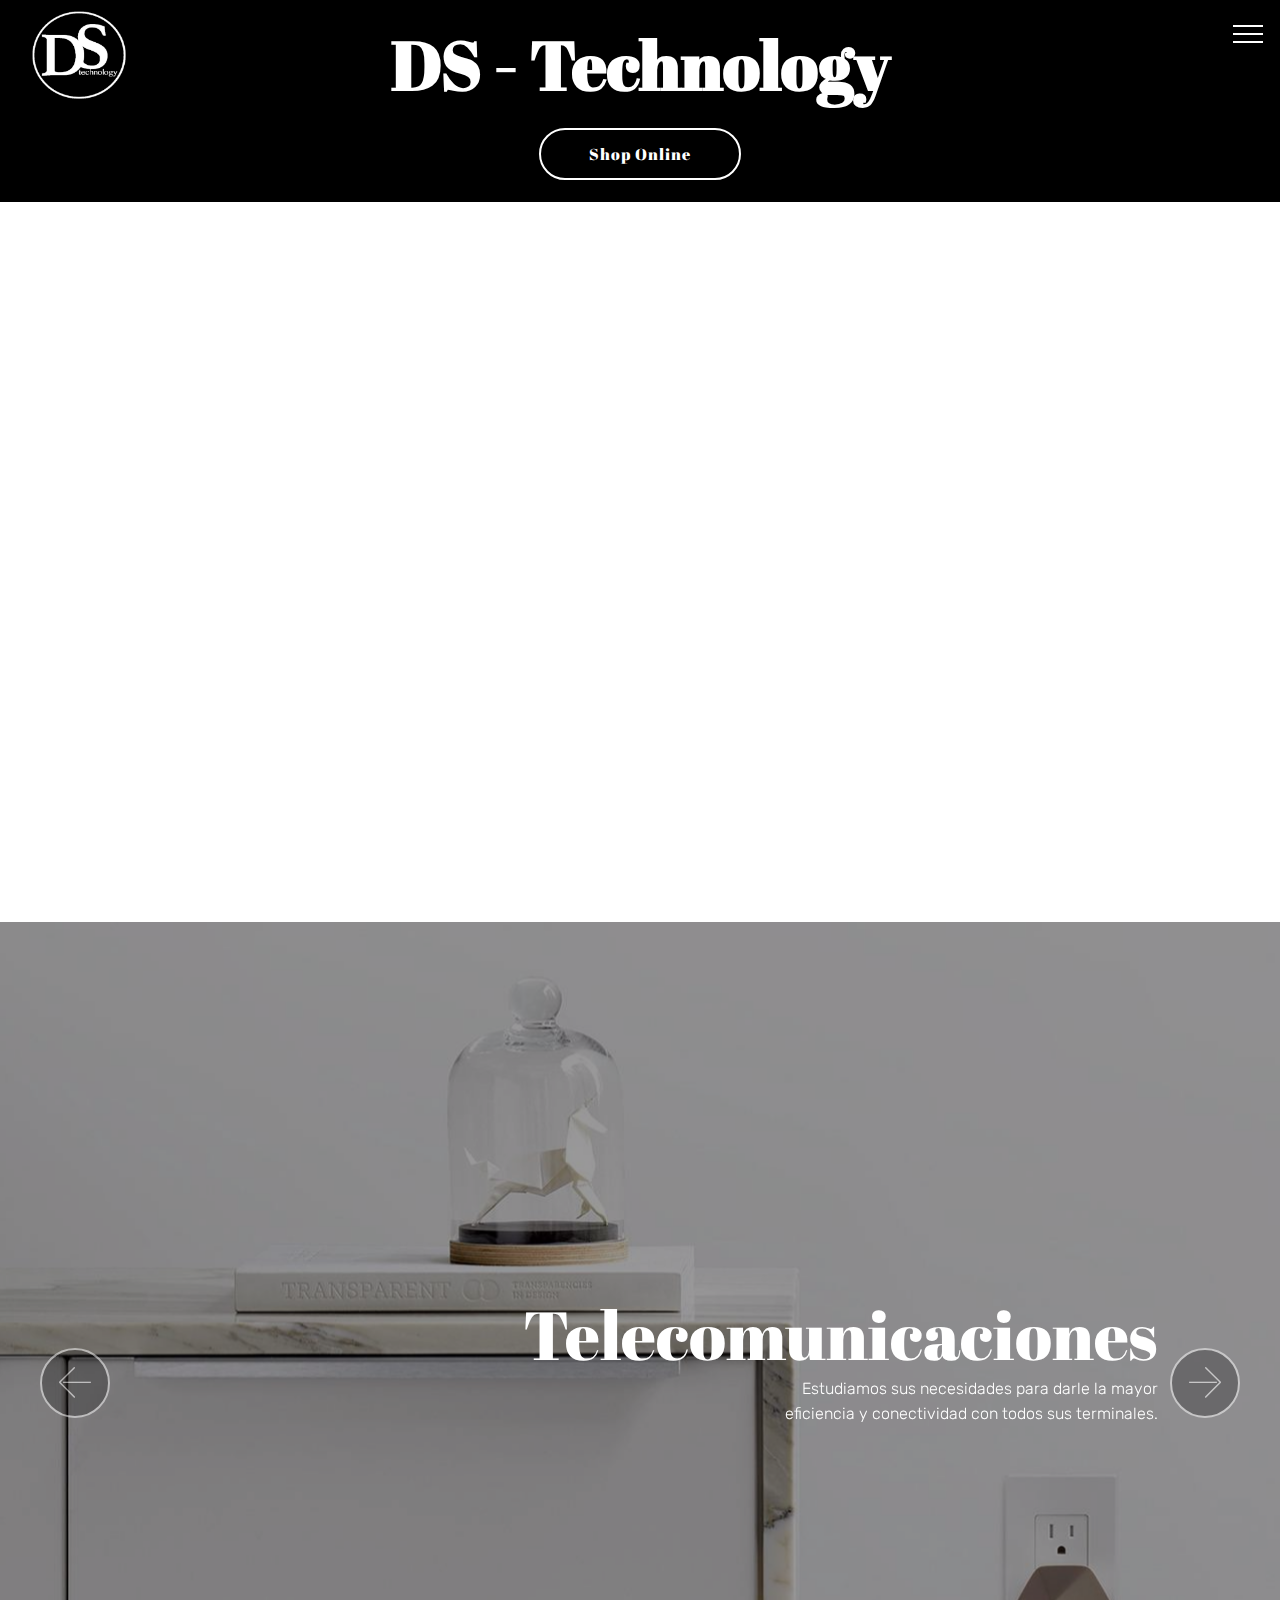
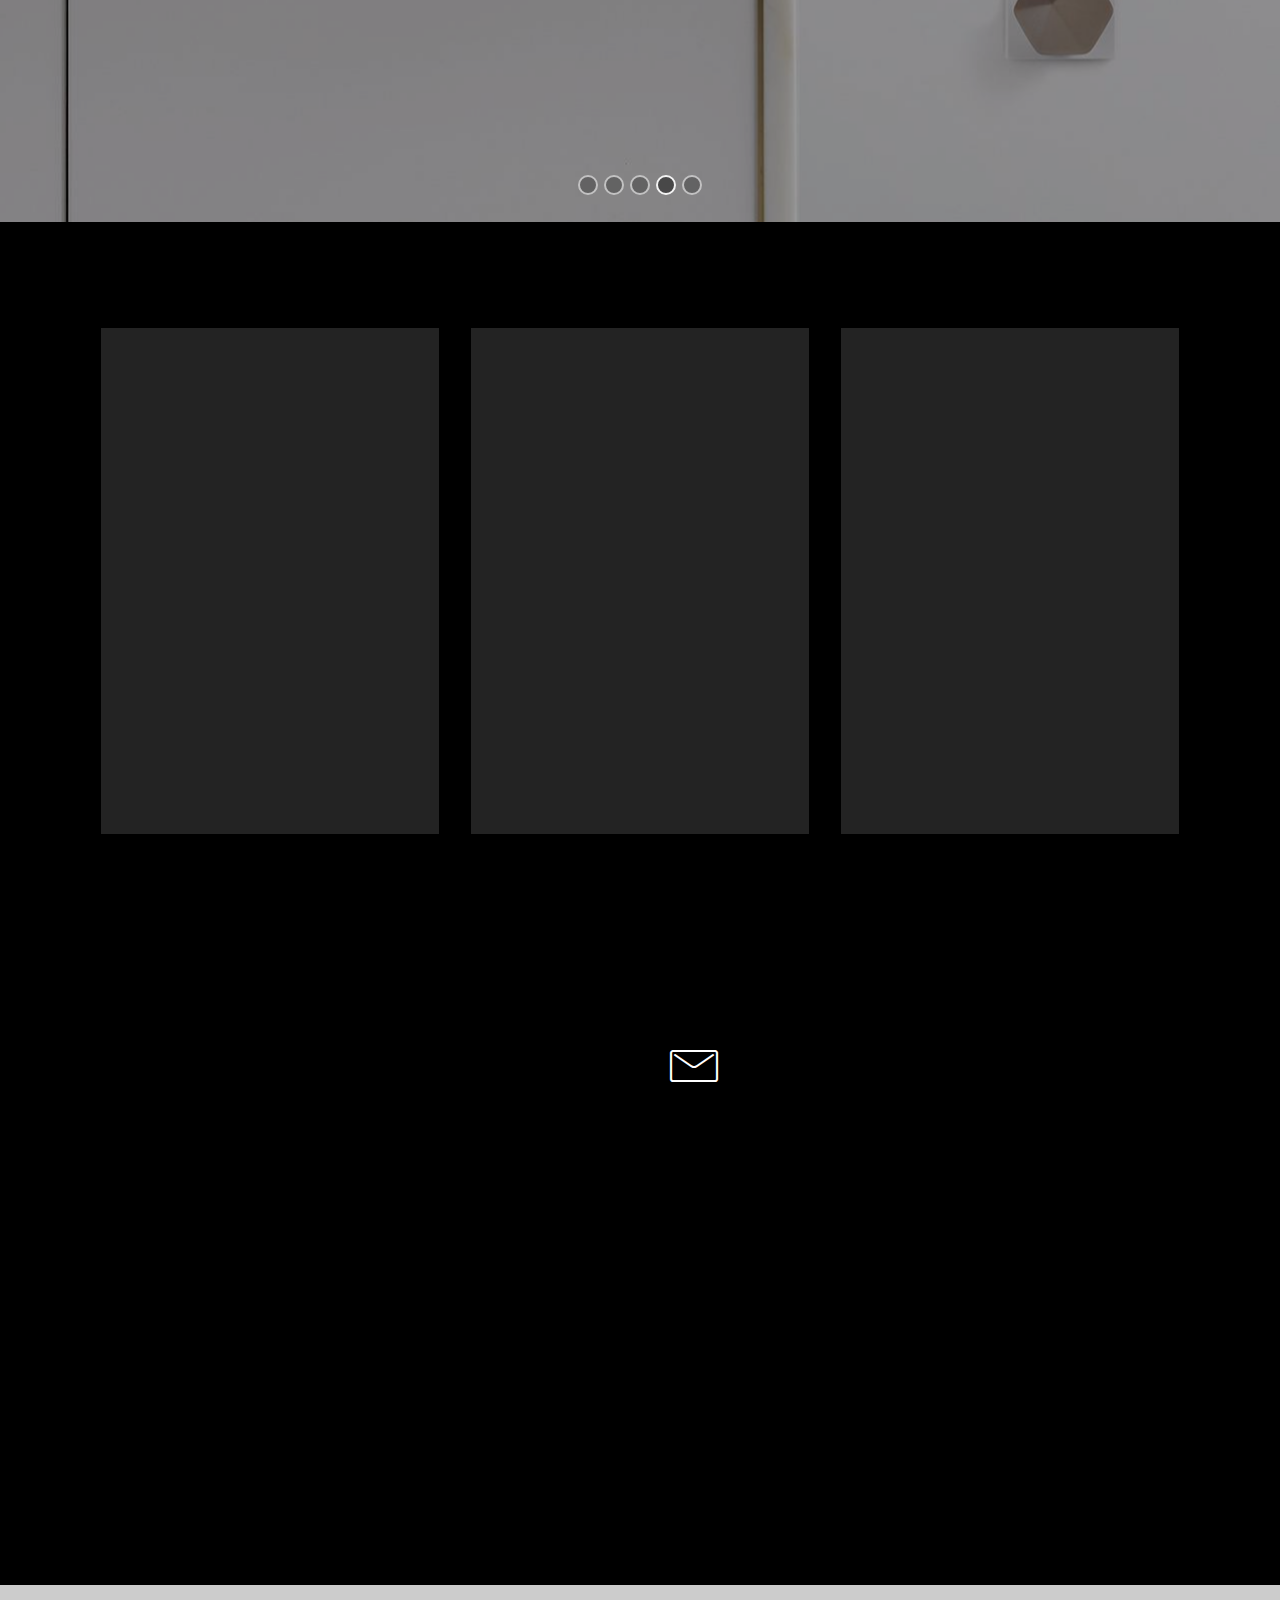
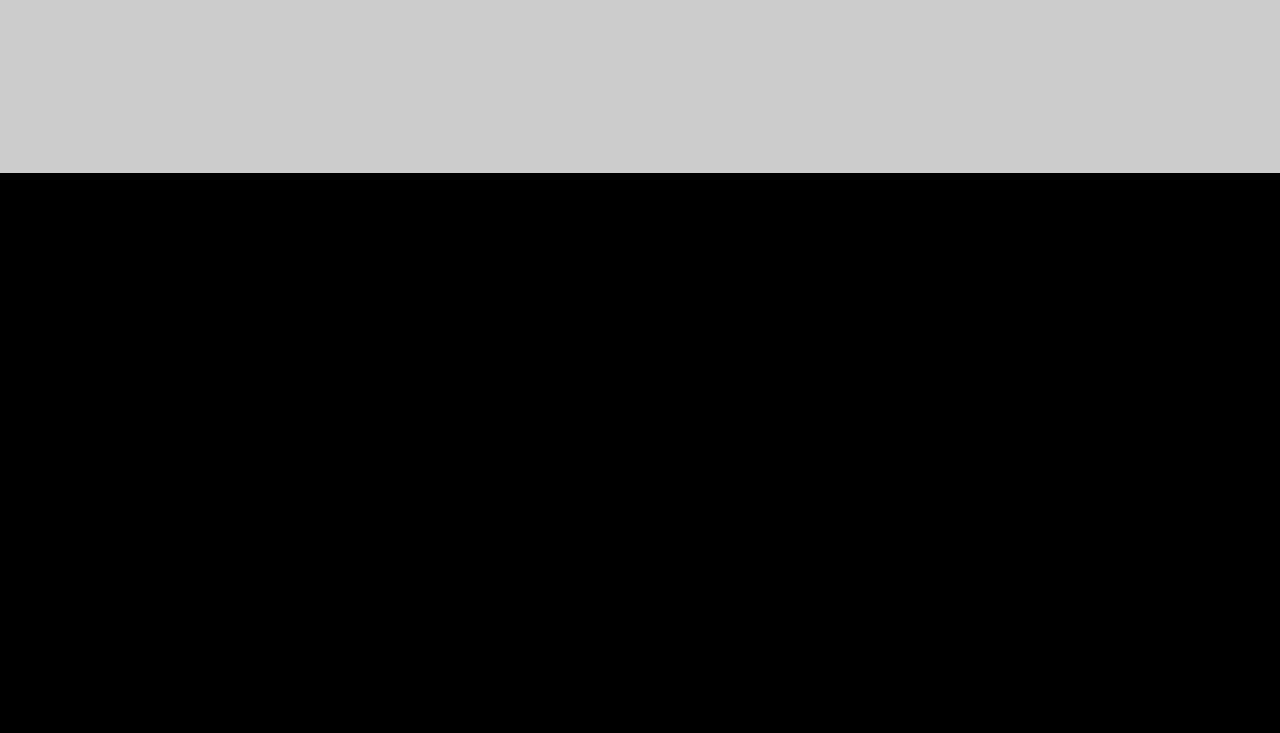
==== index.html @ dc9b81f5 "danysonido" ====
<!DOCTYPE html>
<html >
<head>
  <!-- Site made with Mobirise Website Builder v4.5.4, https://mobirise.com -->
  <meta charset="UTF-8">
  <meta http-equiv="X-UA-Compatible" content="IE=edge">
  <meta name="generator" content="Mobirise v4.5.4, mobirise.com">
  <meta name="viewport" content="width=device-width, initial-scale=1, minimum-scale=1">
  <link rel="shortcut icon" href="assets/images/logo-vector-1.gif" type="image/x-icon">
  <meta name="description" content="">
  <title>Inicio</title>
  <link rel="stylesheet" href="assets/web/assets/mobirise-icons/mobirise-icons.css">
  <link rel="stylesheet" href="assets/tether/tether.min.css">
  <link rel="stylesheet" href="assets/bootstrap/css/bootstrap.min.css">
  <link rel="stylesheet" href="assets/bootstrap/css/bootstrap-grid.min.css">
  <link rel="stylesheet" href="assets/bootstrap/css/bootstrap-reboot.min.css">
  <link rel="stylesheet" href="assets/animatecss/animate.min.css">
  <link rel="stylesheet" href="assets/dropdown/css/style.css">
  <link rel="stylesheet" href="assets/socicon/css/styles.css">
  <link rel="stylesheet" href="assets/style.css">
  <link rel="stylesheet" href="assets/slick.css">
  <link rel="stylesheet" href="https://netdna.bootstrapcdn.com/font-awesome/4.0.3/css/font-awesome.css">
  <link rel="stylesheet" href="assets/social-feed-plugin/jquery.socialfeed.css">
  <link rel="stylesheet" href="assets/social-feed-plugin/style.css">
  <link rel="stylesheet" href="assets/theme/css/style.css">
  <link rel="stylesheet" href="assets/mobirise/css/mbr-additional.css" type="text/css">
  
  
  
</head>
<body>
<section class="menu cid-qFIQ7Fcb6p" once="menu" id="menu1-1q">

    

    <nav class="navbar navbar-expand beta-menu navbar-dropdown align-items-center navbar-fixed-top collapsed bg-color transparent">
        <button class="navbar-toggler navbar-toggler-right" type="button" data-toggle="collapse" data-target="#navbarSupportedContent" aria-controls="navbarSupportedContent" aria-expanded="false" aria-label="Toggle navigation">
            <div class="hamburger">
                <span></span>
                <span></span>
                <span></span>
                <span></span>
            </div>
        </button>
        <div class="menu-logo">
            <div class="navbar-brand">
                <span class="navbar-logo">
                    <a href="index.html">
                         <img src="assets/images/logo-vector-1.gif" alt="Mobirise" title="" style="height: 5.9rem;">
                    </a>
                </span>
                
            </div>
        </div>
        <div class="collapse navbar-collapse" id="navbarSupportedContent">
            <ul class="navbar-nav nav-dropdown" data-app-modern-menu="true"><li class="nav-item">
                    <a class="nav-link link text-white display-4" href="index.html">
                        <span class="mbri-home mbr-iconfont mbr-iconfont-btn"></span>
                        Inicio</a>
                </li><li class="nav-item"><a class="nav-link link text-white display-4" href="sobrenosotros.html"><span class="mbri-setting3 mbr-iconfont mbr-iconfont-btn"></span>
                        
                        Proyectos</a></li><li class="nav-item dropdown">
                    <a class="nav-link link text-white dropdown-toggle display-4" href="index.html#features3-n" data-toggle="dropdown-submenu" aria-expanded="false">
                        <span class="mbri-search mbr-iconfont mbr-iconfont-btn"></span>
                        Sobre Nosotros</a><div class="dropdown-menu"><a class="text-white dropdown-item display-4" href="contacto.html">Marcas</a><a class="text-white dropdown-item display-4" href="page3.html" aria-expanded="false">Clientes</a><a class="text-white dropdown-item display-4" href="page4.html" aria-expanded="false">Quienes somos</a></div>
                </li><li class="nav-item"><a class="nav-link link text-white display-4" href="index.html#form4-o"><span class="mbri-letter mbr-iconfont mbr-iconfont-btn"></span>
                        
                        Contacto<br></a></li><li class="nav-item"><a class="nav-link link text-white display-4" href="https://www.facebook.com/danielsonidosl" target="_blank"><span class="socicon socicon-facebook mbr-iconfont mbr-iconfont-btn"></span></a></li><li class="nav-item"><a class="nav-link link text-white display-4" href="https://www.instagram.com/danielsonido/" target="_blank"><span class="socicon socicon-instagram mbr-iconfont mbr-iconfont-btn"></span></a></li></ul>
            <div class="navbar-buttons mbr-section-btn">
                <a class="btn btn-sm btn-primary display-4" href="https://mobirise.com">
                    <span class="mbri-save mbr-iconfont mbr-iconfont-btn "></span>
                    Try It Now!
                </a>
            </div>
        </div>
    </nav>
</section>

<section class="engine"><a href="https://mobirise.co/k">bootstrap template</a></section><section class="mbr-section content5 cid-qGb3lLpo5c" id="content5-2q">

    

    

    <div class="container">
        <div class="media-container-row">
            <div class="title col-12 col-md-8">
                <h2 class="align-center mbr-bold mbr-white pb-3 mbr-fonts-style display-1">
                    DS - Technology</h2>
                
                
                <div class="mbr-section-btn align-center"><a class="btn btn-white-outline display-4" href="https://danielsonido.com" target="_blank">Shop Online</a></div>
            </div>
        </div>
    </div>
</section>

<section class="cid-qGb2Og5rYB" id="video2-2p">

    
    
    <figure class="mbr-figure align-center">
        <div class="video-block" style="width: 100%;">
            <div><iframe class="mbr-embedded-video" src="https://www.youtube.com/embed/2GRRGasIggs?rel=0&amp;amp;showinfo=0&amp;autoplay=1&amp;loop=0" width="1280" height="720" frameborder="0" allowfullscreen></iframe></div>
        </div>
    </figure>
</section>

<section class="carousel slide cid-qFwhPXtCsm" data-interval="false" id="slider1-l">

    

    <div class="full-screen"><div class="mbr-slider slide carousel" data-pause="true" data-keyboard="false" data-ride="carousel" data-interval="4000"><ol class="carousel-indicators"><li data-app-prevent-settings="" data-target="#slider1-l" data-slide-to="0"></li><li data-app-prevent-settings="" data-target="#slider1-l" data-slide-to="1"></li><li data-app-prevent-settings="" data-target="#slider1-l" data-slide-to="2"></li><li data-app-prevent-settings="" data-target="#slider1-l" class=" active" data-slide-to="3"></li><li data-app-prevent-settings="" data-target="#slider1-l" data-slide-to="4"></li></ol><div class="carousel-inner" role="listbox"><div class="carousel-item slider-fullscreen-image" data-bg-video-slide="false" style="background-image: url(assets/images/panel-acustico-audiowave-rib-paquete-tratamiento-acustico-d-nq-np-329201-mlm20287077240-042015-f-1200x800.jpg);"><div class="container container-slide"><div class="image_wrapper"><div class="mbr-overlay" style="opacity: 0.5;"></div><img src="assets/images/panel-acustico-audiowave-rib-paquete-tratamiento-acustico-d-nq-np-329201-mlm20287077240-042015-f-1200x800.jpg"><div class="carousel-caption justify-content-center"><div class="col-10 align-center"><h2 class="mbr-fonts-style display-1">Acústica integral</h2><p class="lead mbr-text mbr-fonts-style display-5">Adecuamos sus espacios para lograr la mejor respuesta acústica posible</p></div></div></div></div></div><div class="carousel-item slider-fullscreen-image" data-bg-video-slide="false" style="background-image: url(assets/images/harbeth-p3esr-for-aa-1020x677.jpg);"><div class="container container-slide"><div class="image_wrapper"><div class="mbr-overlay" style="opacity: 0.4;"></div><img src="assets/images/harbeth-p3esr-for-aa-1020x677.jpg"><div class="carousel-caption justify-content-center"><div class="col-10 align-left"><h2 class="mbr-fonts-style display-1">Alta Fidelidad</h2><p class="lead mbr-text mbr-fonts-style display-5">Especialístas con una grán trayectoria en equipos estéreo de alta gama</p></div></div></div></div></div><div class="carousel-item slider-fullscreen-image" data-bg-video-slide="false" style="background-image: url(assets/images/push-controls-media-room-2000x1333.jpg);"><div class="container container-slide"><div class="image_wrapper"><div class="mbr-overlay" style="opacity: 0.4;"></div><img src="assets/images/push-controls-media-room-2000x1333.jpg"><div class="carousel-caption justify-content-center"><div class="col-10 align-left"><h2 class="mbr-fonts-style display-1">Domótica</h2><p class="lead mbr-text mbr-fonts-style display-5">Ingeniería integral de sistemas domóticos o de control,<br>eficiencia energética y seguridad</p></div></div></div></div></div><div class="carousel-item slider-fullscreen-image active" data-bg-video-slide="false" style="background-image: url(assets/images/plume-pods-available-2016-12-05-3-1600x899.jpg);"><div class="container container-slide"><div class="image_wrapper"><div class="mbr-overlay" style="opacity: 0.4;"></div><img src="assets/images/plume-pods-available-2016-12-05-3-1600x899.jpg"><div class="carousel-caption justify-content-center"><div class="col-10 align-right"><h2 class="mbr-fonts-style display-1">Telecomunicaciones</h2><p class="lead mbr-text mbr-fonts-style display-5">Estudiamos sus necesidades para darle la mayor<br>eficiencia y conectividad con todos sus terminales.</p></div></div></div></div></div><div class="carousel-item slider-fullscreen-image" data-bg-video-slide="false" style="background-image: url(assets/images/ec12834cef874ea66dd219f1efaf0123-1200x800.jpg);"><div class="container container-slide"><div class="image_wrapper"><div class="mbr-overlay" style="opacity: 0.4;"></div><img src="assets/images/ec12834cef874ea66dd219f1efaf0123-1200x800.jpg"><div class="carousel-caption justify-content-center"><div class="col-10 align-left"><h2 class="mbr-fonts-style display-1">Home - Cinema</h2><p class="lead mbr-text mbr-fonts-style display-5">Asesoramiento tecnológico , integración de equipos y acondicionamientos de los espacios</p></div></div></div></div></div></div><a data-app-prevent-settings="" class="carousel-control carousel-control-prev" role="button" data-slide="prev" href="#slider1-l"><span aria-hidden="true" class="mbri-left mbr-iconfont"></span><span class="sr-only">Previous</span></a><a data-app-prevent-settings="" class="carousel-control carousel-control-next" role="button" data-slide="next" href="#slider1-l"><span aria-hidden="true" class="mbri-right mbr-iconfont"></span><span class="sr-only">Next</span></a></div></div>

</section>

<section class="features3 cid-qFwhWtbX0w" id="features3-n">

    

    
    <div class="container">
        <div class="media-container-row">
            <div class="card p-3 col-12 col-md-6 col-lg-4">
                <div class="card-wrapper">
                    <div class="card-img">
                        <img src="assets/images/ae28e00f611a262b694d35427fd34a3b-4-1024x768.jpg" alt="Mobirise" title="">
                    </div>
                    <div class="card-box">
                        <h4 class="card-title mbr-fonts-style display-7">Distribución</h4>
                        <p class="mbr-text mbr-fonts-style display-7">Algunas de las marcas que distribuimos en exclusiva y somos especialistas.</p>
                    </div>
                    <div class="mbr-section-btn text-center"><a href="contacto.html" class="btn btn-white-outline display-4">M a r c a s</a></div>
                </div>
            </div>

            <div class="card p-3 col-12 col-md-6 col-lg-4">
                <div class="card-wrapper">
                    <div class="card-img">
                        <img src="assets/images/foto-cine-casa-6-1920x1080.jpg" alt="Mobirise" title="">
                    </div>
                    <div class="card-box">
                        <h4 class="card-title mbr-fonts-style display-7">Integraciones</h4>
                        <p class="mbr-text mbr-fonts-style display-7">Instalaciones privadas o públicas, varios de los clientes que han confiado en nosotros.</p>
                    </div>
                    <div class="mbr-section-btn text-center"><a href="page3.html" class="btn btn-white-outline display-4">C l i e n t e s</a></div>
                </div>
            </div>

            <div class="card p-3 col-12 col-md-6 col-lg-4">
                <div class="card-wrapper">
                    <div class="card-img">
                        <img src="assets/images/mbr-3-1622x1080.jpg" alt="Mobirise" title="">
                    </div>
                    <div class="card-box">
                        <h4 class="card-title mbr-fonts-style display-7">Conócenos</h4>
                        <p class="mbr-text mbr-fonts-style display-7">
                            Quienes somos y en que somos especialistas. Conoce un poco más de nuestra historia.</p>
                    </div>
                    <div class="mbr-section-btn text-center"><a href="page4.html" class="btn btn-white-outline display-4">
                            Quienes Somos</a></div>
                </div>
            </div>

            
        </div>
    </div>
</section>

<section class="mbr-section form4 cid-qFwi90ECia" id="form4-o">

    

    
    <div class="container">
        <div class="row">
            <div class="col-md-6">
                <div class="google-map"><iframe frameborder="0" style="border:0" src="https://www.google.com/maps/embed/v1/place?key=AIzaSyA0Dx_boXQiwvdz8sJHoYeZNVTdoWONYkU&amp;q=place_id:ChIJQ17uXjxsEg0RGGpHJXShe70" allowfullscreen=""></iframe></div>
            </div>
            <div class="col-md-6">
                <h2 class="pb-3 align-left mbr-fonts-style display-2">Localízanos</h2>
                <div>
                    <div class="icon-block pb-3">
                        <span class="icon-block__icon">
                            <span class="mbr-iconfont mbri-letter" style="color: rgb(255, 255, 255);"></span>
                        </span>
                        <h4 class="icon-block__title align-left mbr-fonts-style display-5">Contacta con nosotros &nbsp; &nbsp; &nbsp; &nbsp; &nbsp; &nbsp; &nbsp; &nbsp; &nbsp; &nbsp; &nbsp; &nbsp;&nbsp;</h4>
                    </div>
                    <div class="icon-contacts pb-3">
                        <h5 class="align-left mbr-fonts-style display-7">Horario &nbsp;10:00 a 14:00h / 17:00 a 20:00h</h5>
                        <p class="mbr-text align-left mbr-fonts-style display-7">
                            Teléfono: &nbsp;+34 (95) 427 17 27<br>
                            Email: danysonido@mail.com
                        </p>
                    </div>
                </div>
                <div data-form-type="formoid">
                    <div data-form-alert="" hidden="">Gracias por contactar con nosotros</div>
                    <form class="block mbr-form" action="https://mobirise.com/" method="post" data-form-title="Mobirise Form"><input type="hidden" data-form-email="true" value="MUZr4h/tI/DYJgHKXzIyLtDkiuMLcGJeO51E759Yk2kzImQXVU8Rj9pZzpeOkSAmH5HQHy8wu7ZTeb61QW7+HbZr+KxjXHJZ8JFPAZFqMjU8XNCn92iufW6pkq92CAGK">
                        <div class="row">
                            <div class="col-md-6 multi-horizontal" data-for="name">
                                <input type="text" class="form-control input" name="name" data-form-field="Name" placeholder="Nombre" required="" id="name-form4-o">
                            </div>
                            <div class="col-md-6 multi-horizontal" data-for="phone">
                                <input type="text" class="form-control input" name="phone" data-form-field="Phone" placeholder="Teléfono" required="" id="phone-form4-o">
                            </div>
                            <div class="col-md-12" data-for="email">
                                <input type="text" class="form-control input" name="email" data-form-field="Email" placeholder="Email" required="" id="email-form4-o">
                            </div>
                            <div class="col-md-12" data-for="message">
                                <textarea class="form-control input" name="message" rows="3" data-form-field="Message" placeholder="Mensaje" style="resize:none" id="message-form4-o"></textarea>
                            </div>
                            <div class="input-group-btn col-md-12" style="margin-top: 10px;"><button href="" type="submit" class="btn btn-form btn-white-outline display-4">E N V I A R</button></div>
                        </div>
                    </form>
                </div>
            </div>
        </div>
    </div>
</section>

<section class="mbr-instagram-feed" data-rows="" data-per-row-slider="5" data-spacing="32" data-full-width="true" data-token="570935284.727bfe1.17b2518aff6e4f0698a58ef6ae833d1f" data-per-row-grid="" id="instagram-feed-block-y" data-rv-view="31" style="background-color: rgb(0, 0, 0); padding-top: 40px; padding-bottom: 40px;">
    
    <div class="container container_toggle">
        <div class="row">
            <div class="col">
                <div class="inst">
                    <h1 class="inst__title align-center mbr-fonts-style display-1">Instagram &amp; Facebook&nbsp;</h1>
                    <div class="inst__content"></div>
                    
                </div>
            </div>
        </div>
    </div>
</section>

<section class="mbr-social-feed loading" id="feed-z" data-facebook="danielsonidosevilla" data-twitter="" data-google="" data-posts="1" data-youtube="" data-rv-view="33" style="background-color: rgb(0, 0, 0); padding-top: 0px; padding-bottom: 0px;">
    
    <img class="social-feed-container-loading" alt="" src="assets/images/loading.svg">
    <div class="social-feed-container">
    </div>
</section>

<section class="cid-qFwibX2U0V" id="social-buttons2-p">

    

    

    <div class="container">
        <div class="media-container-row">
            <div class="col-md-8 align-center">
                <h2 class="pb-3 mbr-fonts-style display-2">SIGUENOS EN :&nbsp;</h2>
                <div class="social-list pl-0 mb-0">
                    <a href="https://twitter.com/danielsonido?lang=es" target="_blank">
                        <span class="px-2 mbr-iconfont mbr-iconfont-social socicon-twitter socicon" style="color: rgb(255, 255, 255);"></span>
                    </a>
                    <a href="https://www.facebook.com/danielsonidosl" target="_blank">
                        <span class="px-2 mbr-iconfont mbr-iconfont-social socicon-facebook socicon" style="color: rgb(255, 255, 255);"></span>
                    </a>
                    <a href="https://www.instagram.com/danielsonido/" target="_blank">
                        <span class="px-2 mbr-iconfont mbr-iconfont-social socicon-instagram socicon" style="color: rgb(255, 255, 255);"></span>
                    </a>
                    <a href="https://www.youtube.com/c/mobirise" target="_blank">
                        
                    </a>
                    <a href="https://plus.google.com/u/0/+Mobirise" target="_blank">
                        
                    </a>
                    <a href="https://www.behance.net/Mobirise" target="_blank">
                        
                    </a>
                </div>
            </div>
        </div>
    </div>
</section>

<section once="" class="cid-qFILe9V2n8" id="footer7-1m">

    

    

    <div class="container">
        <div class="media-container-row align-center mbr-white">
            <div class="row row-links">
                <ul class="foot-menu">
                    
                    
                    
                    
                    
                <li class="foot-menu-item mbr-fonts-style display-7">
                        <a class="text-white mbr-bold" href="#" target="_blank">About us</a>
                    </li><li class="foot-menu-item mbr-fonts-style display-7">
                        <a class="text-white mbr-bold" href="#" target="_blank">Services</a>
                    </li><li class="foot-menu-item mbr-fonts-style display-7">
                        <a class="text-white mbr-bold" href="#" target="_blank">Get In Touch</a>
                    </li></ul>
            </div>
            <div class="row social-row">
                <div class="social-list align-right pb-2">
                    
                    
                    
                    
                    
                    
                <div class="soc-item">
                        <a href="https://twitter.com/mobirise" target="_blank">
                            <span class="socicon-twitter socicon mbr-iconfont mbr-iconfont-social"></span>
                        </a>
                    </div><div class="soc-item">
                        <a href="https://www.facebook.com/pages/Mobirise/1616226671953247" target="_blank">
                            <span class="socicon-facebook socicon mbr-iconfont mbr-iconfont-social"></span>
                        </a>
                    </div><div class="soc-item">
                        <a href="https://www.facebook.com/pages/Mobirise/1616226671953247" target="_blank">
                            <span class="mbr-iconfont mbr-iconfont-social socicon-instagram socicon"></span>
                        </a>
                    </div><div class="soc-item">
                        <a href="https://www.facebook.com/pages/Mobirise/1616226671953247" target="_blank">
                            <span class="mbr-iconfont mbr-iconfont-social socicon-googleplus socicon"></span>
                        </a>
                    </div></div>
            </div>
            <div class="row row-copirayt">
                <p class="mbr-text mb-0 mbr-fonts-style mbr-white align-center display-7">
                    © Copyright 2018 DS-technology &nbsp;- All Rights Reserved
                </p>
            </div>
        </div>
    </div>
</section>


  <script src="assets/web/assets/jquery/jquery.min.js"></script>
  <script src="assets/popper/popper.min.js"></script>
  <script src="assets/tether/tether.min.js"></script>
  <script src="assets/bootstrap/js/bootstrap.min.js"></script>
  <script src="assets/smoothscroll/smooth-scroll.js"></script>
  <script src="assets/viewportchecker/jquery.viewportchecker.js"></script>
  <script src="assets/dropdown/js/script.min.js"></script>
  <script src="assets/touchswipe/jquery.touch-swipe.min.js"></script>
  <script src="assets/vimeoplayer/jquery.mb.vimeo_player.js"></script>
  <script src="assets/sociallikes/social-likes.js"></script>
  <script src="assets/bootstrapcarouselswipe/bootstrap-carousel-swipe.js"></script>
  <script src="assets/ytplayer/jquery.mb.ytplayer.min.js"></script>
  <script src="assets/index.js"></script>
  <script src="assets/slick.min.js"></script>
  <script src="assets/social-feed-plugin/codebird.min.js"></script>
  <script src="assets/social-feed-plugin/moment.js"></script>
  <script src="assets/social-feed-plugin/en-gb.js"></script>
  <script src="assets/social-feed-plugin/doT.js"></script>
  <script src="assets/social-feed-plugin/jquery.socialfeed.js"></script>
  <script src="assets/social-feed-plugin/main.js"></script>
  <script src="assets/theme/js/script.js"></script>
  <script src="assets/slidervideo/script.js"></script>
  <script src="assets/formoid/formoid.min.js"></script>
  
  
 <div id="scrollToTop" class="scrollToTop mbr-arrow-up"><a style="text-align: center;"><i></i></a></div>
    <input name="animation" type="hidden">
  </body>
</html>
---- assets/web/assets/mobirise-icons/mobirise-icons.css ----
@font-face {
  font-family: 'MobiriseIcons';
  src:  url('mobirise-icons.eot?spat4u');
  src:  url('mobirise-icons.eot?spat4u#iefix') format('embedded-opentype'),
    url('mobirise-icons.ttf?spat4u') format('truetype'),
    url('mobirise-icons.woff?spat4u') format('woff'),
    url('mobirise-icons.svg?spat4u#MobiriseIcons') format('svg');
  font-weight: normal;
  font-style: normal;
}

[class^="mbri-"], [class*=" mbri-"] {
  /* use !important to prevent issues with browser extensions that change fonts */
  font-family: MobiriseIcons !important;
  speak: none;
  font-style: normal;
  font-weight: normal;
  font-variant: normal;
  text-transform: none;
  line-height: 1;

  /* Better Font Rendering =========== */
  -webkit-font-smoothing: antialiased;
  -moz-osx-font-smoothing: grayscale;
}

.mbri-add-submenu:before {
  content: "\e900";
}
.mbri-alert:before {
  content: "\e901";
}
.mbri-align-center:before {
  content: "\e902";
}
.mbri-align-justify:before {
  content: "\e903";
}
.mbri-align-left:before {
  content: "\e904";
}
.mbri-align-right:before {
  content: "\e905";
}
.mbri-android:before {
  content: "\e906";
}
.mbri-apple:before {
  content: "\e907";
}
.mbri-arrow-down:before {
  content: "\e908";
}
.mbri-arrow-next:before {
  content: "\e909";
}
.mbri-arrow-prev:before {
  content: "\e90a";
}
.mbri-arrow-up:before {
  content: "\e90b";
}
.mbri-bold:before {
  content: "\e90c";
}
.mbri-bookmark:before {
  content: "\e90d";
}
.mbri-bootstrap:before {
  content: "\e90e";
}
.mbri-briefcase:before {
  content: "\e90f";
}
.mbri-browse:before {
  content: "\e910";
}
.mbri-bulleted-list:before {
  content: "\e911";
}
.mbri-calendar:before {
  content: "\e912";
}
.mbri-camera:before {
  content: "\e913";
}
.mbri-cart-add:before {
  content: "\e914";
}
.mbri-cart-full:before {
  content: "\e915";
}
.mbri-cash:before {
  content: "\e916";
}
.mbri-change-style:before {
  content: "\e917";
}
.mbri-chat:before {
  content: "\e918";
}
.mbri-clock:before {
  content: "\e919";
}
.mbri-close:before {
  content: "\e91a";
}
.mbri-cloud:before {
  content: "\e91b";
}
.mbri-code:before {
  content: "\e91c";
}
.mbri-contact-form:before {
  content: "\e91d";
}
.mbri-credit-card:before {
  content: "\e91e";
}
.mbri-cursor-click:before {
  content: "\e91f";
}
.mbri-cust-feedback:before {
  content: "\e920";
}
.mbri-database:before {
  content: "\e921";
}
.mbri-delivery:before {
  content: "\e922";
}
.mbri-desktop:before {
  content: "\e923";
}
.mbri-devices:before {
  content: "\e924";
}
.mbri-down:before {
  content: "\e925";
}
.mbri-download:before {
  content: "\e989";
}
.mbri-drag-n-drop:before {
  content: "\e927";
}
.mbri-drag-n-drop2:before {
  content: "\e928";
}
.mbri-edit:before {
  content: "\e929";
}
.mbri-edit2:before {
  content: "\e92a";
}
.mbri-error:before {
  content: "\e92b";
}
.mbri-extension:before {
  content: "\e92c";
}
.mbri-features:before {
  content: "\e92d";
}
.mbri-file:before {
  content: "\e92e";
}
.mbri-flag:before {
  content: "\e92f";
}
.mbri-folder:before {
  content: "\e930";
}
.mbri-gift:before {
  content: "\e931";
}
.mbri-github:before {
  content: "\e932";
}
.mbri-globe:before {
  content: "\e933";
}
.mbri-globe-2:before {
  content: "\e934";
}
.mbri-growing-chart:before {
  content: "\e935";
}
.mbri-hearth:before {
  content: "\e936";
}
.mbri-help:before {
  content: "\e937";
}
.mbri-home:before {
  content: "\e938";
}
.mbri-hot-cup:before {
  content: "\e939";
}
.mbri-idea:before {
  content: "\e93a";
}
.mbri-image-gallery:before {
  content: "\e93b";
}
.mbri-image-slider:before {
  content: "\e93c";
}
.mbri-info:before {
  content: "\e93d";
}
.mbri-italic:before {
  content: "\e93e";
}
.mbri-key:before {
  content: "\e93f";
}
.mbri-laptop:before {
  content: "\e940";
}
.mbri-layers:before {
  content: "\e941";
}
.mbri-left-right:before {
  content: "\e942";
}
.mbri-left:before {
  content: "\e943";
}
.mbri-letter:before {
  content: "\e944";
}
.mbri-like:before {
  content: "\e945";
}
.mbri-link:before {
  content: "\e946";
}
.mbri-lock:before {
  content: "\e947";
}
.mbri-login:before {
  content: "\e948";
}
.mbri-logout:before {
  content: "\e949";
}
.mbri-magic-stick:before {
  content: "\e94a";
}
.mbri-map-pin:before {
  content: "\e94b";
}
.mbri-menu:before {
  content: "\e94c";
}
.mbri-mobile:before {
  content: "\e94d";
}
.mbri-mobile2:before {
  content: "\e94e";
}
.mbri-mobirise:before {
  content: "\e94f";
}
.mbri-more-horizontal:before {
  content: "\e950";
}
.mbri-more-vertical:before {
  content: "\e951";
}
.mbri-music:before {
  content: "\e952";
}
.mbri-new-file:before {
  content: "\e953";
}
.mbri-numbered-list:before {
  content: "\e954";
}
.mbri-opened-folder:before {
  content: "\e955";
}
.mbri-pages:before {
  content: "\e956";
}
.mbri-paper-plane:before {
  content: "\e957";
}
.mbri-paperclip:before {
  content: "\e958";
}
.mbri-photo:before {
  content: "\e959";
}
.mbri-photos:before {
  content: "\e95a";
}
.mbri-pin:before {
  content: "\e95b";
}
.mbri-play:before {
  content: "\e95c";
}
.mbri-plus:before {
  content: "\e95d";
}
.mbri-preview:before {
  content: "\e95e";
}
.mbri-print:before {
  content: "\e95f";
}
.mbri-protect:before {
  content: "\e960";
}
.mbri-question:before {
  content: "\e961";
}
.mbri-quote-left:before {
  content: "\e962";
}
.mbri-quote-right:before {
  content: "\e963";
}
.mbri-refresh:before {
  content: "\e964";
}
.mbri-responsive:before {
  content: "\e965";
}
.mbri-right:before {
  content: "\e966";
}
.mbri-rocket:before {
  content: "\e967";
}
.mbri-sad-face:before {
  content: "\e968";
}
.mbri-sale:before {
  content: "\e969";
}
.mbri-save:before {
  content: "\e96a";
}
.mbri-search:before {
  content: "\e96b";
}
.mbri-setting:before {
  content: "\e96c";
}
.mbri-setting2:before {
  content: "\e96d";
}
.mbri-setting3:before {
  content: "\e96e";
}
.mbri-share:before {
  content: "\e96f";
}
.mbri-shopping-bag:before {
  content: "\e970";
}
.mbri-shopping-basket:before {
  content: "\e971";
}
.mbri-shopping-cart:before {
  content: "\e972";
}
.mbri-sites:before {
  content: "\e973";
}
.mbri-smile-face:before {
  content: "\e974";
}
.mbri-speed:before {
  content: "\e975";
}
.mbri-star:before {
  content: "\e976";
}
.mbri-success:before {
  content: "\e977";
}
.mbri-sun:before {
  content: "\e978";
}
.mbri-sun2:before {
  content: "\e979";
}
.mbri-tablet:before {
  content: "\e97a";
}
.mbri-tablet-vertical:before {
  content: "\e97b";
}
.mbri-target:before {
  content: "\e97c";
}
.mbri-timer:before {
  content: "\e97d";
}
.mbri-to-ftp:before {
  content: "\e97e";
}
.mbri-to-local-drive:before {
  content: "\e97f";
}
.mbri-touch-swipe:before {
  content: "\e980";
}
.mbri-touch:before {
  content: "\e981";
}
.mbri-trash:before {
  content: "\e982";
}
.mbri-underline:before {
  content: "\e983";
}
.mbri-unlink:before {
  content: "\e984";
}
.mbri-unlock:before {
  content: "\e985";
}
.mbri-up-down:before {
  content: "\e986";
}
.mbri-up:before {
  content: "\e987";
}
.mbri-update:before {
  content: "\e988";
}
.mbri-upload:before {
 content: "\e926"; 
}
.mbri-user:before {
  content: "\e98a";
}
.mbri-user2:before {
  content: "\e98b";
}
.mbri-users:before {
  content: "\e98c";
}
.mbri-video:before {
  content: "\e98d";
}
.mbri-video-play:before {
  content: "\e98e";
}
.mbri-watch:before {
  content: "\e98f";
}
.mbri-website-theme:before {
  content: "\e990";
}
.mbri-wifi:before {
  content: "\e991";
}
.mbri-windows:before {
  content: "\e992";
}
.mbri-zoom-out:before {
  content: "\e993";
}
.mbri-redo:before {
  content: "\e994";
}
.mbri-undo:before {
  content: "\e995";
}
---- assets/dropdown/css/style.css ----
.navbar-dropdown {
  left: 0;
  padding: 0;
  position: absolute;
  right: 0;
  top: 0;
  transition: all 0.45s ease;
  z-index: 1030;
  background: #282828; }
  .navbar-dropdown .navbar-logo {
    margin-right: 0.8rem;
    transition: margin 0.3s ease-in-out;
    vertical-align: middle; }
    .navbar-dropdown .navbar-logo img {
      height: 3.125rem;
      transition: all 0.3s ease-in-out; }
    .navbar-dropdown .navbar-logo.mbr-iconfont {
      font-size: 3.125rem;
      line-height: 3.125rem; }
  .navbar-dropdown .navbar-caption {
    font-weight: 700;
    white-space: normal;
    vertical-align: -4px;
    line-height: 3.125rem !important; }
    .navbar-dropdown .navbar-caption, .navbar-dropdown .navbar-caption:hover {
      color: inherit;
      text-decoration: none; }
  .navbar-dropdown .mbr-iconfont + .navbar-caption {
    vertical-align: -1px; }
  .navbar-dropdown.navbar-fixed-top {
    position: fixed; }
  .navbar-dropdown .navbar-brand span {
    vertical-align: -4px; }
  .navbar-dropdown.bg-color.transparent {
    background: none; }
  .navbar-dropdown.navbar-short .navbar-brand {
    padding: 0.625rem 0; }
    .navbar-dropdown.navbar-short .navbar-brand span {
      vertical-align: -1px; }
  .navbar-dropdown.navbar-short .navbar-caption {
    line-height: 2.375rem !important;
    vertical-align: -2px; }
  .navbar-dropdown.navbar-short .navbar-logo {
    margin-right: 0.5rem; }
    .navbar-dropdown.navbar-short .navbar-logo img {
      height: 2.375rem; }
    .navbar-dropdown.navbar-short .navbar-logo.mbr-iconfont {
      font-size: 2.375rem;
      line-height: 2.375rem; }
  .navbar-dropdown.navbar-short .mbr-table-cell {
    height: 3.625rem; }
  .navbar-dropdown .navbar-close {
    left: 0.6875rem;
    position: fixed;
    top: 0.75rem;
    z-index: 1000; }
  .navbar-dropdown .hamburger-icon {
    content: "";
    display: inline-block;
    vertical-align: middle;
    width: 16px;
    -webkit-box-shadow: 0 -6px 0 1px #282828,0 0 0 1px #282828,0 6px 0 1px #282828;
    -moz-box-shadow: 0 -6px 0 1px #282828,0 0 0 1px #282828,0 6px 0 1px #282828;
    box-shadow: 0 -6px 0 1px #282828,0 0 0 1px #282828,0 6px 0 1px #282828; }

.dropdown-menu .dropdown-toggle[data-toggle="dropdown-submenu"]::after {
  border-bottom: 0.35em solid transparent;
  border-left: 0.35em solid;
  border-right: 0;
  border-top: 0.35em solid transparent;
  margin-left: 0.3rem; }

.dropdown-menu .dropdown-item:focus {
  outline: 0; }

.nav-dropdown {
  font-size: 0.75rem;
  font-weight: 500;
  height: auto !important; }
  .nav-dropdown .nav-btn {
    padding-left: 1rem; }
  .nav-dropdown .link {
    margin: .667em 1.667em;
    font-weight: 500;
    padding: 0;
    transition: color .2s ease-in-out; }
    .nav-dropdown .link.dropdown-toggle {
      margin-right: 2.583em; }
      .nav-dropdown .link.dropdown-toggle::after {
        margin-left: .25rem;
        border-top: 0.35em solid;
        border-right: 0.35em solid transparent;
        border-left: 0.35em solid transparent;
        border-bottom: 0; }
      .nav-dropdown .link.dropdown-toggle[aria-expanded="true"] {
        margin: 0;
        padding: 0.667em 3.263em  0.667em 1.667em; }
  .nav-dropdown .link::after,
  .nav-dropdown .dropdown-item::after {
    color: inherit; }
  .nav-dropdown .btn {
    font-size: 0.75rem;
    font-weight: 700;
    letter-spacing: 0;
    margin-bottom: 0;
    padding-left: 1.25rem;
    padding-right: 1.25rem; }
  .nav-dropdown .dropdown-menu {
    border-radius: 0;
    border: 0;
    left: 0;
    margin: 0;
    padding-bottom: 1.25rem;
    padding-top: 1.25rem;
    position: relative; }
  .nav-dropdown .dropdown-submenu {
    margin-left: 0.125rem;
    top: 0; }
  .nav-dropdown .dropdown-item {
    font-weight: 500;
    line-height: 2;
    padding: 0.3846em 4.615em 0.3846em 1.5385em;
    position: relative;
    transition: color .2s ease-in-out, background-color .2s ease-in-out; }
    .nav-dropdown .dropdown-item::after {
      margin-top: -0.3077em;
      position: absolute;
      right: 1.1538em;
      top: 50%; }
    .nav-dropdown .dropdown-item:focus, .nav-dropdown .dropdown-item:hover {
      background: none; }

@media (max-width: 767px) {
  .nav-dropdown.navbar-toggleable-sm {
    bottom: 0;
    display: none;
    left: 0;
    overflow-x: hidden;
    position: fixed;
    top: 0;
    transform: translateX(-100%);
    -ms-transform: translateX(-100%);
    -webkit-transform: translateX(-100%);
    width: 18.75rem;
    z-index: 999; } }
.nav-dropdown.navbar-toggleable-xl {
  bottom: 0;
  display: none;
  left: 0;
  overflow-x: hidden;
  position: fixed;
  top: 0;
  transform: translateX(-100%);
  -ms-transform: translateX(-100%);
  -webkit-transform: translateX(-100%);
  width: 18.75rem;
  z-index: 999; }

.nav-dropdown-sm {
  display: block !important;
  overflow-x: hidden;
  overflow: auto;
  padding-top: 3.875rem; }
  .nav-dropdown-sm::after {
    content: "";
    display: block;
    height: 3rem;
    width: 100%; }
  .nav-dropdown-sm.collapse.in ~ .navbar-close {
    display: block !important; }
  .nav-dropdown-sm.collapsing, .nav-dropdown-sm.collapse.in {
    transform: translateX(0);
    -ms-transform: translateX(0);
    -webkit-transform: translateX(0);
    transition: all 0.25s ease-out;
    -webkit-transition: all 0.25s ease-out;
    background: #282828; }
  .nav-dropdown-sm.collapsing[aria-expanded="false"] {
    transform: translateX(-100%);
    -ms-transform: translateX(-100%);
    -webkit-transform: translateX(-100%); }
  .nav-dropdown-sm .nav-item {
    display: block;
    margin-left: 0 !important;
    padding-left: 0; }
  .nav-dropdown-sm .link,
  .nav-dropdown-sm .dropdown-item {
    border-top: 1px dotted rgba(255, 255, 255, 0.1);
    font-size: 0.8125rem;
    line-height: 1.6;
    margin: 0 !important;
    padding: 0.875rem 2.4rem 0.875rem 1.5625rem !important;
    position: relative;
    white-space: normal; }
    .nav-dropdown-sm .link:focus, .nav-dropdown-sm .link:hover,
    .nav-dropdown-sm .dropdown-item:focus,
    .nav-dropdown-sm .dropdown-item:hover {
      background: rgba(0, 0, 0, 0.2) !important;
      color: #c0a375; }
  .nav-dropdown-sm .nav-btn {
    position: relative;
    padding: 1.5625rem 1.5625rem 0 1.5625rem; }
    .nav-dropdown-sm .nav-btn::before {
      border-top: 1px dotted rgba(255, 255, 255, 0.1);
      content: "";
      left: 0;
      position: absolute;
      top: 0;
      width: 100%; }
    .nav-dropdown-sm .nav-btn + .nav-btn {
      padding-top: 0.625rem; }
      .nav-dropdown-sm .nav-btn + .nav-btn::before {
        display: none; }
  .nav-dropdown-sm .btn {
    padding: 0.625rem 0; }
  .nav-dropdown-sm .dropdown-toggle[data-toggle="dropdown-submenu"]::after {
    margin-left: .25rem;
    border-top: 0.35em solid;
    border-right: 0.35em solid transparent;
    border-left: 0.35em solid transparent;
    border-bottom: 0; }
  .nav-dropdown-sm .dropdown-toggle[data-toggle="dropdown-submenu"][aria-expanded="true"]::after {
    border-top: 0;
    border-right: 0.35em solid transparent;
    border-left: 0.35em solid transparent;
    border-bottom: 0.35em solid; }
  .nav-dropdown-sm .dropdown-menu {
    margin: 0;
    padding: 0;
    position: relative;
    top: 0;
    left: 0;
    width: 100%;
    border: 0;
    float: none;
    border-radius: 0;
    background: none; }
  .nav-dropdown-sm .dropdown-submenu {
    left: 100%;
    margin-left: 0.125rem;
    margin-top: -1.25rem;
    top: 0; }

.navbar-toggleable-sm .nav-dropdown .dropdown-menu {
  position: absolute; }

.navbar-toggleable-sm .nav-dropdown .dropdown-submenu {
  left: 100%;
  margin-left: 0.125rem;
  margin-top: -1.25rem;
  top: 0; }

.navbar-toggleable-sm.opened .nav-dropdown .dropdown-menu {
  position: relative; }

.navbar-toggleable-sm.opened .nav-dropdown .dropdown-submenu {
  left: 0;
  margin-left: 00rem;
  margin-top: 0rem;
  top: 0; }

.is-builder .nav-dropdown.collapsing {
  transition: none !important; }

/*# sourceMappingURL=style.css.map */
---- assets/socicon/css/styles.css ----
@charset "UTF-8";

@font-face {
  font-family: "socicon";
  src:url("../fonts/socicon.eot");
  src:url("../fonts/socicon.eot?#iefix") format("embedded-opentype"),
    url("../fonts/socicon.woff") format("woff"),
    url("../fonts/socicon.ttf") format("truetype"),
    url("../fonts/socicon.svg#socicon") format("svg");
  font-weight: normal;
  font-style: normal;

}

[data-icon]:before {
  font-family: "socicon" !important;
  content: attr(data-icon);
  font-style: normal !important;
  font-weight: normal !important;
  font-variant: normal !important;
  text-transform: none !important;
  speak: none;
  line-height: 1;
  -webkit-font-smoothing: antialiased;
  -moz-osx-font-smoothing: grayscale;
}

[class^="socicon-"]:before,
[class*=" socicon-"]:before {
  font-family: "socicon" !important;
  font-style: normal !important;
  font-weight: normal !important;
  font-variant: normal !important;
  text-transform: none !important;
  speak: none;
  line-height: 1;
  -webkit-font-smoothing: antialiased;
  -moz-osx-font-smoothing: grayscale;
}

.socicon-modelmayhem:before {
  content: "\e000";
}
.socicon-mixcloud:before {
  content: "\e001";
}
.socicon-drupal:before {
  content: "\e002";
}
.socicon-swarm:before {
  content: "\e003";
}
.socicon-istock:before {
  content: "\e004";
}
.socicon-yammer:before {
  content: "\e005";
}
.socicon-ello:before {
  content: "\e006";
}
.socicon-stackoverflow:before {
  content: "\e007";
}
.socicon-persona:before {
  content: "\e008";
}
.socicon-triplej:before {
  content: "\e009";
}
.socicon-houzz:before {
  content: "\e00a";
}
.socicon-rss:before {
  content: "\e00b";
}
.socicon-paypal:before {
  content: "\e00c";
}
.socicon-odnoklassniki:before {
  content: "\e00d";
}
.socicon-airbnb:before {
  content: "\e00e";
}
.socicon-periscope:before {
  content: "\e00f";
}
.socicon-outlook:before {
  content: "\e010";
}
.socicon-coderwall:before {
  content: "\e011";
}
.socicon-tripadvisor:before {
  content: "\e012";
}
.socicon-appnet:before {
  content: "\e013";
}
.socicon-goodreads:before {
  content: "\e014";
}
.socicon-tripit:before {
  content: "\e015";
}
.socicon-lanyrd:before {
  content: "\e016";
}
.socicon-slideshare:before {
  content: "\e017";
}
.socicon-buffer:before {
  content: "\e018";
}
.socicon-disqus:before {
  content: "\e019";
}
.socicon-vkontakte:before {
  content: "\e01a";
}
.socicon-whatsapp:before {
  content: "\e01b";
}
.socicon-patreon:before {
  content: "\e01c";
}
.socicon-storehouse:before {
  content: "\e01d";
}
.socicon-pocket:before {
  content: "\e01e";
}
.socicon-mail:before {
  content: "\e01f";
}
.socicon-blogger:before {
  content: "\e020";
}
.socicon-technorati:before {
  content: "\e021";
}
.socicon-reddit:before {
  content: "\e022";
}
.socicon-dribbble:before {
  content: "\e023";
}
.socicon-stumbleupon:before {
  content: "\e024";
}
.socicon-digg:before {
  content: "\e025";
}
.socicon-envato:before {
  content: "\e026";
}
.socicon-behance:before {
  content: "\e027";
}
.socicon-delicious:before {
  content: "\e028";
}
.socicon-deviantart:before {
  content: "\e029";
}
.socicon-forrst:before {
  content: "\e02a";
}
.socicon-play:before {
  content: "\e02b";
}
.socicon-zerply:before {
  content: "\e02c";
}
.socicon-wikipedia:before {
  content: "\e02d";
}
.socicon-apple:before {
  content: "\e02e";
}
.socicon-flattr:before {
  content: "\e02f";
}
.socicon-github:before {
  content: "\e030";
}
.socicon-renren:before {
  content: "\e031";
}
.socicon-friendfeed:before {
  content: "\e032";
}
.socicon-newsvine:before {
  content: "\e033";
}
.socicon-identica:before {
  content: "\e034";
}
.socicon-bebo:before {
  content: "\e035";
}
.socicon-zynga:before {
  content: "\e036";
}
.socicon-steam:before {
  content: "\e037";
}
.socicon-xbox:before {
  content: "\e038";
}
.socicon-windows:before {
  content: "\e039";
}
.socicon-qq:before {
  content: "\e03a";
}
.socicon-douban:before {
  content: "\e03b";
}
.socicon-meetup:before {
  content: "\e03c";
}
.socicon-playstation:before {
  content: "\e03d";
}
.socicon-android:before {
  content: "\e03e";
}
.socicon-snapchat:before {
  content: "\e03f";
}
.socicon-twitter:before {
  content: "\e040";
}
.socicon-facebook:before {
  content: "\e041";
}
.socicon-googleplus:before {
  content: "\e042";
}
.socicon-pinterest:before {
  content: "\e043";
}
.socicon-foursquare:before {
  content: "\e044";
}
.socicon-yahoo:before {
  content: "\e045";
}
.socicon-skype:before {
  content: "\e046";
}
.socicon-yelp:before {
  content: "\e047";
}
.socicon-feedburner:before {
  content: "\e048";
}
.socicon-linkedin:before {
  content: "\e049";
}
.socicon-viadeo:before {
  content: "\e04a";
}
.socicon-xing:before {
  content: "\e04b";
}
.socicon-myspace:before {
  content: "\e04c";
}
.socicon-soundcloud:before {
  content: "\e04d";
}
.socicon-spotify:before {
  content: "\e04e";
}
.socicon-grooveshark:before {
  content: "\e04f";
}
.socicon-lastfm:before {
  content: "\e050";
}
.socicon-youtube:before {
  content: "\e051";
}
.socicon-vimeo:before {
  content: "\e052";
}
.socicon-dailymotion:before {
  content: "\e053";
}
.socicon-vine:before {
  content: "\e054";
}
.socicon-flickr:before {
  content: "\e055";
}
.socicon-500px:before {
  content: "\e056";
}
.socicon-wordpress:before {
  content: "\e058";
}
.socicon-tumblr:before {
  content: "\e059";
}
.socicon-twitch:before {
  content: "\e05a";
}
.socicon-8tracks:before {
  content: "\e05b";
}
.socicon-amazon:before {
  content: "\e05c";
}
.socicon-icq:before {
  content: "\e05d";
}
.socicon-smugmug:before {
  content: "\e05e";
}
.socicon-ravelry:before {
  content: "\e05f";
}
.socicon-weibo:before {
  content: "\e060";
}
.socicon-baidu:before {
  content: "\e061";
}
.socicon-angellist:before {
  content: "\e062";
}
.socicon-ebay:before {
  content: "\e063";
}
.socicon-imdb:before {
  content: "\e064";
}
.socicon-stayfriends:before {
  content: "\e065";
}
.socicon-residentadvisor:before {
  content: "\e066";
}
.socicon-google:before {
  content: "\e067";
}
.socicon-yandex:before {
  content: "\e068";
}
.socicon-sharethis:before {
  content: "\e069";
}
.socicon-bandcamp:before {
  content: "\e06a";
}
.socicon-itunes:before {
  content: "\e06b";
}
.socicon-deezer:before {
  content: "\e06c";
}
.socicon-telegram:before {
  content: "\e06e";
}
.socicon-openid:before {
  content: "\e06f";
}
.socicon-amplement:before {
  content: "\e070";
}
.socicon-viber:before {
  content: "\e071";
}
.socicon-zomato:before {
  content: "\e072";
}
.socicon-draugiem:before {
  content: "\e074";
}
.socicon-endomodo:before {
  content: "\e075";
}
.socicon-filmweb:before {
  content: "\e076";
}
.socicon-stackexchange:before {
  content: "\e077";
}
.socicon-wykop:before {
  content: "\e078";
}
.socicon-teamspeak:before {
  content: "\e079";
}
.socicon-teamviewer:before {
  content: "\e07a";
}
.socicon-ventrilo:before {
  content: "\e07b";
}
.socicon-younow:before {
  content: "\e07c";
}
.socicon-raidcall:before {
  content: "\e07d";
}
.socicon-mumble:before {
  content: "\e07e";
}
.socicon-medium:before {
  content: "\e06d";
}
.socicon-bebee:before {
  content: "\e07f";
}
.socicon-hitbox:before {
  content: "\e080";
}
.socicon-reverbnation:before {
  content: "\e081";
}
.socicon-formulr:before {
  content: "\e082";
}
.socicon-instagram:before {
  content: "\e057";
}
.socicon-battlenet:before {
  content: "\e083";
}
.socicon-chrome:before {
  content: "\e084";
}
.socicon-discord:before {
  content: "\e086";
}
.socicon-issuu:before {
  content: "\e087";
}
.socicon-macos:before {
  content: "\e088";
}
.socicon-firefox:before {
  content: "\e089";
}
.socicon-opera:before {
  content: "\e08d";
}
.socicon-keybase:before {
  content: "\e090";
}
.socicon-alliance:before {
  content: "\e091";
}
.socicon-livejournal:before {
  content: "\e092";
}
.socicon-googlephotos:before {
  content: "\e093";
}
.socicon-horde:before {
  content: "\e094";
}
.socicon-etsy:before {
  content: "\e095";
}
.socicon-zapier:before {
  content: "\e096";
}
.socicon-google-scholar:before {
  content: "\e097";
}
.socicon-researchgate:before {
  content: "\e098";
}
.socicon-wechat:before {
  content: "\e099";
}
.socicon-strava:before {
  content: "\e09a";
}
.socicon-line:before {
  content: "\e09b";
}
.socicon-lyft:before {
  content: "\e09c";
}
.socicon-uber:before {
  content: "\e09d";
}
.socicon-songkick:before {
  content: "\e09e";
}
.socicon-viewbug:before {
  content: "\e09f";
}
.socicon-googlegroups:before {
  content: "\e0a0";
}
.socicon-quora:before {
  content: "\e073";
}
.socicon-diablo:before {
  content: "\e085";
}
.socicon-blizzard:before {
  content: "\e0a1";
}
.socicon-hearthstone:before {
  content: "\e08b";
}
.socicon-heroes:before {
  content: "\e08a";
}
.socicon-overwatch:before {
  content: "\e08c";
}
.socicon-warcraft:before {
  content: "\e08e";
}
.socicon-starcraft:before {
  content: "\e08f";
}
.socicon-beam:before {
  content: "\e0a2";
}
.socicon-curse:before {
  content: "\e0a3";
}
.socicon-player:before {
  content: "\e0a4";
}
.socicon-streamjar:before {
  content: "\e0a5";
}
.socicon-nintendo:before {
  content: "\e0a6";
}
.socicon-hellocoton:before {
  content: "\e0a7";
}
---- assets/style.css ----
.mbr-instagram-feed {
  position: relative; }

.inst {
  width: 100%;
  margin: 0 auto;
  position: relative; }
  @media (max-width: 768px) {
    .inst {
      width: 100%; } }
  .inst__login-block p {
    text-align: center; }
  .inst__title {
    padding-bottom: 1rem;
    margin-bottom: 1.5rem;
    line-height: 1.3; }
  .inst__content {
    margin-bottom: 10px; }
  .inst__more {
    margin-top: 20px; }
  .inst__login-button {
    transition: all .2s linear;
    padding: 0 10px 0 80px;
    display: block;
    position: relative;
    text-decoration: none;
    color: white;
    background: #cc0055;
    font-size: 18px;
    line-height: 60px;
    height: 60px;
    border-radius: 2px;
    width: 400px;
    margin: 0 auto; }
    .inst__login-button:hover, .inst__login-button:focus {
      background: #990040;
      text-decoration: none;
      color: white; }
    .inst__login-button:before {
      content: "\f16d";
      display: block;
      position: absolute;
      font-family: "FontAwesome";
      width: 60px;
      height: 60px;
      line-height: 60px;
      top: 0;
      left: 0;
      text-align: center;
      background: rgba(0, 0, 0, 0.1);
      border-radius: 2px 0 0 2px; }
  .inst__loader-wrapper {
    position: absolute;
    width: 100%;
    height: 100%;
    background: white;
    opacity: 0.8;
    top: 0;
    left: 0; }
  .inst__loader {
    width: 100px;
    height: 100px;
    border-radius: 100%;
    position: relative;
    margin: 0 auto;
    top: 50%;
    transform: translateY(-50%); }
    .inst__loader span {
      display: inline-block;
      width: 20px;
      height: 20px;
      border-radius: 100%;
      background-color: #ff4488;
      margin: 35px 5px;
      opacity: 0; }
      .inst__loader span:nth-child(1) {
        animation: opacitychange 1s ease-in-out infinite; }
      .inst__loader span:nth-child(2) {
        animation: opacitychange 1s ease-in-out 0.33s infinite; }
      .inst__loader span:nth-child(3) {
        animation: opacitychange 1s ease-in-out 0.66s infinite; }

@keyframes opacitychange {
  0%, 100% {
    opacity: 0; }
  60% {
    opacity: 1; } }
  .inst__account {
    margin-bottom: 20px; }
  .inst__avatar {
    float: left;
    margin-right: -50px;
    height: 50px; }
    .inst__avatar img {
      height: 100%;
      border-radius: 50%;
      border: 1px solid rgba(0, 0, 0, 0.0975); }
  .inst__link {
    float: right;
    padding: 12px 10px 10px 0;
    padding-left: 60px;
    width: 100%;
    overflow-x: hidden; }
    .inst__link a {
      text-decoration: none;
      height: 50px;
      line-height: 16px; }
  .inst__images .slick-frame {
    visibility: hidden; }
  .inst__images .slick-frame.slick-initialized {
    visibility: visible; }
  .inst__images .slick-arrow {
    text-indent: -9999px;
    position: absolute;
    width: 50px;
    height: 50px;
    line-height: 50px;
    margin: 0;
    padding: 0;
    outline: none !important;
    top: 50%;
    transform: translateY(-50%);
    z-index: 10;
    cursor: pointer;
    border: none;
    background: transparent; }
    .inst__images .slick-arrow:before {
      transition: all .2s linear;
      display: block;
      position: absolute;
      top: 0;
      left: 0;
      width: 100%;
      height: 100%;
      font-family: "MobiriseIcons" !important;
      text-indent: 0;
      color: white;
      font-size: 1.5rem;
      cursor: pointer;
      border: 2px solid #fff;
      border-radius: 50%;
      opacity: 0;
      background: rgba(0, 0, 0, 0.5); }
    .inst__images .slick-arrow:hover:before {
      opacity: 1 !important;
      background: #1b1b1b !important; }
    .inst__images .slick-arrow.slick-prev {
      left: 15px; }
      .inst__images .slick-arrow.slick-prev:before {
        content: "\e943"; }
    .inst__images .slick-arrow.slick-next {
      right: 15px; }
      .inst__images .slick-arrow.slick-next:before {
        content: "\e966"; }
  .inst__images:hover .slick-arrow:before {
    opacity: .5; }
  .inst__error {
    padding: 10px;
    background: pink;
    border: 1px solid deeppink;
    color: red;
    border-radius: 3px; }

.inst-card {
  position: relative; }
  .inst-card:hover .inst-card__info {
    opacity: 1; }
  .inst-card__link {
    display: block;
    background-size: cover;
    background-position: center;
    width: 100%;
    height: 100%; }
  .inst-card__info {
    transition: opacity .2s linear;
    opacity: 0;
    display: block;
    position: relative;
    top: -100%;
    left: 0;
    width: 100%;
    height: 100%;
    background: rgba(0, 0, 0, 0.8); }
  .inst-card__info-inner {
    width: 100%;
    display: block;
    margin: 0;
    padding: 0;
    position: absolute;
    top: 50%;
    transform: translateY(-50%);
    text-align: center;
    color: white;
    font-size: 16px; }
  .inst-card__likes span {
    font-size: 20px;
    color: lightcoral; }
  .inst-card__comments span {
    font-size: 20px;
    color: lightskyblue; }
---- assets/social-feed-plugin/style.css ----
.social-feed-container {
  z-index: 3;
  max-width: 600px;
  margin: 0 auto;
  position: relative;
}

.is-builder  .mbr-social-feed{
  min-height: 125px;
}
.mbr-social-feed {
  text-align: center;
  
  position: relative;
  background-size: cover;
  padding-top: 20px;
  padding-bottom: 20px;
}

.social-feed-container-loading {
  margin: 0 auto;
  display: none;
}

.is-builder .loading .social-feed-container-loading {
  display: block;
}

.social-feed-element iframe {
  width: 100%;
  height: 300px;
  text-align: center;
  margin: 0 auto;
  display: block;
}

@media (max-width: 768px) {
  .social-feed-element {
    margin-left: 0px !important;
    margin-right: 0px !important;
  }
}
---- assets/theme/css/style.css ----
/*!
 * Mobirise v4 theme (https://mobirise.com/)
 * Copyright 2017 Mobirise
 */
section {
  background-color: #eeeeee; }

section,
.container,
.container-fluid {
  position: relative;
  word-wrap: break-word; }

a.mbr-iconfont:hover {
  text-decoration: none; }

.article .lead p, .article .lead ul, .article .lead ol, .article .lead pre, .article .lead blockquote {
  margin-bottom: 0; }

a {
  font-style: normal;
  font-weight: 400;
  cursor: pointer; }
  a, a:hover {
    text-decoration: none; }

figure {
  margin-bottom: 0; }

body {
  color: #232323; }

h1, h2, h3, h4, h5, h6,
.h1, .h2, .h3, .h4, .h5, .h6,
.display-1, .display-2, .display-3, .display-4 {
  line-height: 1;
  word-break: break-word;
  word-wrap: break-word; }

b, strong {
  font-weight: bold; }

blockquote {
  padding: 10px 0 10px 20px;
  position: relative;
  border-left: 2px solid;
  border-color: #ff3366; }

input:-webkit-autofill, input:-webkit-autofill:hover, input:-webkit-autofill:focus, input:-webkit-autofill:active {
  transition-delay: 9999s;
  transition-property: background-color, color; }

textarea[type="hidden"] {
  display: none; }

body {
  position: relative; }

section {
  background-position: 50% 50%;
  background-repeat: no-repeat;
  background-size: cover; }
  section .mbr-background-video,
  section .mbr-background-video-preview {
    position: absolute;
    bottom: 0;
    left: 0;
    right: 0;
    top: 0; }

.hidden {
  visibility: hidden; }

.mbr-z-index20 {
  z-index: 20; }

/*! Base colors */
.mbr-white {
  color: #ffffff; }

.mbr-black {
  color: #000000; }

.mbr-bg-white {
  background-color: #ffffff; }

.mbr-bg-black {
  background-color: #000000; }

/*! Text-aligns */
.align-left {
  text-align: left; }

.align-center {
  text-align: center; }

.align-right {
  text-align: right; }

@media (max-width: 767px) {
  .align-left, .align-center, .align-right, .mbr-section-btn, .mbr-section-title {
    text-align: center; } }
/*! Font-weight  */
.mbr-light {
  font-weight: 300; }

.mbr-regular {
  font-weight: 400; }

.mbr-semibold {
  font-weight: 500; }

.mbr-bold {
  font-weight: 700; }

/*! Media  */
.media-size-item {
  -webkit-flex: 1 1 auto;
  -moz-flex: 1 1 auto;
  -ms-flex: 1 1 auto;
  -o-flex: 1 1 auto;
  flex: 1 1 auto; }

.media-content {
  -webkit-flex-basis: 100%;
  flex-basis: 100%; }

.media-container-row {
  display: -ms-flexbox;
  display: -webkit-flex;
  display: flex;
  -webkit-flex-direction: row;
  -ms-flex-direction: row;
  flex-direction: row;
  -webkit-flex-wrap: wrap;
  -ms-flex-wrap: wrap;
  flex-wrap: wrap;
  -webkit-justify-content: center;
  -ms-flex-pack: center;
  justify-content: center;
  -webkit-align-content: center;
  -ms-flex-line-pack: center;
  align-content: center;
  -webkit-align-items: start;
  -ms-flex-align: start;
  align-items: start; }
  .media-container-row .media-size-item {
    width: 400px; }

.media-container-column {
  display: -ms-flexbox;
  display: -webkit-flex;
  display: flex;
  -webkit-flex-direction: column;
  -ms-flex-direction: column;
  flex-direction: column;
  -webkit-flex-wrap: wrap;
  -ms-flex-wrap: wrap;
  flex-wrap: wrap;
  -webkit-justify-content: center;
  -ms-flex-pack: center;
  justify-content: center;
  -webkit-align-content: center;
  -ms-flex-line-pack: center;
  align-content: center;
  -webkit-align-items: stretch;
  -ms-flex-align: stretch;
  align-items: stretch; }
  .media-container-column > * {
    width: 100%; }

@media (min-width: 992px) {
  .media-container-row {
    -webkit-flex-wrap: nowrap;
    -ms-flex-wrap: nowrap;
    flex-wrap: nowrap; } }
figure {
  overflow: hidden; }

figure[mbr-media-size] {
  transition: width 0.1s; }

.mbr-figure img, .mbr-figure iframe {
  display: block;
  width: 100%; }

.card {
  background-color: transparent;
  border: none; }

.card-img {
  text-align: center;
  flex-shrink: 0; }

.media {
  max-width: 100%;
  margin: 0 auto; }

.mbr-figure {
  -ms-flex-item-align: center;
  -ms-grid-row-align: center;
  -webkit-align-self: center;
  align-self: center; }

.media-container > div {
  max-width: 100%; }

.mbr-figure img, .card-img img {
  width: 100%; }

@media (max-width: 991px) {
  .media-size-item {
    width: auto !important; }

  .media {
    width: auto; }

  .mbr-figure {
    width: 100% !important; } }
/*! Buttons */
.mbr-section-btn {
  margin-left: -.25rem;
  margin-right: -.25rem;
  font-size: 0; }

nav .mbr-section-btn {
  margin-left: 0rem;
  margin-right: 0rem; }

/*! Btn icon margin */
.btn .mbr-iconfont, .btn.btn-sm .mbr-iconfont {
  cursor: pointer;
  margin-right: 0.5rem; }

.btn.btn-md .mbr-iconfont, .btn.btn-md .mbr-iconfont {
  margin-right: 0.8rem; }

.mbr-regular {
  font-weight: 400; }

.mbr-semibold {
  font-weight: 500; }

.mbr-bold {
  font-weight: 700; }

[type="submit"] {
  -webkit-appearance: none; }

/*! Full-screen */
.mbr-fullscreen .mbr-overlay {
  min-height: 100vh; }

.mbr-fullscreen {
  display: flex;
  display: -webkit-flex;
  display: -moz-flex;
  display: -ms-flex;
  display: -o-flex;
  align-items: center;
  -webkit-align-items: center;
  min-height: 100vh;
  padding-top: 3rem;
  padding-bottom: 3rem; }

/*! Map */
.map {
  height: 25rem;
  position: relative; }
  .map iframe {
    width: 100%;
    height: 100%; }

/* Form */
.form-asterisk {
  font-family: initial;
  position: absolute;
  top: -2px;
  font-weight: normal; }

/*! Scroll to top arrow */
.mbr-arrow-up {
  bottom: 25px;
  right: 90px;
  position: fixed;
  text-align: right;
  z-index: 5000;
  color: #ffffff;
  font-size: 32px;
  transform: rotate(180deg);
  -webkit-transform: rotate(180deg); }

.mbr-arrow-up a {
  background: rgba(0, 0, 0, 0.2);
  border-radius: 3px;
  color: #fff;
  display: inline-block;
  height: 60px;
  width: 60px;
  outline-style: none !important;
  position: relative;
  text-decoration: none;
  transition: all .3s ease-in-out;
  cursor: pointer;
  text-align: center; }
  .mbr-arrow-up a:hover {
    background-color: rgba(0, 0, 0, 0.4); }
  .mbr-arrow-up a i {
    line-height: 60px; }

.mbr-arrow-up-icon {
  display: block;
  color: #fff; }

.mbr-arrow-up-icon::before {
  content: "\203a";
  display: inline-block;
  font-family: serif;
  font-size: 32px;
  line-height: 1;
  font-style: normal;
  position: relative;
  top: 6px;
  left: -4px;
  -webkit-transform: rotate(-90deg);
  transform: rotate(-90deg); }

/*! Arrow Down */
.mbr-arrow {
  position: absolute;
  bottom: 45px;
  left: 50%;
  width: 60px;
  height: 60px;
  cursor: pointer;
  background-color: rgba(80, 80, 80, 0.5);
  border-radius: 50%;
  -webkit-transform: translateX(-50%);
  transform: translateX(-50%); }
  .mbr-arrow > a {
    display: inline-block;
    text-decoration: none;
    outline-style: none;
    -webkit-animation: arrowdown 1.7s ease-in-out infinite;
    animation: arrowdown 1.7s ease-in-out infinite; }
    .mbr-arrow > a > i {
      position: absolute;
      top: -2px;
      left: 15px;
      font-size: 2rem; }

@keyframes arrowdown {
  0% {
    transform: translateY(0px);
    -webkit-transform: translateY(0px); }
  50% {
    transform: translateY(-5px);
    -webkit-transform: translateY(-5px); }
  100% {
    transform: translateY(0px);
    -webkit-transform: translateY(0px); } }
@-webkit-keyframes arrowdown {
  0% {
    transform: translateY(0px);
    -webkit-transform: translateY(0px); }
  50% {
    transform: translateY(-5px);
    -webkit-transform: translateY(-5px); }
  100% {
    transform: translateY(0px);
    -webkit-transform: translateY(0px); } }
@media (max-width: 500px) {
  .mbr-arrow-up {
    left: 50%;
    right: auto;
    transform: translateX(-50%) rotate(180deg);
    -webkit-transform: translateX(-50%) rotate(180deg); } }
/*Gradients animation*/
@keyframes gradient-animation {
  from {
    background-position: 0% 100%;
    animation-timing-function: ease-in-out; }
  to {
    background-position: 100% 0%;
    animation-timing-function: ease-in-out; } }
@-webkit-keyframes gradient-animation {
  from {
    background-position: 0% 100%;
    animation-timing-function: ease-in-out; }
  to {
    background-position: 100% 0%;
    animation-timing-function: ease-in-out; } }
.bg-gradient {
  background-size: 200% 200%;
  animation: gradient-animation 5s infinite alternate;
  -webkit-animation: gradient-animation 5s infinite alternate; }

.menu .navbar-brand {
  display: -webkit-flex; }
  .menu .navbar-brand span {
    display: flex;
    display: -webkit-flex; }
  .menu .navbar-brand .navbar-caption-wrap {
    display: -webkit-flex; }
  .menu .navbar-brand .navbar-logo img {
    display: -webkit-flex; }
@media (min-width: 768px) and (max-width: 991px) {
  .menu .navbar-toggleable-sm .navbar-nav {
    display: -webkit-box;
    display: -webkit-flex;
    display: -ms-flexbox; } }
@media (min-width: 992px) {
  .menu .navbar-nav.nav-dropdown {
    display: -webkit-flex; }
  .menu .navbar-toggleable-sm .navbar-collapse {
    display: -webkit-flex !important; } }

/*# sourceMappingURL=style.css.map */
.engine {
	position: absolute;
	text-indent: -2400px;
	text-align: center;
	padding: 0;
	top: 0;
	left: -2400px;
}
---- assets/mobirise/css/mbr-additional.css ----
@import url(https://fonts.googleapis.com/css?family=Abril+Fatface:400);
@import url(https://fonts.googleapis.com/css?family=Rubik:300,300i,400,400i,500,500i,700,700i,900,900i);





body {
  font-style: normal;
  line-height: 1.5;
}
.mbr-section-title {
  font-style: normal;
  line-height: 1.2;
}
.mbr-section-subtitle {
  line-height: 1.3;
}
.mbr-text {
  font-style: normal;
  line-height: 1.6;
}
.display-1 {
  font-family: 'Abril Fatface', display;
  font-size: 4.25rem;
}
.display-1 > .mbr-iconfont {
  font-size: 6.8rem;
}
.display-2 {
  font-family: 'Rubik', sans-serif;
  font-size: 3rem;
}
.display-2 > .mbr-iconfont {
  font-size: 4.8rem;
}
.display-4 {
  font-family: 'Abril Fatface', display;
  font-size: 1rem;
}
.display-4 > .mbr-iconfont {
  font-size: 1.6rem;
}
.display-5 {
  font-family: 'Rubik', sans-serif;
  font-size: 1rem;
}
.display-5 > .mbr-iconfont {
  font-size: 1.6rem;
}
.display-7 {
  font-family: 'Abril Fatface', display;
  font-size: 1rem;
}
.display-7 > .mbr-iconfont {
  font-size: 1.6rem;
}
/* ---- Fluid typography for mobile devices ---- */
/* 1.4 - font scale ratio ( bootstrap == 1.42857 ) */
/* 100vw - current viewport width */
/* (48 - 20)  48 == 48rem == 768px, 20 == 20rem == 320px(minimal supported viewport) */
/* 0.65 - min scale variable, may vary */
@media (max-width: 768px) {
  .display-1 {
    font-size: 3.4rem;
    font-size: calc( 2.1374999999999997rem + (4.25 - 2.1374999999999997) * ((100vw - 20rem) / (48 - 20)));
    line-height: calc( 1.4 * (2.1374999999999997rem + (4.25 - 2.1374999999999997) * ((100vw - 20rem) / (48 - 20))));
  }
  .display-2 {
    font-size: 2.4rem;
    font-size: calc( 1.7rem + (3 - 1.7) * ((100vw - 20rem) / (48 - 20)));
    line-height: calc( 1.4 * (1.7rem + (3 - 1.7) * ((100vw - 20rem) / (48 - 20))));
  }
  .display-4 {
    font-size: 0.8rem;
    font-size: calc( 1rem + (1 - 1) * ((100vw - 20rem) / (48 - 20)));
    line-height: calc( 1.4 * (1rem + (1 - 1) * ((100vw - 20rem) / (48 - 20))));
  }
  .display-5 {
    font-size: 0.8rem;
    font-size: calc( 1rem + (1 - 1) * ((100vw - 20rem) / (48 - 20)));
    line-height: calc( 1.4 * (1rem + (1 - 1) * ((100vw - 20rem) / (48 - 20))));
  }
}
/* Buttons */
.btn {
  font-weight: 500;
  border-width: 2px;
  font-style: normal;
  letter-spacing: 1px;
  margin: .4rem .8rem;
  white-space: normal;
  -webkit-transition: all 0.3s ease-in-out;
  -moz-transition: all 0.3s ease-in-out;
  transition: all 0.3s ease-in-out;
  padding: 1rem 3rem;
  border-radius: 3px;
  display: inline-flex;
  align-items: center;
  justify-content: center;
  word-break: break-word;
}
.btn-sm {
  font-weight: 500;
  letter-spacing: 1px;
  -webkit-transition: all 0.3s ease-in-out;
  -moz-transition: all 0.3s ease-in-out;
  transition: all 0.3s ease-in-out;
  padding: 0.6rem 1.5rem;
  border-radius: 3px;
}
.btn-md {
  font-weight: 500;
  letter-spacing: 1px;
  margin: .4rem .8rem !important;
  -webkit-transition: all 0.3s ease-in-out;
  -moz-transition: all 0.3s ease-in-out;
  transition: all 0.3s ease-in-out;
  padding: 1rem 3rem;
  border-radius: 3px;
}
.btn-lg {
  font-weight: 500;
  letter-spacing: 1px;
  margin: .4rem .8rem !important;
  -webkit-transition: all 0.3s ease-in-out;
  -moz-transition: all 0.3s ease-in-out;
  transition: all 0.3s ease-in-out;
  padding: 1.2rem 3.2rem;
  border-radius: 3px;
}
.bg-primary {
  background-color: #149dcc !important;
}
.bg-success {
  background-color: #f7ed4a !important;
}
.bg-info {
  background-color: #82786e !important;
}
.bg-warning {
  background-color: #879a9f !important;
}
.bg-danger {
  background-color: #b1a374 !important;
}
.btn-primary,
.btn-primary:active {
  background-color: #149dcc;
  border-color: #149dcc;
  color: #ffffff;
}
.btn-primary:hover,
.btn-primary:focus,
.btn-primary.focus,
.btn-primary.active {
  color: #ffffff;
  background-color: #0d6786;
  border-color: #0d6786;
}
.btn-primary.disabled,
.btn-primary:disabled {
  color: #ffffff !important;
  background-color: #0d6786 !important;
  border-color: #0d6786 !important;
}
.btn-secondary,
.btn-secondary:active {
  background-color: #ff3366;
  border-color: #ff3366;
  color: #ffffff;
}
.btn-secondary:hover,
.btn-secondary:focus,
.btn-secondary.focus,
.btn-secondary.active {
  color: #ffffff;
  background-color: #e50039;
  border-color: #e50039;
}
.btn-secondary.disabled,
.btn-secondary:disabled {
  color: #ffffff !important;
  background-color: #e50039 !important;
  border-color: #e50039 !important;
}
.btn-info,
.btn-info:active {
  background-color: #82786e;
  border-color: #82786e;
  color: #ffffff;
}
.btn-info:hover,
.btn-info:focus,
.btn-info.focus,
.btn-info.active {
  color: #ffffff;
  background-color: #59524b;
  border-color: #59524b;
}
.btn-info.disabled,
.btn-info:disabled {
  color: #ffffff !important;
  background-color: #59524b !important;
  border-color: #59524b !important;
}
.btn-success,
.btn-success:active {
  background-color: #f7ed4a;
  border-color: #f7ed4a;
  color: #3f3c03;
}
.btn-success:hover,
.btn-success:focus,
.btn-success.focus,
.btn-success.active {
  color: #3f3c03;
  background-color: #eadd0a;
  border-color: #eadd0a;
}
.btn-success.disabled,
.btn-success:disabled {
  color: #3f3c03 !important;
  background-color: #eadd0a !important;
  border-color: #eadd0a !important;
}
.btn-warning,
.btn-warning:active {
  background-color: #879a9f;
  border-color: #879a9f;
  color: #ffffff;
}
.btn-warning:hover,
.btn-warning:focus,
.btn-warning.focus,
.btn-warning.active {
  color: #ffffff;
  background-color: #617479;
  border-color: #617479;
}
.btn-warning.disabled,
.btn-warning:disabled {
  color: #ffffff !important;
  background-color: #617479 !important;
  border-color: #617479 !important;
}
.btn-danger,
.btn-danger:active {
  background-color: #b1a374;
  border-color: #b1a374;
  color: #ffffff;
}
.btn-danger:hover,
.btn-danger:focus,
.btn-danger.focus,
.btn-danger.active {
  color: #ffffff;
  background-color: #8b7d4e;
  border-color: #8b7d4e;
}
.btn-danger.disabled,
.btn-danger:disabled {
  color: #ffffff !important;
  background-color: #8b7d4e !important;
  border-color: #8b7d4e !important;
}
.btn-white {
  color: #333333 !important;
}
.btn-white,
.btn-white:active {
  background-color: #ffffff;
  border-color: #ffffff;
  color: #808080;
}
.btn-white:hover,
.btn-white:focus,
.btn-white.focus,
.btn-white.active {
  color: #808080;
  background-color: #d9d9d9;
  border-color: #d9d9d9;
}
.btn-white.disabled,
.btn-white:disabled {
  color: #808080 !important;
  background-color: #d9d9d9 !important;
  border-color: #d9d9d9 !important;
}
.btn-black,
.btn-black:active {
  background-color: #333333;
  border-color: #333333;
  color: #ffffff;
}
.btn-black:hover,
.btn-black:focus,
.btn-black.focus,
.btn-black.active {
  color: #ffffff;
  background-color: #0d0d0d;
  border-color: #0d0d0d;
}
.btn-black.disabled,
.btn-black:disabled {
  color: #ffffff !important;
  background-color: #0d0d0d !important;
  border-color: #0d0d0d !important;
}
.btn-primary-outline,
.btn-primary-outline:active {
  background: none;
  border-color: #0b566f;
  color: #0b566f;
}
.btn-primary-outline:hover,
.btn-primary-outline:focus,
.btn-primary-outline.focus,
.btn-primary-outline.active {
  color: #ffffff;
  background-color: #149dcc;
  border-color: #149dcc;
}
.btn-primary-outline.disabled,
.btn-primary-outline:disabled {
  color: #ffffff !important;
  background-color: #149dcc !important;
  border-color: #149dcc !important;
}
.btn-secondary-outline,
.btn-secondary-outline:active {
  background: none;
  border-color: #cc0033;
  color: #cc0033;
}
.btn-secondary-outline:hover,
.btn-secondary-outline:focus,
.btn-secondary-outline.focus,
.btn-secondary-outline.active {
  color: #ffffff;
  background-color: #ff3366;
  border-color: #ff3366;
}
.btn-secondary-outline.disabled,
.btn-secondary-outline:disabled {
  color: #ffffff !important;
  background-color: #ff3366 !important;
  border-color: #ff3366 !important;
}
.btn-info-outline,
.btn-info-outline:active {
  background: none;
  border-color: #4b453f;
  color: #4b453f;
}
.btn-info-outline:hover,
.btn-info-outline:focus,
.btn-info-outline.focus,
.btn-info-outline.active {
  color: #ffffff;
  background-color: #82786e;
  border-color: #82786e;
}
.btn-info-outline.disabled,
.btn-info-outline:disabled {
  color: #ffffff !important;
  background-color: #82786e !important;
  border-color: #82786e !important;
}
.btn-success-outline,
.btn-success-outline:active {
  background: none;
  border-color: #d2c609;
  color: #d2c609;
}
.btn-success-outline:hover,
.btn-success-outline:focus,
.btn-success-outline.focus,
.btn-success-outline.active {
  color: #3f3c03;
  background-color: #f7ed4a;
  border-color: #f7ed4a;
}
.btn-success-outline.disabled,
.btn-success-outline:disabled {
  color: #3f3c03 !important;
  background-color: #f7ed4a !important;
  border-color: #f7ed4a !important;
}
.btn-warning-outline,
.btn-warning-outline:active {
  background: none;
  border-color: #55666b;
  color: #55666b;
}
.btn-warning-outline:hover,
.btn-warning-outline:focus,
.btn-warning-outline.focus,
.btn-warning-outline.active {
  color: #ffffff;
  background-color: #879a9f;
  border-color: #879a9f;
}
.btn-warning-outline.disabled,
.btn-warning-outline:disabled {
  color: #ffffff !important;
  background-color: #879a9f !important;
  border-color: #879a9f !important;
}
.btn-danger-outline,
.btn-danger-outline:active {
  background: none;
  border-color: #7a6e45;
  color: #7a6e45;
}
.btn-danger-outline:hover,
.btn-danger-outline:focus,
.btn-danger-outline.focus,
.btn-danger-outline.active {
  color: #ffffff;
  background-color: #b1a374;
  border-color: #b1a374;
}
.btn-danger-outline.disabled,
.btn-danger-outline:disabled {
  color: #ffffff !important;
  background-color: #b1a374 !important;
  border-color: #b1a374 !important;
}
.btn-black-outline,
.btn-black-outline:active {
  background: none;
  border-color: #000000;
  color: #000000;
}
.btn-black-outline:hover,
.btn-black-outline:focus,
.btn-black-outline.focus,
.btn-black-outline.active {
  color: #ffffff;
  background-color: #333333;
  border-color: #333333;
}
.btn-black-outline.disabled,
.btn-black-outline:disabled {
  color: #ffffff !important;
  background-color: #333333 !important;
  border-color: #333333 !important;
}
.btn-white-outline,
.btn-white-outline:active,
.btn-white-outline.active {
  background: none;
  border-color: #ffffff;
  color: #ffffff;
}
.btn-white-outline:hover,
.btn-white-outline:focus,
.btn-white-outline.focus {
  color: #333333;
  background-color: #ffffff;
  border-color: #ffffff;
}
.text-primary {
  color: #149dcc !important;
}
.text-secondary {
  color: #ff3366 !important;
}
.text-success {
  color: #f7ed4a !important;
}
.text-info {
  color: #82786e !important;
}
.text-warning {
  color: #879a9f !important;
}
.text-danger {
  color: #b1a374 !important;
}
.text-white {
  color: #ffffff !important;
}
.text-black {
  color: #000000 !important;
}
a.text-primary:hover,
a.text-primary:focus {
  color: #0b566f !important;
}
a.text-secondary:hover,
a.text-secondary:focus {
  color: #cc0033 !important;
}
a.text-success:hover,
a.text-success:focus {
  color: #d2c609 !important;
}
a.text-info:hover,
a.text-info:focus {
  color: #4b453f !important;
}
a.text-warning:hover,
a.text-warning:focus {
  color: #55666b !important;
}
a.text-danger:hover,
a.text-danger:focus {
  color: #7a6e45 !important;
}
a.text-white:hover,
a.text-white:focus {
  color: #b3b3b3 !important;
}
a.text-black:hover,
a.text-black:focus {
  color: #4d4d4d !important;
}
.alert-success {
  background-color: #70c770;
}
.alert-info {
  background-color: #82786e;
}
.alert-warning {
  background-color: #879a9f;
}
.alert-danger {
  background-color: #b1a374;
}
.mbr-section-btn a.btn:not(.btn-form) {
  border-radius: 100px;
}
.mbr-section-btn a.btn:not(.btn-form):hover {
  box-shadow: 0 10px 40px 0 rgba(0, 0, 0, 0.2);
}
.mbr-gallery-filter li a {
  border-radius: 100px !important;
}
.mbr-gallery-filter li.active .btn {
  background-color: #149dcc;
  border-color: #149dcc;
  color: #ffffff;
}
.mbr-gallery-filter li.active .btn:focus {
  box-shadow: none;
}
.nav-tabs .nav-link {
  border-radius: 100px !important;
}
.btn-form {
  border-radius: 0;
}
.btn-form:hover {
  cursor: pointer;
}
a,
a:hover {
  color: #149dcc;
}
.mbr-plan-header.bg-primary .mbr-plan-subtitle,
.mbr-plan-header.bg-primary .mbr-plan-price-desc {
  color: #b4e6f8;
}
.mbr-plan-header.bg-success .mbr-plan-subtitle,
.mbr-plan-header.bg-success .mbr-plan-price-desc {
  color: #ffffff;
}
.mbr-plan-header.bg-info .mbr-plan-subtitle,
.mbr-plan-header.bg-info .mbr-plan-price-desc {
  color: #beb8b2;
}
.mbr-plan-header.bg-warning .mbr-plan-subtitle,
.mbr-plan-header.bg-warning .mbr-plan-price-desc {
  color: #ced6d8;
}
.mbr-plan-header.bg-danger .mbr-plan-subtitle,
.mbr-plan-header.bg-danger .mbr-plan-price-desc {
  color: #dfd9c6;
}
/* Scroll to top button*/
#scrollToTop a {
  border-radius: 100px;
}
#scrollToTop a i:before {
  content: '';
  position: absolute;
  height: 40%;
  top: 25%;
  background: #fff;
  width: 2px;
  left: calc(50% - 1px);
}
#scrollToTop a i:after {
  content: '';
  position: absolute;
  display: block;
  border-top: 2px solid #fff;
  border-right: 2px solid #fff;
  width: 40%;
  height: 40%;
  left: 30%;
  bottom: 30%;
  transform: rotate(135deg);
}
/* Others*/
.note-check a[data-value=Rubik] {
  font-style: normal;
}
.mbr-arrow a {
  color: #ffffff;
}
@media (max-width: 767px) {
  .mbr-arrow {
    display: none;
  }
}
.form-control-label {
  position: relative;
  cursor: pointer;
  margin-bottom: .357em;
  padding: 0;
}
.alert {
  color: #ffffff;
  border-radius: 0;
  border: 0;
  font-size: .875rem;
  line-height: 1.5;
  margin-bottom: 1.875rem;
  padding: 1.25rem;
  position: relative;
}
.alert.alert-form::after {
  background-color: inherit;
  bottom: -7px;
  content: "";
  display: block;
  height: 14px;
  left: 50%;
  margin-left: -7px;
  position: absolute;
  transform: rotate(45deg);
  width: 14px;
}
.form-control {
  background-color: #f5f5f5;
  box-shadow: none;
  color: #565656;
  font-family: 'Abril Fatface', display;
  font-size: 1rem;
  line-height: 1.43;
  min-height: 3.5em;
  padding: 1.07em .5em;
}
.form-control > .mbr-iconfont {
  font-size: 1.6rem;
}
.form-control,
.form-control:focus {
  border: 1px solid #e8e8e8;
}
.form-active .form-control:invalid {
  border-color: red;
}
.mbr-overlay {
  background-color: #000;
  bottom: 0;
  left: 0;
  opacity: .5;
  position: absolute;
  right: 0;
  top: 0;
  z-index: 0;
}
blockquote {
  font-style: italic;
  padding: 10px 0 10px 20px;
  font-size: 1.09rem;
  position: relative;
  border-color: #149dcc;
  border-width: 3px;
}
ul,
ol,
pre,
blockquote {
  margin-bottom: 2.3125rem;
}
pre {
  background: #f4f4f4;
  padding: 10px 24px;
  white-space: pre-wrap;
}
.inactive {
  -webkit-user-select: none;
  -moz-user-select: none;
  -ms-user-select: none;
  user-select: none;
  pointer-events: none;
  -webkit-user-drag: none;
  user-drag: none;
}
.mbr-section__comments .row {
  justify-content: center;
}
/* Forms */
.mbr-form .btn {
  margin: .4rem 0;
}
.mbr-form .input-group-btn a.btn {
  border-radius: 100px !important;
}
.mbr-form .input-group-btn a.btn:hover {
  box-shadow: 0 10px 40px 0 rgba(0, 0, 0, 0.2);
}
.mbr-form .input-group-btn button[type="submit"] {
  border-radius: 100px !important;
  padding: 1rem 3rem;
}
.mbr-form .input-group-btn button[type="submit"]:hover {
  box-shadow: 0 10px 40px 0 rgba(0, 0, 0, 0.2);
}
.form2 .form-control {
  border-top-left-radius: 100px;
  border-bottom-left-radius: 100px;
}
.form2 .input-group-btn a.btn {
  border-top-left-radius: 0 !important;
  border-bottom-left-radius: 0 !important;
}
.form2 .input-group-btn button[type="submit"] {
  border-top-left-radius: 0 !important;
  border-bottom-left-radius: 0 !important;
}
.form3 input[type="email"] {
  border-radius: 100px !important;
}
@media (max-width: 349px) {
  .form2 input[type="email"] {
    border-radius: 100px !important;
  }
  .form2 .input-group-btn a.btn {
    border-radius: 100px !important;
  }
  .form2 .input-group-btn button[type="submit"] {
    border-radius: 100px !important;
  }
}
@media (max-width: 767px) {
  .btn {
    font-size: .75rem !important;
  }
  .btn .mbr-iconfont {
    font-size: 1rem !important;
  }
}
/* Social block */
.btn-social {
  font-size: 20px;
  border-radius: 50%;
  padding: 0;
  width: 44px;
  height: 44px;
  line-height: 44px;
  text-align: center;
  position: relative;
  border: 2px solid #c0a375;
  border-color: #149dcc;
  color: #232323;
  cursor: pointer;
}
.btn-social i {
  top: 0;
  line-height: 44px;
  width: 44px;
}
.btn-social:hover {
  color: #fff;
  background: #149dcc;
}
.btn-social + .btn {
  margin-left: .1rem;
}
/* Footer */
.mbr-footer-content li::before,
.mbr-footer .mbr-contacts li::before {
  background: #149dcc;
}
.mbr-footer-content li a:hover,
.mbr-footer .mbr-contacts li a:hover {
  color: #149dcc;
}
.footer3 input[type="email"],
.footer4 input[type="email"] {
  border-radius: 100px !important;
}
.footer3 .input-group-btn a.btn,
.footer4 .input-group-btn a.btn {
  border-radius: 100px !important;
}
.footer3 .input-group-btn button[type="submit"],
.footer4 .input-group-btn button[type="submit"] {
  border-radius: 100px !important;
}
/* Headers*/
.header13 .form-inline input[type="email"],
.header14 .form-inline input[type="email"] {
  border-radius: 100px;
}
.header13 .form-inline input[type="text"],
.header14 .form-inline input[type="text"] {
  border-radius: 100px;
}
.header13 .form-inline input[type="tel"],
.header14 .form-inline input[type="tel"] {
  border-radius: 100px;
}
.header13 .form-inline a.btn,
.header14 .form-inline a.btn {
  border-radius: 100px;
}
.header13 .form-inline button,
.header14 .form-inline button {
  border-radius: 100px !important;
}
.offset-1 {
  margin-left: 8.33333%;
}
.offset-2 {
  margin-left: 16.66667%;
}
.offset-3 {
  margin-left: 25%;
}
.offset-4 {
  margin-left: 33.33333%;
}
.offset-5 {
  margin-left: 41.66667%;
}
.offset-6 {
  margin-left: 50%;
}
.offset-7 {
  margin-left: 58.33333%;
}
.offset-8 {
  margin-left: 66.66667%;
}
.offset-9 {
  margin-left: 75%;
}
.offset-10 {
  margin-left: 83.33333%;
}
.offset-11 {
  margin-left: 91.66667%;
}
@media (min-width: 576px) {
  .offset-sm-0 {
    margin-left: 0%;
  }
  .offset-sm-1 {
    margin-left: 8.33333%;
  }
  .offset-sm-2 {
    margin-left: 16.66667%;
  }
  .offset-sm-3 {
    margin-left: 25%;
  }
  .offset-sm-4 {
    margin-left: 33.33333%;
  }
  .offset-sm-5 {
    margin-left: 41.66667%;
  }
  .offset-sm-6 {
    margin-left: 50%;
  }
  .offset-sm-7 {
    margin-left: 58.33333%;
  }
  .offset-sm-8 {
    margin-left: 66.66667%;
  }
  .offset-sm-9 {
    margin-left: 75%;
  }
  .offset-sm-10 {
    margin-left: 83.33333%;
  }
  .offset-sm-11 {
    margin-left: 91.66667%;
  }
}
@media (min-width: 768px) {
  .offset-md-0 {
    margin-left: 0%;
  }
  .offset-md-1 {
    margin-left: 8.33333%;
  }
  .offset-md-2 {
    margin-left: 16.66667%;
  }
  .offset-md-3 {
    margin-left: 25%;
  }
  .offset-md-4 {
    margin-left: 33.33333%;
  }
  .offset-md-5 {
    margin-left: 41.66667%;
  }
  .offset-md-6 {
    margin-left: 50%;
  }
  .offset-md-7 {
    margin-left: 58.33333%;
  }
  .offset-md-8 {
    margin-left: 66.66667%;
  }
  .offset-md-9 {
    margin-left: 75%;
  }
  .offset-md-10 {
    margin-left: 83.33333%;
  }
  .offset-md-11 {
    margin-left: 91.66667%;
  }
}
@media (min-width: 992px) {
  .offset-lg-0 {
    margin-left: 0%;
  }
  .offset-lg-1 {
    margin-left: 8.33333%;
  }
  .offset-lg-2 {
    margin-left: 16.66667%;
  }
  .offset-lg-3 {
    margin-left: 25%;
  }
  .offset-lg-4 {
    margin-left: 33.33333%;
  }
  .offset-lg-5 {
    margin-left: 41.66667%;
  }
  .offset-lg-6 {
    margin-left: 50%;
  }
  .offset-lg-7 {
    margin-left: 58.33333%;
  }
  .offset-lg-8 {
    margin-left: 66.66667%;
  }
  .offset-lg-9 {
    margin-left: 75%;
  }
  .offset-lg-10 {
    margin-left: 83.33333%;
  }
  .offset-lg-11 {
    margin-left: 91.66667%;
  }
}
@media (min-width: 1200px) {
  .offset-xl-0 {
    margin-left: 0%;
  }
  .offset-xl-1 {
    margin-left: 8.33333%;
  }
  .offset-xl-2 {
    margin-left: 16.66667%;
  }
  .offset-xl-3 {
    margin-left: 25%;
  }
  .offset-xl-4 {
    margin-left: 33.33333%;
  }
  .offset-xl-5 {
    margin-left: 41.66667%;
  }
  .offset-xl-6 {
    margin-left: 50%;
  }
  .offset-xl-7 {
    margin-left: 58.33333%;
  }
  .offset-xl-8 {
    margin-left: 66.66667%;
  }
  .offset-xl-9 {
    margin-left: 75%;
  }
  .offset-xl-10 {
    margin-left: 83.33333%;
  }
  .offset-xl-11 {
    margin-left: 91.66667%;
  }
}
.navbar-toggler {
  -webkit-align-self: flex-start;
  -ms-flex-item-align: start;
  align-self: flex-start;
  padding: 0.25rem 0.75rem;
  font-size: 1.25rem;
  line-height: 1;
  background: transparent;
  border: 1px solid transparent;
  -webkit-border-radius: 0.25rem;
  border-radius: 0.25rem;
}
.navbar-toggler:focus,
.navbar-toggler:hover {
  text-decoration: none;
}
.navbar-toggler-icon {
  display: inline-block;
  width: 1.5em;
  height: 1.5em;
  vertical-align: middle;
  content: "";
  background: no-repeat center center;
  -webkit-background-size: 100% 100%;
  -o-background-size: 100% 100%;
  background-size: 100% 100%;
}
.navbar-toggler-left {
  position: absolute;
  left: 1rem;
}
.navbar-toggler-right {
  position: absolute;
  right: 1rem;
}
@media (max-width: 575px) {
  .navbar-toggleable .navbar-nav .dropdown-menu {
    position: static;
    float: none;
  }
  .navbar-toggleable > .container {
    padding-right: 0;
    padding-left: 0;
  }
}
@media (min-width: 576px) {
  .navbar-toggleable {
    -webkit-box-orient: horizontal;
    -webkit-box-direction: normal;
    -webkit-flex-direction: row;
    -ms-flex-direction: row;
    flex-direction: row;
    -webkit-flex-wrap: nowrap;
    -ms-flex-wrap: nowrap;
    flex-wrap: nowrap;
    -webkit-box-align: center;
    -webkit-align-items: center;
    -ms-flex-align: center;
    align-items: center;
  }
  .navbar-toggleable .navbar-nav {
    -webkit-box-orient: horizontal;
    -webkit-box-direction: normal;
    -webkit-flex-direction: row;
    -ms-flex-direction: row;
    flex-direction: row;
  }
  .navbar-toggleable .navbar-nav .nav-link {
    padding-right: .5rem;
    padding-left: .5rem;
  }
  .navbar-toggleable > .container {
    display: -webkit-box;
    display: -webkit-flex;
    display: -ms-flexbox;
    display: flex;
    -webkit-flex-wrap: nowrap;
    -ms-flex-wrap: nowrap;
    flex-wrap: nowrap;
    -webkit-box-align: center;
    -webkit-align-items: center;
    -ms-flex-align: center;
    align-items: center;
  }
  .navbar-toggleable .navbar-collapse {
    display: -webkit-box !important;
    display: -webkit-flex !important;
    display: -ms-flexbox !important;
    display: flex !important;
    width: 100%;
  }
  .navbar-toggleable .navbar-toggler {
    display: none;
  }
}
@media (max-width: 767px) {
  .navbar-toggleable-sm .navbar-nav .dropdown-menu {
    position: static;
    float: none;
  }
  .navbar-toggleable-sm > .container {
    padding-right: 0;
    padding-left: 0;
  }
}
@media (min-width: 768px) {
  .navbar-toggleable-sm {
    -webkit-box-orient: horizontal;
    -webkit-box-direction: normal;
    -webkit-flex-direction: row;
    -ms-flex-direction: row;
    flex-direction: row;
    -webkit-flex-wrap: nowrap;
    -ms-flex-wrap: nowrap;
    flex-wrap: nowrap;
    -webkit-box-align: center;
    -webkit-align-items: center;
    -ms-flex-align: center;
    align-items: center;
  }
  .navbar-toggleable-sm .navbar-nav {
    -webkit-box-orient: horizontal;
    -webkit-box-direction: normal;
    -webkit-flex-direction: row;
    -ms-flex-direction: row;
    flex-direction: row;
  }
  .navbar-toggleable-sm .navbar-nav .nav-link {
    padding-right: .5rem;
    padding-left: .5rem;
  }
  .navbar-toggleable-sm > .container {
    display: -webkit-box;
    display: -webkit-flex;
    display: -ms-flexbox;
    display: flex;
    -webkit-flex-wrap: nowrap;
    -ms-flex-wrap: nowrap;
    flex-wrap: nowrap;
    -webkit-box-align: center;
    -webkit-align-items: center;
    -ms-flex-align: center;
    align-items: center;
  }
  .navbar-toggleable-sm .navbar-collapse {
    display: -webkit-box !important;
    display: -webkit-flex !important;
    display: -ms-flexbox !important;
    display: flex !important;
    width: 100%;
  }
  .navbar-toggleable-sm .navbar-toggler {
    display: none;
  }
}
@media (max-width: 991px) {
  .navbar-toggleable-md .navbar-nav .dropdown-menu {
    position: static;
    float: none;
  }
  .navbar-toggleable-md > .container {
    padding-right: 0;
    padding-left: 0;
  }
}
@media (min-width: 992px) {
  .navbar-toggleable-md {
    -webkit-box-orient: horizontal;
    -webkit-box-direction: normal;
    -webkit-flex-direction: row;
    -ms-flex-direction: row;
    flex-direction: row;
    -webkit-flex-wrap: nowrap;
    -ms-flex-wrap: nowrap;
    flex-wrap: nowrap;
    -webkit-box-align: center;
    -webkit-align-items: center;
    -ms-flex-align: center;
    align-items: center;
  }
  .navbar-toggleable-md .navbar-nav {
    -webkit-box-orient: horizontal;
    -webkit-box-direction: normal;
    -webkit-flex-direction: row;
    -ms-flex-direction: row;
    flex-direction: row;
  }
  .navbar-toggleable-md .navbar-nav .nav-link {
    padding-right: .5rem;
    padding-left: .5rem;
  }
  .navbar-toggleable-md > .container {
    display: -webkit-box;
    display: -webkit-flex;
    display: -ms-flexbox;
    display: flex;
    -webkit-flex-wrap: nowrap;
    -ms-flex-wrap: nowrap;
    flex-wrap: nowrap;
    -webkit-box-align: center;
    -webkit-align-items: center;
    -ms-flex-align: center;
    align-items: center;
  }
  .navbar-toggleable-md .navbar-collapse {
    display: -webkit-box !important;
    display: -webkit-flex !important;
    display: -ms-flexbox !important;
    display: flex !important;
    width: 100%;
  }
  .navbar-toggleable-md .navbar-toggler {
    display: none;
  }
}
@media (max-width: 1199px) {
  .navbar-toggleable-lg .navbar-nav .dropdown-menu {
    position: static;
    float: none;
  }
  .navbar-toggleable-lg > .container {
    padding-right: 0;
    padding-left: 0;
  }
}
@media (min-width: 1200px) {
  .navbar-toggleable-lg {
    -webkit-box-orient: horizontal;
    -webkit-box-direction: normal;
    -webkit-flex-direction: row;
    -ms-flex-direction: row;
    flex-direction: row;
    -webkit-flex-wrap: nowrap;
    -ms-flex-wrap: nowrap;
    flex-wrap: nowrap;
    -webkit-box-align: center;
    -webkit-align-items: center;
    -ms-flex-align: center;
    align-items: center;
  }
  .navbar-toggleable-lg .navbar-nav {
    -webkit-box-orient: horizontal;
    -webkit-box-direction: normal;
    -webkit-flex-direction: row;
    -ms-flex-direction: row;
    flex-direction: row;
  }
  .navbar-toggleable-lg .navbar-nav .nav-link {
    padding-right: .5rem;
    padding-left: .5rem;
  }
  .navbar-toggleable-lg > .container {
    display: -webkit-box;
    display: -webkit-flex;
    display: -ms-flexbox;
    display: flex;
    -webkit-flex-wrap: nowrap;
    -ms-flex-wrap: nowrap;
    flex-wrap: nowrap;
    -webkit-box-align: center;
    -webkit-align-items: center;
    -ms-flex-align: center;
    align-items: center;
  }
  .navbar-toggleable-lg .navbar-collapse {
    display: -webkit-box !important;
    display: -webkit-flex !important;
    display: -ms-flexbox !important;
    display: flex !important;
    width: 100%;
  }
  .navbar-toggleable-lg .navbar-toggler {
    display: none;
  }
}
.navbar-toggleable-xl {
  -webkit-box-orient: horizontal;
  -webkit-box-direction: normal;
  -webkit-flex-direction: row;
  -ms-flex-direction: row;
  flex-direction: row;
  -webkit-flex-wrap: nowrap;
  -ms-flex-wrap: nowrap;
  flex-wrap: nowrap;
  -webkit-box-align: center;
  -webkit-align-items: center;
  -ms-flex-align: center;
  align-items: center;
}
.navbar-toggleable-xl .navbar-nav .dropdown-menu {
  position: static;
  float: none;
}
.navbar-toggleable-xl > .container {
  padding-right: 0;
  padding-left: 0;
}
.navbar-toggleable-xl .navbar-nav {
  -webkit-box-orient: horizontal;
  -webkit-box-direction: normal;
  -webkit-flex-direction: row;
  -ms-flex-direction: row;
  flex-direction: row;
}
.navbar-toggleable-xl .navbar-nav .nav-link {
  padding-right: .5rem;
  padding-left: .5rem;
}
.navbar-toggleable-xl > .container {
  display: -webkit-box;
  display: -webkit-flex;
  display: -ms-flexbox;
  display: flex;
  -webkit-flex-wrap: nowrap;
  -ms-flex-wrap: nowrap;
  flex-wrap: nowrap;
  -webkit-box-align: center;
  -webkit-align-items: center;
  -ms-flex-align: center;
  align-items: center;
}
.navbar-toggleable-xl .navbar-collapse {
  display: -webkit-box !important;
  display: -webkit-flex !important;
  display: -ms-flexbox !important;
  display: flex !important;
  width: 100%;
}
.navbar-toggleable-xl .navbar-toggler {
  display: none;
}
.card-img {
  width: auto;
}
.menu .navbar.collapsed:not(.beta-menu) {
  flex-direction: column;
}
.carousel-item.active,
.carousel-item-next,
.carousel-item-prev {
  display: -webkit-box;
  display: -webkit-flex;
  display: -ms-flexbox;
  display: flex;
}
.note-air-layout .dropup .dropdown-menu,
.note-air-layout .navbar-fixed-bottom .dropdown .dropdown-menu {
  bottom: initial !important;
}
html,
body {
  height: auto;
  min-height: 100vh;
}
.cid-qGb3lLpo5c {
  padding-top: 30px;
  padding-bottom: 15px;
  background-color: #000000;
}
.cid-qGb2Og5rYB {
  background: #ffffff;
}
.cid-qGb2Og5rYB .video-block {
  margin: auto;
  width: 100% !important;
}
@media (max-width: 768px) {
  .cid-qGb2Og5rYB .video-block {
    width: 100% !important;
  }
}
.cid-qFIQ7Fcb6p .navbar {
  padding: .5rem 0;
  background: #000000;
  transition: none;
  min-height: 77px;
}
.cid-qFIQ7Fcb6p .navbar-dropdown.bg-color.transparent.opened {
  background: #000000;
}
.cid-qFIQ7Fcb6p a {
  font-style: normal;
}
.cid-qFIQ7Fcb6p .nav-item span {
  padding-right: 0.4em;
  line-height: 0.5em;
  vertical-align: text-bottom;
  position: relative;
  text-decoration: none;
}
.cid-qFIQ7Fcb6p .nav-item a {
  display: flex;
  align-items: center;
  justify-content: center;
  padding: 0.7rem 0 !important;
  margin: 0rem .65rem !important;
}
.cid-qFIQ7Fcb6p .nav-item:focus,
.cid-qFIQ7Fcb6p .nav-link:focus {
  outline: none;
}
.cid-qFIQ7Fcb6p .btn {
  padding: 0.4rem 1.5rem;
  display: inline-flex;
  align-items: center;
}
.cid-qFIQ7Fcb6p .btn .mbr-iconfont {
  font-size: 1.6rem;
}
.cid-qFIQ7Fcb6p .menu-logo {
  margin-right: auto;
}
.cid-qFIQ7Fcb6p .menu-logo .navbar-brand {
  display: flex;
  margin-left: 5rem;
  padding: 0;
  transition: padding .2s;
  min-height: 3.8rem;
  align-items: center;
}
.cid-qFIQ7Fcb6p .menu-logo .navbar-brand .navbar-caption-wrap {
  display: -webkit-flex;
  -webkit-align-items: center;
  align-items: center;
  word-break: break-word;
  min-width: 7rem;
  margin: .3rem 0;
}
.cid-qFIQ7Fcb6p .menu-logo .navbar-brand .navbar-caption-wrap .navbar-caption {
  line-height: 1.2rem !important;
  padding-right: 2rem;
}
.cid-qFIQ7Fcb6p .menu-logo .navbar-brand .navbar-logo {
  font-size: 4rem;
  transition: font-size 0.25s;
}
.cid-qFIQ7Fcb6p .menu-logo .navbar-brand .navbar-logo img {
  display: flex;
}
.cid-qFIQ7Fcb6p .menu-logo .navbar-brand .navbar-logo .mbr-iconfont {
  transition: font-size 0.25s;
}
.cid-qFIQ7Fcb6p .navbar-toggleable-sm .navbar-collapse {
  justify-content: flex-end;
  -webkit-justify-content: flex-end;
  padding-right: 5rem;
  width: auto;
}
.cid-qFIQ7Fcb6p .navbar-toggleable-sm .navbar-collapse .navbar-nav {
  flex-wrap: wrap;
  -webkit-flex-wrap: wrap;
  padding-left: 0;
}
.cid-qFIQ7Fcb6p .navbar-toggleable-sm .navbar-collapse .navbar-nav .nav-item {
  -webkit-align-self: center;
  align-self: center;
}
.cid-qFIQ7Fcb6p .navbar-toggleable-sm .navbar-collapse .navbar-buttons {
  padding-left: 0;
  padding-bottom: 0;
}
.cid-qFIQ7Fcb6p .dropdown .dropdown-menu {
  background: #000000;
  display: none;
  position: absolute;
  min-width: 5rem;
  padding-top: 1.4rem;
  padding-bottom: 1.4rem;
  text-align: left;
}
.cid-qFIQ7Fcb6p .dropdown .dropdown-menu .dropdown-item {
  width: auto;
  padding: 0.235em 1.5385em 0.235em 1.5385em !important;
}
.cid-qFIQ7Fcb6p .dropdown .dropdown-menu .dropdown-item::after {
  right: 0.5rem;
}
.cid-qFIQ7Fcb6p .dropdown .dropdown-menu .dropdown-submenu {
  margin: 0;
}
.cid-qFIQ7Fcb6p .dropdown.open > .dropdown-menu {
  display: block;
}
.cid-qFIQ7Fcb6p .navbar-toggleable-sm.opened:after {
  position: absolute;
  width: 100vw;
  height: 100vh;
  content: '';
  background-color: rgba(0, 0, 0, 0.1);
  left: 0;
  bottom: 0;
  transform: translateY(100%);
  -webkit-transform: translateY(100%);
  z-index: 1000;
}
.cid-qFIQ7Fcb6p .navbar.navbar-short {
  min-height: 60px;
  transition: all .2s;
}
.cid-qFIQ7Fcb6p .navbar.navbar-short .navbar-toggler-right {
  top: 20px;
}
.cid-qFIQ7Fcb6p .navbar.navbar-short .navbar-logo a {
  font-size: 2.5rem !important;
  line-height: 2.5rem;
  transition: font-size 0.25s;
}
.cid-qFIQ7Fcb6p .navbar.navbar-short .navbar-logo a .mbr-iconfont {
  font-size: 2.5rem !important;
}
.cid-qFIQ7Fcb6p .navbar.navbar-short .navbar-logo a img {
  height: 3rem !important;
}
.cid-qFIQ7Fcb6p .navbar.navbar-short .navbar-brand {
  min-height: 3rem;
}
.cid-qFIQ7Fcb6p button.navbar-toggler {
  width: 31px;
  height: 18px;
  cursor: pointer;
  transition: all .2s;
  top: 1.5rem;
  right: 1rem;
}
.cid-qFIQ7Fcb6p button.navbar-toggler:focus {
  outline: none;
}
.cid-qFIQ7Fcb6p button.navbar-toggler .hamburger span {
  position: absolute;
  right: 0;
  width: 30px;
  height: 2px;
  border-right: 5px;
  background-color: #ffffff;
}
.cid-qFIQ7Fcb6p button.navbar-toggler .hamburger span:nth-child(1) {
  top: 0;
  transition: all .2s;
}
.cid-qFIQ7Fcb6p button.navbar-toggler .hamburger span:nth-child(2) {
  top: 8px;
  transition: all .15s;
}
.cid-qFIQ7Fcb6p button.navbar-toggler .hamburger span:nth-child(3) {
  top: 8px;
  transition: all .15s;
}
.cid-qFIQ7Fcb6p button.navbar-toggler .hamburger span:nth-child(4) {
  top: 16px;
  transition: all .2s;
}
.cid-qFIQ7Fcb6p nav.opened .hamburger span:nth-child(1) {
  top: 8px;
  width: 0;
  opacity: 0;
  right: 50%;
  transition: all .2s;
}
.cid-qFIQ7Fcb6p nav.opened .hamburger span:nth-child(2) {
  -webkit-transform: rotate(45deg);
  transform: rotate(45deg);
  transition: all .25s;
}
.cid-qFIQ7Fcb6p nav.opened .hamburger span:nth-child(3) {
  -webkit-transform: rotate(-45deg);
  transform: rotate(-45deg);
  transition: all .25s;
}
.cid-qFIQ7Fcb6p nav.opened .hamburger span:nth-child(4) {
  top: 8px;
  width: 0;
  opacity: 0;
  right: 50%;
  transition: all .2s;
}
.cid-qFIQ7Fcb6p .collapsed.navbar-expand {
  flex-direction: column;
}
.cid-qFIQ7Fcb6p .collapsed .btn {
  display: flex;
}
.cid-qFIQ7Fcb6p .collapsed .navbar-collapse {
  display: none !important;
  padding-right: 0 !important;
}
.cid-qFIQ7Fcb6p .collapsed .navbar-collapse.collapsing,
.cid-qFIQ7Fcb6p .collapsed .navbar-collapse.show {
  display: block !important;
}
.cid-qFIQ7Fcb6p .collapsed .navbar-collapse.collapsing .navbar-nav,
.cid-qFIQ7Fcb6p .collapsed .navbar-collapse.show .navbar-nav {
  display: block;
  text-align: center;
}
.cid-qFIQ7Fcb6p .collapsed .navbar-collapse.collapsing .navbar-nav .nav-item,
.cid-qFIQ7Fcb6p .collapsed .navbar-collapse.show .navbar-nav .nav-item {
  clear: both;
}
.cid-qFIQ7Fcb6p .collapsed .navbar-collapse.collapsing .navbar-nav .nav-item:last-child,
.cid-qFIQ7Fcb6p .collapsed .navbar-collapse.show .navbar-nav .nav-item:last-child {
  margin-bottom: 1rem;
}
.cid-qFIQ7Fcb6p .collapsed .navbar-collapse.collapsing .navbar-buttons,
.cid-qFIQ7Fcb6p .collapsed .navbar-collapse.show .navbar-buttons {
  text-align: center;
}
.cid-qFIQ7Fcb6p .collapsed .navbar-collapse.collapsing .navbar-buttons:last-child,
.cid-qFIQ7Fcb6p .collapsed .navbar-collapse.show .navbar-buttons:last-child {
  margin-bottom: 1rem;
}
.cid-qFIQ7Fcb6p .collapsed button.navbar-toggler {
  display: block;
}
.cid-qFIQ7Fcb6p .collapsed .navbar-brand {
  margin-left: 1rem !important;
}
.cid-qFIQ7Fcb6p .collapsed .navbar-toggleable-sm {
  flex-direction: column;
  -webkit-flex-direction: column;
}
.cid-qFIQ7Fcb6p .collapsed .dropdown .dropdown-menu {
  width: 100%;
  text-align: center;
  position: relative;
  opacity: 0;
  display: block;
  height: 0;
  visibility: hidden;
  padding: 0;
  transition-duration: .5s;
  transition-property: opacity,padding,height;
}
.cid-qFIQ7Fcb6p .collapsed .dropdown.open > .dropdown-menu {
  position: relative;
  opacity: 1;
  height: auto;
  padding: 1.4rem 0;
  visibility: visible;
}
.cid-qFIQ7Fcb6p .collapsed .dropdown .dropdown-submenu {
  left: 0;
  text-align: center;
  width: 100%;
}
.cid-qFIQ7Fcb6p .collapsed .dropdown .dropdown-toggle[data-toggle="dropdown-submenu"]::after {
  margin-top: 0;
  position: inherit;
  right: 0;
  top: 50%;
  display: inline-block;
  width: 0;
  height: 0;
  margin-left: .3em;
  vertical-align: middle;
  content: "";
  border-top: .30em solid;
  border-right: .30em solid transparent;
  border-left: .30em solid transparent;
}
@media (max-width: 991px) {
  .cid-qFIQ7Fcb6p .navbar-expand {
    flex-direction: column;
  }
  .cid-qFIQ7Fcb6p img {
    height: 3.8rem !important;
  }
  .cid-qFIQ7Fcb6p .btn {
    display: flex;
  }
  .cid-qFIQ7Fcb6p button.navbar-toggler {
    display: block;
  }
  .cid-qFIQ7Fcb6p .navbar-brand {
    margin-left: 1rem !important;
  }
  .cid-qFIQ7Fcb6p .navbar-toggleable-sm {
    flex-direction: column;
    -webkit-flex-direction: column;
  }
  .cid-qFIQ7Fcb6p .navbar-collapse {
    display: none !important;
    padding-right: 0 !important;
  }
  .cid-qFIQ7Fcb6p .navbar-collapse.collapsing,
  .cid-qFIQ7Fcb6p .navbar-collapse.show {
    display: block !important;
  }
  .cid-qFIQ7Fcb6p .navbar-collapse.collapsing .navbar-nav,
  .cid-qFIQ7Fcb6p .navbar-collapse.show .navbar-nav {
    display: block;
    text-align: center;
  }
  .cid-qFIQ7Fcb6p .navbar-collapse.collapsing .navbar-nav .nav-item,
  .cid-qFIQ7Fcb6p .navbar-collapse.show .navbar-nav .nav-item {
    clear: both;
  }
  .cid-qFIQ7Fcb6p .navbar-collapse.collapsing .navbar-nav .nav-item:last-child,
  .cid-qFIQ7Fcb6p .navbar-collapse.show .navbar-nav .nav-item:last-child {
    margin-bottom: 1rem;
  }
  .cid-qFIQ7Fcb6p .navbar-collapse.collapsing .navbar-buttons,
  .cid-qFIQ7Fcb6p .navbar-collapse.show .navbar-buttons {
    text-align: center;
  }
  .cid-qFIQ7Fcb6p .navbar-collapse.collapsing .navbar-buttons:last-child,
  .cid-qFIQ7Fcb6p .navbar-collapse.show .navbar-buttons:last-child {
    margin-bottom: 1rem;
  }
  .cid-qFIQ7Fcb6p .dropdown .dropdown-menu {
    width: 100%;
    text-align: center;
    position: relative;
    opacity: 0;
    display: block;
    height: 0;
    visibility: hidden;
    padding: 0;
    transition-duration: .5s;
    transition-property: opacity,padding,height;
  }
  .cid-qFIQ7Fcb6p .dropdown.open > .dropdown-menu {
    position: relative;
    opacity: 1;
    height: auto;
    padding: 1.4rem 0;
    visibility: visible;
  }
  .cid-qFIQ7Fcb6p .dropdown .dropdown-submenu {
    left: 0;
    text-align: center;
    width: 100%;
  }
  .cid-qFIQ7Fcb6p .dropdown .dropdown-toggle[data-toggle="dropdown-submenu"]::after {
    margin-top: 0;
    position: inherit;
    right: 0;
    top: 50%;
    display: inline-block;
    width: 0;
    height: 0;
    margin-left: .3em;
    vertical-align: middle;
    content: "";
    border-top: .30em solid;
    border-right: .30em solid transparent;
    border-left: .30em solid transparent;
  }
}
@media (min-width: 767px) {
  .cid-qFIQ7Fcb6p .menu-logo {
    flex-shrink: 0;
  }
}
.cid-qFIQ7Fcb6p .navbar-collapse {
  flex-basis: auto;
}
.cid-qFIQ7Fcb6p .nav-link:hover,
.cid-qFIQ7Fcb6p .dropdown-item:hover {
  color: #ffffff !important;
}
.cid-qFwhPXtCsm .modal-body .close {
  background: #1b1b1b;
}
.cid-qFwhPXtCsm .modal-body .close span {
  font-style: normal;
}
.cid-qFwhPXtCsm .carousel-inner > .active,
.cid-qFwhPXtCsm .carousel-inner > .next,
.cid-qFwhPXtCsm .carousel-inner > .prev {
  display: table;
}
.cid-qFwhPXtCsm .carousel-control .icon-next,
.cid-qFwhPXtCsm .carousel-control .icon-prev {
  margin-top: -18px;
  font-size: 40px;
  line-height: 27px;
}
.cid-qFwhPXtCsm .carousel-control:hover {
  background: #1b1b1b;
  color: #fff;
  opacity: 1;
}
@media (max-width: 767px) {
  .cid-qFwhPXtCsm .container .carousel-control {
    margin-bottom: 0;
  }
}
.cid-qFwhPXtCsm .boxed-slider {
  position: relative;
  padding: 93px 0;
}
.cid-qFwhPXtCsm .boxed-slider > div {
  position: relative;
}
.cid-qFwhPXtCsm .container img {
  width: 100%;
}
.cid-qFwhPXtCsm .container img + .row {
  position: absolute;
  top: 50%;
  left: 0;
  right: 0;
  -webkit-transform: translateY(-50%);
  -moz-transform: translateY(-50%);
  transform: translateY(-50%);
  z-index: 2;
}
.cid-qFwhPXtCsm .mbr-section {
  padding: 0;
  background-attachment: scroll;
}
.cid-qFwhPXtCsm .mbr-table-cell {
  padding: 0;
}
.cid-qFwhPXtCsm .container .carousel-indicators {
  margin-bottom: 3px;
}
.cid-qFwhPXtCsm .carousel-caption {
  top: 50%;
  right: 0;
  bottom: auto;
  left: 0;
  display: flex;
  align-items: center;
  -webkit-transform: translateY(-50%);
  transform: translateY(-50%);
}
.cid-qFwhPXtCsm .mbr-overlay {
  z-index: 1;
}
.cid-qFwhPXtCsm .container-slide.container {
  min-width: 100%;
  min-height: 100vh;
  padding: 0;
}
.cid-qFwhPXtCsm .carousel-item {
  background-position: 50% 50%;
  background-repeat: no-repeat;
  background-size: cover;
  -o-transition: -o-transform 0.6s ease-in-out;
  -webkit-transition: -webkit-transform 0.6s ease-in-out;
  transition: transform 0.6s ease-in-out, -webkit-transform 0.6s ease-in-out, -o-transform 0.6s ease-in-out;
  -webkit-backface-visibility: hidden;
  backface-visibility: hidden;
  -webkit-perspective: 1000px;
  perspective: 1000px;
}
@media (max-width: 576px) {
  .cid-qFwhPXtCsm .carousel-item .container {
    width: 100%;
  }
}
.cid-qFwhPXtCsm .carousel-item-next.carousel-item-left,
.cid-qFwhPXtCsm .carousel-item-prev.carousel-item-right {
  -webkit-transform: translate3d(0, 0, 0);
  transform: translate3d(0, 0, 0);
}
.cid-qFwhPXtCsm .active.carousel-item-right,
.cid-qFwhPXtCsm .carousel-item-next {
  -webkit-transform: translate3d(100%, 0, 0);
  transform: translate3d(100%, 0, 0);
}
.cid-qFwhPXtCsm .active.carousel-item-left,
.cid-qFwhPXtCsm .carousel-item-prev {
  -webkit-transform: translate3d(-100%, 0, 0);
  transform: translate3d(-100%, 0, 0);
}
.cid-qFwhPXtCsm .mbr-slider .carousel-control {
  top: 50%;
  width: 70px;
  height: 70px;
  margin-top: -1.5rem;
  font-size: 35px;
  background-color: rgba(0, 0, 0, 0.5);
  border: 2px solid #fff;
  border-radius: 50%;
  transition: all .3s;
}
.cid-qFwhPXtCsm .mbr-slider .carousel-control.carousel-control-prev {
  left: 0;
  margin-left: 2.5rem;
}
.cid-qFwhPXtCsm .mbr-slider .carousel-control.carousel-control-next {
  right: 0;
  margin-right: 2.5rem;
}
.cid-qFwhPXtCsm .mbr-slider .carousel-control .mbr-iconfont {
  font-size: 2rem;
}
@media (max-width: 767px) {
  .cid-qFwhPXtCsm .mbr-slider .carousel-control {
    top: auto;
    bottom: 1rem;
  }
}
.cid-qFwhPXtCsm .mbr-slider .carousel-indicators {
  position: absolute;
  bottom: 0;
  margin-bottom: 1.5rem !important;
}
.cid-qFwhPXtCsm .mbr-slider .carousel-indicators li {
  max-width: 20px;
  width: 20px;
  height: 20px;
  max-height: 20px;
  margin: 3px;
  background-color: rgba(0, 0, 0, 0.5);
  border: 2px solid #fff;
  border-radius: 50%;
  opacity: .5;
  transition: all .3s;
}
.cid-qFwhPXtCsm .mbr-slider .carousel-indicators li.active,
.cid-qFwhPXtCsm .mbr-slider .carousel-indicators li:hover {
  opacity: .9;
}
.cid-qFwhPXtCsm .mbr-slider .carousel-indicators li::after,
.cid-qFwhPXtCsm .mbr-slider .carousel-indicators li::before {
  content: none;
}
.cid-qFwhPXtCsm .mbr-slider .carousel-indicators.ie-fix {
  left: 50%;
  display: block;
  width: 60%;
  margin-left: -30%;
  text-align: center;
}
@media (max-width: 576px) {
  .cid-qFwhPXtCsm .mbr-slider .carousel-indicators {
    display: none !important;
  }
}
.cid-qFwhPXtCsm .mbr-slider > .container img {
  width: 100%;
}
.cid-qFwhPXtCsm .mbr-slider > .container img + .row {
  position: absolute;
  top: 50%;
  right: 0;
  left: 0;
  z-index: 2;
  -moz-transform: translateY(-50%);
  -webkit-transform: translateY(-50%);
  transform: translateY(-50%);
}
.cid-qFwhPXtCsm .mbr-slider > .container .carousel-indicators {
  margin-bottom: 3px;
}
@media (max-width: 576px) {
  .cid-qFwhPXtCsm .mbr-slider > .container .carousel-control {
    margin-bottom: 0;
  }
}
.cid-qFwhPXtCsm .mbr-slider .mbr-section {
  padding: 0;
  background-attachment: scroll;
}
.cid-qFwhPXtCsm .mbr-slider .mbr-table-cell {
  padding: 0;
}
.cid-qFwhPXtCsm .carousel-item .container.container-slide {
  position: initial;
  width: auto;
  min-height: 0;
}
.cid-qFwhPXtCsm .full-screen .slider-fullscreen-image {
  min-height: 100vh;
  background-repeat: no-repeat;
  background-position: 50% 50%;
  background-size: cover;
}
.cid-qFwhPXtCsm .full-screen .slider-fullscreen-image.active {
  display: -o-flex;
}
.cid-qFwhPXtCsm .full-screen .container {
  width: auto;
  padding-right: 0;
  padding-left: 0;
}
.cid-qFwhPXtCsm .full-screen .carousel-item .container.container-slide {
  width: 100%;
  min-height: 100vh;
  padding: 0;
}
.cid-qFwhPXtCsm .full-screen .carousel-item .container.container-slide img {
  display: none;
}
.cid-qFwhPXtCsm .mbr-background-video-preview {
  position: absolute;
  top: 0;
  right: 0;
  bottom: 0;
  left: 0;
}
.cid-qFwhPXtCsm .mbr-overlay ~ .container-slide {
  z-index: auto;
}
.cid-qFwhPXtCsm H2 {
  color: #ffffff;
}
.cid-qFwhPXtCsm P {
  color: #ffffff;
}
.cid-qFwhWtbX0w {
  padding-top: 90px;
  padding-bottom: 90px;
  background-color: #000000;
}
.cid-qFwhWtbX0w .card-box {
  padding: 0 2rem;
}
.cid-qFwhWtbX0w .mbr-section-btn {
  padding-top: 1rem;
}
.cid-qFwhWtbX0w .mbr-section-btn a {
  margin-top: 1rem;
  margin-bottom: 0;
}
.cid-qFwhWtbX0w h4 {
  font-weight: 500;
  margin-bottom: 0;
  text-align: left;
  padding-top: 2rem;
}
.cid-qFwhWtbX0w p {
  margin-bottom: 0;
  text-align: left;
  padding-top: 1.5rem;
}
.cid-qFwhWtbX0w .mbr-text {
  color: #ffffff;
}
.cid-qFwhWtbX0w .card-wrapper {
  height: 100%;
  padding-bottom: 2rem;
  background: #232323;
  box-shadow: 0px 0px 0px 0px rgba(0, 0, 0, 0);
  transition: box-shadow 0.3s;
}
.cid-qFwhWtbX0w .card-wrapper:hover {
  box-shadow: 0px 0px 30px 0px rgba(0, 0, 0, 0.05);
  transition: box-shadow 0.3s;
}
.cid-qFwhWtbX0w .card-title {
  color: #ffffff;
}
.cid-qFwi90ECia {
  padding-top: 30px;
  padding-bottom: 15px;
  background-color: #000000;
}
.cid-qFwi90ECia .mbr-iconfont {
  font-size: 48px;
  padding-right: 1rem;
}
.cid-qFwi90ECia .input {
  margin-bottom: 15px;
}
.cid-qFwi90ECia .map {
  width: 100%;
  height: 30rem;
}
.cid-qFwi90ECia .map iframe {
  width: inherit;
  height: 100%;
}
.cid-qFwi90ECia .icon-block {
  margin-bottom: 10px;
  display: -webkit-flex;
  align-items: center;
  -webkit-align-items: center;
}
.cid-qFwi90ECia .icon-block .icon-block__icon {
  display: inline-block;
  flex-shrink: 0;
  -webkit-flex-shrink: 0;
}
.cid-qFwi90ECia .icon-block .icon-block__title {
  display: inline-block;
  align-self: center;
  -webkit-align-self: center;
  margin-bottom: 0;
  line-height: 1;
  font-style: italic;
}
.cid-qFwi90ECia .mbr-text {
  color: #ffffff;
}
.cid-qFwi90ECia a:not([href]):not([tabindex]) {
  color: #fff;
  border-radius: 3px;
}
.cid-qFwi90ECia .multi-horizontal {
  flex-grow: 1;
  -webkit-flex-grow: 1;
  max-width: 100%;
}
.cid-qFwi90ECia .input-group-btn {
  display: block;
  text-align: center;
}
.cid-qFwi90ECia .google-map {
  height: 25rem;
  position: relative;
}
.cid-qFwi90ECia .google-map iframe {
  height: 100%;
  width: 100%;
}
.cid-qFwi90ECia .google-map [data-state-details] {
  color: #6b6763;
  font-family: Montserrat;
  height: 1.5em;
  margin-top: -0.75em;
  padding-left: 1.25rem;
  padding-right: 1.25rem;
  position: absolute;
  text-align: center;
  top: 50%;
  width: 100%;
}
.cid-qFwi90ECia .google-map[data-state] {
  background: #e9e5dc;
}
.cid-qFwi90ECia .google-map[data-state="loading"] [data-state-details] {
  display: none;
}
@media (max-width: 767px) {
  .cid-qFwi90ECia h2 {
    padding-top: 2rem;
  }
}
@media (min-width: 768px) {
  .cid-qFwi90ECia .container > .row > .col-md-6:first-child {
    padding-right: 30px;
  }
  .cid-qFwi90ECia .container > .row > .col-md-6:last-child {
    padding-left: 30px;
  }
}
.cid-qFwi90ECia H5 {
  color: #ffffff;
}
.cid-qFwi90ECia H4 {
  color: #ffffff;
}
.cid-qFwi90ECia H2 {
  color: #ffffff;
}
#instagram-feed-block-y .inst__title {
  color: #ffffff;
  text-align: center;
}
.cid-qFwibX2U0V {
  padding-top: 120px;
  padding-bottom: 120px;
  background: linear-gradient(0deg, #000000, #000000);
}
.cid-qFwibX2U0V .mbr-iconfont-social {
  font-size: 32px;
  color: #ffffff;
}
.cid-qFwibX2U0V .social-list a:focus {
  text-decoration: none;
}
.cid-qFwibX2U0V H2 {
  color: #ffffff;
}
.cid-qFILe9V2n8 {
  padding-top: 30px;
  padding-bottom: 60px;
  background-color: #000000;
}
.cid-qFILe9V2n8 .row-links {
  width: 100%;
  justify-content: center;
}
.cid-qFILe9V2n8 .social-row {
  width: 100%;
  justify-content: center;
}
.cid-qFILe9V2n8 .media-container-row {
  flex-direction: column;
  justify-content: center;
  align-items: center;
}
.cid-qFILe9V2n8 .media-container-row .foot-menu {
  list-style: none;
  display: flex;
  justify-content: center;
  flex-wrap: wrap;
  padding: 0;
  margin-bottom: 0;
}
.cid-qFILe9V2n8 .media-container-row .foot-menu li {
  padding: 0 1rem 1rem 1rem;
}
.cid-qFILe9V2n8 .media-container-row .foot-menu li p {
  margin: 0;
}
.cid-qFILe9V2n8 .media-container-row .social-list {
  padding-left: 0;
  margin-bottom: 0;
  list-style: none;
  display: flex;
  flex-wrap: wrap;
  justify-content: flex-end;
  -webkit-justify-content: flex-end;
}
.cid-qFILe9V2n8 .media-container-row .social-list .mbr-iconfont-social {
  font-size: 1.5rem;
  color: #ffffff;
}
.cid-qFILe9V2n8 .media-container-row .social-list .soc-item {
  margin: 0 .5rem;
}
.cid-qFILe9V2n8 .media-container-row .social-list a {
  margin: 0;
  opacity: .5;
  -webkit-transition: .2s linear;
  transition: .2s linear;
}
.cid-qFILe9V2n8 .media-container-row .social-list a:hover {
  opacity: 1;
}
@media (max-width: 767px) {
  .cid-qFILe9V2n8 .media-container-row .social-list {
    justify-content: center;
    -webkit-justify-content: center;
  }
}
.cid-qFILe9V2n8 .media-container-row .row-copirayt {
  word-break: break-word;
  width: 100%;
}
.cid-qFILe9V2n8 .media-container-row .row-copirayt p {
  width: 100%;
}
.cid-qGbqvtXZ1g .navbar {
  padding: .5rem 0;
  background: #000000;
  transition: none;
  min-height: 77px;
}
.cid-qGbqvtXZ1g .navbar-dropdown.bg-color.transparent.opened {
  background: #000000;
}
.cid-qGbqvtXZ1g a {
  font-style: normal;
}
.cid-qGbqvtXZ1g .nav-item span {
  padding-right: 0.4em;
  line-height: 0.5em;
  vertical-align: text-bottom;
  position: relative;
  text-decoration: none;
}
.cid-qGbqvtXZ1g .nav-item a {
  display: flex;
  align-items: center;
  justify-content: center;
  padding: 0.7rem 0 !important;
  margin: 0rem .65rem !important;
}
.cid-qGbqvtXZ1g .nav-item:focus,
.cid-qGbqvtXZ1g .nav-link:focus {
  outline: none;
}
.cid-qGbqvtXZ1g .btn {
  padding: 0.4rem 1.5rem;
  display: inline-flex;
  align-items: center;
}
.cid-qGbqvtXZ1g .btn .mbr-iconfont {
  font-size: 1.6rem;
}
.cid-qGbqvtXZ1g .menu-logo {
  margin-right: auto;
}
.cid-qGbqvtXZ1g .menu-logo .navbar-brand {
  display: flex;
  margin-left: 5rem;
  padding: 0;
  transition: padding .2s;
  min-height: 3.8rem;
  align-items: center;
}
.cid-qGbqvtXZ1g .menu-logo .navbar-brand .navbar-caption-wrap {
  display: -webkit-flex;
  -webkit-align-items: center;
  align-items: center;
  word-break: break-word;
  min-width: 7rem;
  margin: .3rem 0;
}
.cid-qGbqvtXZ1g .menu-logo .navbar-brand .navbar-caption-wrap .navbar-caption {
  line-height: 1.2rem !important;
  padding-right: 2rem;
}
.cid-qGbqvtXZ1g .menu-logo .navbar-brand .navbar-logo {
  font-size: 4rem;
  transition: font-size 0.25s;
}
.cid-qGbqvtXZ1g .menu-logo .navbar-brand .navbar-logo img {
  display: flex;
}
.cid-qGbqvtXZ1g .menu-logo .navbar-brand .navbar-logo .mbr-iconfont {
  transition: font-size 0.25s;
}
.cid-qGbqvtXZ1g .navbar-toggleable-sm .navbar-collapse {
  justify-content: flex-end;
  -webkit-justify-content: flex-end;
  padding-right: 5rem;
  width: auto;
}
.cid-qGbqvtXZ1g .navbar-toggleable-sm .navbar-collapse .navbar-nav {
  flex-wrap: wrap;
  -webkit-flex-wrap: wrap;
  padding-left: 0;
}
.cid-qGbqvtXZ1g .navbar-toggleable-sm .navbar-collapse .navbar-nav .nav-item {
  -webkit-align-self: center;
  align-self: center;
}
.cid-qGbqvtXZ1g .navbar-toggleable-sm .navbar-collapse .navbar-buttons {
  padding-left: 0;
  padding-bottom: 0;
}
.cid-qGbqvtXZ1g .dropdown .dropdown-menu {
  background: #000000;
  display: none;
  position: absolute;
  min-width: 5rem;
  padding-top: 1.4rem;
  padding-bottom: 1.4rem;
  text-align: left;
}
.cid-qGbqvtXZ1g .dropdown .dropdown-menu .dropdown-item {
  width: auto;
  padding: 0.235em 1.5385em 0.235em 1.5385em !important;
}
.cid-qGbqvtXZ1g .dropdown .dropdown-menu .dropdown-item::after {
  right: 0.5rem;
}
.cid-qGbqvtXZ1g .dropdown .dropdown-menu .dropdown-submenu {
  margin: 0;
}
.cid-qGbqvtXZ1g .dropdown.open > .dropdown-menu {
  display: block;
}
.cid-qGbqvtXZ1g .navbar-toggleable-sm.opened:after {
  position: absolute;
  width: 100vw;
  height: 100vh;
  content: '';
  background-color: rgba(0, 0, 0, 0.1);
  left: 0;
  bottom: 0;
  transform: translateY(100%);
  -webkit-transform: translateY(100%);
  z-index: 1000;
}
.cid-qGbqvtXZ1g .navbar.navbar-short {
  min-height: 60px;
  transition: all .2s;
}
.cid-qGbqvtXZ1g .navbar.navbar-short .navbar-toggler-right {
  top: 20px;
}
.cid-qGbqvtXZ1g .navbar.navbar-short .navbar-logo a {
  font-size: 2.5rem !important;
  line-height: 2.5rem;
  transition: font-size 0.25s;
}
.cid-qGbqvtXZ1g .navbar.navbar-short .navbar-logo a .mbr-iconfont {
  font-size: 2.5rem !important;
}
.cid-qGbqvtXZ1g .navbar.navbar-short .navbar-logo a img {
  height: 3rem !important;
}
.cid-qGbqvtXZ1g .navbar.navbar-short .navbar-brand {
  min-height: 3rem;
}
.cid-qGbqvtXZ1g button.navbar-toggler {
  width: 31px;
  height: 18px;
  cursor: pointer;
  transition: all .2s;
  top: 1.5rem;
  right: 1rem;
}
.cid-qGbqvtXZ1g button.navbar-toggler:focus {
  outline: none;
}
.cid-qGbqvtXZ1g button.navbar-toggler .hamburger span {
  position: absolute;
  right: 0;
  width: 30px;
  height: 2px;
  border-right: 5px;
  background-color: #ffffff;
}
.cid-qGbqvtXZ1g button.navbar-toggler .hamburger span:nth-child(1) {
  top: 0;
  transition: all .2s;
}
.cid-qGbqvtXZ1g button.navbar-toggler .hamburger span:nth-child(2) {
  top: 8px;
  transition: all .15s;
}
.cid-qGbqvtXZ1g button.navbar-toggler .hamburger span:nth-child(3) {
  top: 8px;
  transition: all .15s;
}
.cid-qGbqvtXZ1g button.navbar-toggler .hamburger span:nth-child(4) {
  top: 16px;
  transition: all .2s;
}
.cid-qGbqvtXZ1g nav.opened .hamburger span:nth-child(1) {
  top: 8px;
  width: 0;
  opacity: 0;
  right: 50%;
  transition: all .2s;
}
.cid-qGbqvtXZ1g nav.opened .hamburger span:nth-child(2) {
  -webkit-transform: rotate(45deg);
  transform: rotate(45deg);
  transition: all .25s;
}
.cid-qGbqvtXZ1g nav.opened .hamburger span:nth-child(3) {
  -webkit-transform: rotate(-45deg);
  transform: rotate(-45deg);
  transition: all .25s;
}
.cid-qGbqvtXZ1g nav.opened .hamburger span:nth-child(4) {
  top: 8px;
  width: 0;
  opacity: 0;
  right: 50%;
  transition: all .2s;
}
.cid-qGbqvtXZ1g .collapsed.navbar-expand {
  flex-direction: column;
}
.cid-qGbqvtXZ1g .collapsed .btn {
  display: flex;
}
.cid-qGbqvtXZ1g .collapsed .navbar-collapse {
  display: none !important;
  padding-right: 0 !important;
}
.cid-qGbqvtXZ1g .collapsed .navbar-collapse.collapsing,
.cid-qGbqvtXZ1g .collapsed .navbar-collapse.show {
  display: block !important;
}
.cid-qGbqvtXZ1g .collapsed .navbar-collapse.collapsing .navbar-nav,
.cid-qGbqvtXZ1g .collapsed .navbar-collapse.show .navbar-nav {
  display: block;
  text-align: center;
}
.cid-qGbqvtXZ1g .collapsed .navbar-collapse.collapsing .navbar-nav .nav-item,
.cid-qGbqvtXZ1g .collapsed .navbar-collapse.show .navbar-nav .nav-item {
  clear: both;
}
.cid-qGbqvtXZ1g .collapsed .navbar-collapse.collapsing .navbar-nav .nav-item:last-child,
.cid-qGbqvtXZ1g .collapsed .navbar-collapse.show .navbar-nav .nav-item:last-child {
  margin-bottom: 1rem;
}
.cid-qGbqvtXZ1g .collapsed .navbar-collapse.collapsing .navbar-buttons,
.cid-qGbqvtXZ1g .collapsed .navbar-collapse.show .navbar-buttons {
  text-align: center;
}
.cid-qGbqvtXZ1g .collapsed .navbar-collapse.collapsing .navbar-buttons:last-child,
.cid-qGbqvtXZ1g .collapsed .navbar-collapse.show .navbar-buttons:last-child {
  margin-bottom: 1rem;
}
.cid-qGbqvtXZ1g .collapsed button.navbar-toggler {
  display: block;
}
.cid-qGbqvtXZ1g .collapsed .navbar-brand {
  margin-left: 1rem !important;
}
.cid-qGbqvtXZ1g .collapsed .navbar-toggleable-sm {
  flex-direction: column;
  -webkit-flex-direction: column;
}
.cid-qGbqvtXZ1g .collapsed .dropdown .dropdown-menu {
  width: 100%;
  text-align: center;
  position: relative;
  opacity: 0;
  display: block;
  height: 0;
  visibility: hidden;
  padding: 0;
  transition-duration: .5s;
  transition-property: opacity,padding,height;
}
.cid-qGbqvtXZ1g .collapsed .dropdown.open > .dropdown-menu {
  position: relative;
  opacity: 1;
  height: auto;
  padding: 1.4rem 0;
  visibility: visible;
}
.cid-qGbqvtXZ1g .collapsed .dropdown .dropdown-submenu {
  left: 0;
  text-align: center;
  width: 100%;
}
.cid-qGbqvtXZ1g .collapsed .dropdown .dropdown-toggle[data-toggle="dropdown-submenu"]::after {
  margin-top: 0;
  position: inherit;
  right: 0;
  top: 50%;
  display: inline-block;
  width: 0;
  height: 0;
  margin-left: .3em;
  vertical-align: middle;
  content: "";
  border-top: .30em solid;
  border-right: .30em solid transparent;
  border-left: .30em solid transparent;
}
@media (max-width: 991px) {
  .cid-qGbqvtXZ1g .navbar-expand {
    flex-direction: column;
  }
  .cid-qGbqvtXZ1g img {
    height: 3.8rem !important;
  }
  .cid-qGbqvtXZ1g .btn {
    display: flex;
  }
  .cid-qGbqvtXZ1g button.navbar-toggler {
    display: block;
  }
  .cid-qGbqvtXZ1g .navbar-brand {
    margin-left: 1rem !important;
  }
  .cid-qGbqvtXZ1g .navbar-toggleable-sm {
    flex-direction: column;
    -webkit-flex-direction: column;
  }
  .cid-qGbqvtXZ1g .navbar-collapse {
    display: none !important;
    padding-right: 0 !important;
  }
  .cid-qGbqvtXZ1g .navbar-collapse.collapsing,
  .cid-qGbqvtXZ1g .navbar-collapse.show {
    display: block !important;
  }
  .cid-qGbqvtXZ1g .navbar-collapse.collapsing .navbar-nav,
  .cid-qGbqvtXZ1g .navbar-collapse.show .navbar-nav {
    display: block;
    text-align: center;
  }
  .cid-qGbqvtXZ1g .navbar-collapse.collapsing .navbar-nav .nav-item,
  .cid-qGbqvtXZ1g .navbar-collapse.show .navbar-nav .nav-item {
    clear: both;
  }
  .cid-qGbqvtXZ1g .navbar-collapse.collapsing .navbar-nav .nav-item:last-child,
  .cid-qGbqvtXZ1g .navbar-collapse.show .navbar-nav .nav-item:last-child {
    margin-bottom: 1rem;
  }
  .cid-qGbqvtXZ1g .navbar-collapse.collapsing .navbar-buttons,
  .cid-qGbqvtXZ1g .navbar-collapse.show .navbar-buttons {
    text-align: center;
  }
  .cid-qGbqvtXZ1g .navbar-collapse.collapsing .navbar-buttons:last-child,
  .cid-qGbqvtXZ1g .navbar-collapse.show .navbar-buttons:last-child {
    margin-bottom: 1rem;
  }
  .cid-qGbqvtXZ1g .dropdown .dropdown-menu {
    width: 100%;
    text-align: center;
    position: relative;
    opacity: 0;
    display: block;
    height: 0;
    visibility: hidden;
    padding: 0;
    transition-duration: .5s;
    transition-property: opacity,padding,height;
  }
  .cid-qGbqvtXZ1g .dropdown.open > .dropdown-menu {
    position: relative;
    opacity: 1;
    height: auto;
    padding: 1.4rem 0;
    visibility: visible;
  }
  .cid-qGbqvtXZ1g .dropdown .dropdown-submenu {
    left: 0;
    text-align: center;
    width: 100%;
  }
  .cid-qGbqvtXZ1g .dropdown .dropdown-toggle[data-toggle="dropdown-submenu"]::after {
    margin-top: 0;
    position: inherit;
    right: 0;
    top: 50%;
    display: inline-block;
    width: 0;
    height: 0;
    margin-left: .3em;
    vertical-align: middle;
    content: "";
    border-top: .30em solid;
    border-right: .30em solid transparent;
    border-left: .30em solid transparent;
  }
}
@media (min-width: 767px) {
  .cid-qGbqvtXZ1g .menu-logo {
    flex-shrink: 0;
  }
}
.cid-qGbqvtXZ1g .navbar-collapse {
  flex-basis: auto;
}
.cid-qGbqvtXZ1g .nav-link:hover,
.cid-qGbqvtXZ1g .dropdown-item:hover {
  color: #ffffff !important;
}
.cid-qGaTqBoCLX {
  background: #ffffff;
}
.cid-qGaTqBoCLX .video-block {
  margin: auto;
  width: 100% !important;
}
@media (max-width: 768px) {
  .cid-qGaTqBoCLX .video-block {
    width: 100% !important;
  }
}
.cid-qGaXzJF0ev {
  padding-top: 15px;
  padding-bottom: 15px;
  background-color: #000000;
}
.cid-qGaXzJF0ev .nav-tabs {
  -webkit-justify-content: center;
  justify-content: center;
  -webkit-flex-wrap: wrap;
  flex-wrap: wrap;
  border-bottom: none;
}
.cid-qGaXzJF0ev .nav-tabs .nav-link {
  box-sizing: border-box;
  color: #767676;
  font-style: normal;
  font-weight: 500;
  border-radius: 3px;
  border: 1px solid #767676;
  padding: 1rem 3rem;
  margin: 0.4rem .8rem !important;
  transition: all .3s;
}
.cid-qGaXzJF0ev .nav-tabs .nav-link:hover {
  background-color: #ffffff;
}
.cid-qGaXzJF0ev .nav-tabs .nav-link:focus {
  box-shadow: none;
  background-color: #ffffff;
}
.cid-qGaXzJF0ev .nav-tabs .nav-link.active {
  font-weight: 500;
  color: #000000;
  font-style: normal;
  border: none;
  background: #ffffff;
}
.cid-qGaXzJF0ev .nav-tabs .nav-link.active:hover {
  border: none;
}
.cid-qGaXzJF0ev .mbr-section-subtitle {
  color: #767676;
}
.cid-qGaXzJF0ev p {
  color: #767676;
}
.cid-qGaXzJF0ev .mbr-figure {
  -webkit-flex-shrink: 0;
  flex-shrink: 0;
  -webkit-align-self: flex-start;
  align-self: flex-start;
  padding-right: 4rem;
}
.cid-qGaXzJF0ev .mbr-text {
  word-break: break-word;
}
@media (max-width: 991px) {
  .cid-qGaXzJF0ev .mbr-figure {
    padding-right: 0;
    padding-left: 0;
    padding-bottom: 2rem;
  }
}
.cid-qGaXzJF0ev B {
  color: #ffffff;
}
.cid-qGaXzJF0ev P {
  color: #ffffff;
}
.cid-qFILNtHZKv {
  padding-top: 30px;
  padding-bottom: 60px;
  background-color: #000000;
}
.cid-qFILNtHZKv .row-links {
  width: 100%;
  justify-content: center;
}
.cid-qFILNtHZKv .social-row {
  width: 100%;
  justify-content: center;
}
.cid-qFILNtHZKv .media-container-row {
  flex-direction: column;
  justify-content: center;
  align-items: center;
}
.cid-qFILNtHZKv .media-container-row .foot-menu {
  list-style: none;
  display: flex;
  justify-content: center;
  flex-wrap: wrap;
  padding: 0;
  margin-bottom: 0;
}
.cid-qFILNtHZKv .media-container-row .foot-menu li {
  padding: 0 1rem 1rem 1rem;
}
.cid-qFILNtHZKv .media-container-row .foot-menu li p {
  margin: 0;
}
.cid-qFILNtHZKv .media-container-row .social-list {
  padding-left: 0;
  margin-bottom: 0;
  list-style: none;
  display: flex;
  flex-wrap: wrap;
  justify-content: flex-end;
  -webkit-justify-content: flex-end;
}
.cid-qFILNtHZKv .media-container-row .social-list .mbr-iconfont-social {
  font-size: 1.5rem;
  color: #ffffff;
}
.cid-qFILNtHZKv .media-container-row .social-list .soc-item {
  margin: 0 .5rem;
}
.cid-qFILNtHZKv .media-container-row .social-list a {
  margin: 0;
  opacity: .5;
  -webkit-transition: .2s linear;
  transition: .2s linear;
}
.cid-qFILNtHZKv .media-container-row .social-list a:hover {
  opacity: 1;
}
@media (max-width: 767px) {
  .cid-qFILNtHZKv .media-container-row .social-list {
    justify-content: center;
    -webkit-justify-content: center;
  }
}
.cid-qFILNtHZKv .media-container-row .row-copirayt {
  word-break: break-word;
  width: 100%;
}
.cid-qFILNtHZKv .media-container-row .row-copirayt p {
  width: 100%;
}
.cid-qFnSROuxnW .navbar {
  padding: .5rem 0;
  background: #000000;
  transition: none;
  min-height: 77px;
}
.cid-qFnSROuxnW .navbar-dropdown.bg-color.transparent.opened {
  background: #000000;
}
.cid-qFnSROuxnW a {
  font-style: normal;
}
.cid-qFnSROuxnW .nav-item span {
  padding-right: 0.4em;
  line-height: 0.5em;
  vertical-align: text-bottom;
  position: relative;
  text-decoration: none;
}
.cid-qFnSROuxnW .nav-item a {
  display: flex;
  align-items: center;
  justify-content: center;
  padding: 0.7rem 0 !important;
  margin: 0rem .65rem !important;
}
.cid-qFnSROuxnW .nav-item:focus,
.cid-qFnSROuxnW .nav-link:focus {
  outline: none;
}
.cid-qFnSROuxnW .btn {
  padding: 0.4rem 1.5rem;
  display: inline-flex;
  align-items: center;
}
.cid-qFnSROuxnW .btn .mbr-iconfont {
  font-size: 1.6rem;
}
.cid-qFnSROuxnW .menu-logo {
  margin-right: auto;
}
.cid-qFnSROuxnW .menu-logo .navbar-brand {
  display: flex;
  margin-left: 5rem;
  padding: 0;
  transition: padding .2s;
  min-height: 3.8rem;
  align-items: center;
}
.cid-qFnSROuxnW .menu-logo .navbar-brand .navbar-caption-wrap {
  display: -webkit-flex;
  -webkit-align-items: center;
  align-items: center;
  word-break: break-word;
  min-width: 7rem;
  margin: .3rem 0;
}
.cid-qFnSROuxnW .menu-logo .navbar-brand .navbar-caption-wrap .navbar-caption {
  line-height: 1.2rem !important;
  padding-right: 2rem;
}
.cid-qFnSROuxnW .menu-logo .navbar-brand .navbar-logo {
  font-size: 4rem;
  transition: font-size 0.25s;
}
.cid-qFnSROuxnW .menu-logo .navbar-brand .navbar-logo img {
  display: flex;
}
.cid-qFnSROuxnW .menu-logo .navbar-brand .navbar-logo .mbr-iconfont {
  transition: font-size 0.25s;
}
.cid-qFnSROuxnW .navbar-toggleable-sm .navbar-collapse {
  justify-content: flex-end;
  -webkit-justify-content: flex-end;
  padding-right: 5rem;
  width: auto;
}
.cid-qFnSROuxnW .navbar-toggleable-sm .navbar-collapse .navbar-nav {
  flex-wrap: wrap;
  -webkit-flex-wrap: wrap;
  padding-left: 0;
}
.cid-qFnSROuxnW .navbar-toggleable-sm .navbar-collapse .navbar-nav .nav-item {
  -webkit-align-self: center;
  align-self: center;
}
.cid-qFnSROuxnW .navbar-toggleable-sm .navbar-collapse .navbar-buttons {
  padding-left: 0;
  padding-bottom: 0;
}
.cid-qFnSROuxnW .dropdown .dropdown-menu {
  background: #000000;
  display: none;
  position: absolute;
  min-width: 5rem;
  padding-top: 1.4rem;
  padding-bottom: 1.4rem;
  text-align: left;
}
.cid-qFnSROuxnW .dropdown .dropdown-menu .dropdown-item {
  width: auto;
  padding: 0.235em 1.5385em 0.235em 1.5385em !important;
}
.cid-qFnSROuxnW .dropdown .dropdown-menu .dropdown-item::after {
  right: 0.5rem;
}
.cid-qFnSROuxnW .dropdown .dropdown-menu .dropdown-submenu {
  margin: 0;
}
.cid-qFnSROuxnW .dropdown.open > .dropdown-menu {
  display: block;
}
.cid-qFnSROuxnW .navbar-toggleable-sm.opened:after {
  position: absolute;
  width: 100vw;
  height: 100vh;
  content: '';
  background-color: rgba(0, 0, 0, 0.1);
  left: 0;
  bottom: 0;
  transform: translateY(100%);
  -webkit-transform: translateY(100%);
  z-index: 1000;
}
.cid-qFnSROuxnW .navbar.navbar-short {
  min-height: 60px;
  transition: all .2s;
}
.cid-qFnSROuxnW .navbar.navbar-short .navbar-toggler-right {
  top: 20px;
}
.cid-qFnSROuxnW .navbar.navbar-short .navbar-logo a {
  font-size: 2.5rem !important;
  line-height: 2.5rem;
  transition: font-size 0.25s;
}
.cid-qFnSROuxnW .navbar.navbar-short .navbar-logo a .mbr-iconfont {
  font-size: 2.5rem !important;
}
.cid-qFnSROuxnW .navbar.navbar-short .navbar-logo a img {
  height: 3rem !important;
}
.cid-qFnSROuxnW .navbar.navbar-short .navbar-brand {
  min-height: 3rem;
}
.cid-qFnSROuxnW button.navbar-toggler {
  width: 31px;
  height: 18px;
  cursor: pointer;
  transition: all .2s;
  top: 1.5rem;
  right: 1rem;
}
.cid-qFnSROuxnW button.navbar-toggler:focus {
  outline: none;
}
.cid-qFnSROuxnW button.navbar-toggler .hamburger span {
  position: absolute;
  right: 0;
  width: 30px;
  height: 2px;
  border-right: 5px;
  background-color: #ffffff;
}
.cid-qFnSROuxnW button.navbar-toggler .hamburger span:nth-child(1) {
  top: 0;
  transition: all .2s;
}
.cid-qFnSROuxnW button.navbar-toggler .hamburger span:nth-child(2) {
  top: 8px;
  transition: all .15s;
}
.cid-qFnSROuxnW button.navbar-toggler .hamburger span:nth-child(3) {
  top: 8px;
  transition: all .15s;
}
.cid-qFnSROuxnW button.navbar-toggler .hamburger span:nth-child(4) {
  top: 16px;
  transition: all .2s;
}
.cid-qFnSROuxnW nav.opened .hamburger span:nth-child(1) {
  top: 8px;
  width: 0;
  opacity: 0;
  right: 50%;
  transition: all .2s;
}
.cid-qFnSROuxnW nav.opened .hamburger span:nth-child(2) {
  -webkit-transform: rotate(45deg);
  transform: rotate(45deg);
  transition: all .25s;
}
.cid-qFnSROuxnW nav.opened .hamburger span:nth-child(3) {
  -webkit-transform: rotate(-45deg);
  transform: rotate(-45deg);
  transition: all .25s;
}
.cid-qFnSROuxnW nav.opened .hamburger span:nth-child(4) {
  top: 8px;
  width: 0;
  opacity: 0;
  right: 50%;
  transition: all .2s;
}
.cid-qFnSROuxnW .collapsed.navbar-expand {
  flex-direction: column;
}
.cid-qFnSROuxnW .collapsed .btn {
  display: flex;
}
.cid-qFnSROuxnW .collapsed .navbar-collapse {
  display: none !important;
  padding-right: 0 !important;
}
.cid-qFnSROuxnW .collapsed .navbar-collapse.collapsing,
.cid-qFnSROuxnW .collapsed .navbar-collapse.show {
  display: block !important;
}
.cid-qFnSROuxnW .collapsed .navbar-collapse.collapsing .navbar-nav,
.cid-qFnSROuxnW .collapsed .navbar-collapse.show .navbar-nav {
  display: block;
  text-align: center;
}
.cid-qFnSROuxnW .collapsed .navbar-collapse.collapsing .navbar-nav .nav-item,
.cid-qFnSROuxnW .collapsed .navbar-collapse.show .navbar-nav .nav-item {
  clear: both;
}
.cid-qFnSROuxnW .collapsed .navbar-collapse.collapsing .navbar-nav .nav-item:last-child,
.cid-qFnSROuxnW .collapsed .navbar-collapse.show .navbar-nav .nav-item:last-child {
  margin-bottom: 1rem;
}
.cid-qFnSROuxnW .collapsed .navbar-collapse.collapsing .navbar-buttons,
.cid-qFnSROuxnW .collapsed .navbar-collapse.show .navbar-buttons {
  text-align: center;
}
.cid-qFnSROuxnW .collapsed .navbar-collapse.collapsing .navbar-buttons:last-child,
.cid-qFnSROuxnW .collapsed .navbar-collapse.show .navbar-buttons:last-child {
  margin-bottom: 1rem;
}
.cid-qFnSROuxnW .collapsed button.navbar-toggler {
  display: block;
}
.cid-qFnSROuxnW .collapsed .navbar-brand {
  margin-left: 1rem !important;
}
.cid-qFnSROuxnW .collapsed .navbar-toggleable-sm {
  flex-direction: column;
  -webkit-flex-direction: column;
}
.cid-qFnSROuxnW .collapsed .dropdown .dropdown-menu {
  width: 100%;
  text-align: center;
  position: relative;
  opacity: 0;
  display: block;
  height: 0;
  visibility: hidden;
  padding: 0;
  transition-duration: .5s;
  transition-property: opacity,padding,height;
}
.cid-qFnSROuxnW .collapsed .dropdown.open > .dropdown-menu {
  position: relative;
  opacity: 1;
  height: auto;
  padding: 1.4rem 0;
  visibility: visible;
}
.cid-qFnSROuxnW .collapsed .dropdown .dropdown-submenu {
  left: 0;
  text-align: center;
  width: 100%;
}
.cid-qFnSROuxnW .collapsed .dropdown .dropdown-toggle[data-toggle="dropdown-submenu"]::after {
  margin-top: 0;
  position: inherit;
  right: 0;
  top: 50%;
  display: inline-block;
  width: 0;
  height: 0;
  margin-left: .3em;
  vertical-align: middle;
  content: "";
  border-top: .30em solid;
  border-right: .30em solid transparent;
  border-left: .30em solid transparent;
}
@media (max-width: 991px) {
  .cid-qFnSROuxnW .navbar-expand {
    flex-direction: column;
  }
  .cid-qFnSROuxnW img {
    height: 3.8rem !important;
  }
  .cid-qFnSROuxnW .btn {
    display: flex;
  }
  .cid-qFnSROuxnW button.navbar-toggler {
    display: block;
  }
  .cid-qFnSROuxnW .navbar-brand {
    margin-left: 1rem !important;
  }
  .cid-qFnSROuxnW .navbar-toggleable-sm {
    flex-direction: column;
    -webkit-flex-direction: column;
  }
  .cid-qFnSROuxnW .navbar-collapse {
    display: none !important;
    padding-right: 0 !important;
  }
  .cid-qFnSROuxnW .navbar-collapse.collapsing,
  .cid-qFnSROuxnW .navbar-collapse.show {
    display: block !important;
  }
  .cid-qFnSROuxnW .navbar-collapse.collapsing .navbar-nav,
  .cid-qFnSROuxnW .navbar-collapse.show .navbar-nav {
    display: block;
    text-align: center;
  }
  .cid-qFnSROuxnW .navbar-collapse.collapsing .navbar-nav .nav-item,
  .cid-qFnSROuxnW .navbar-collapse.show .navbar-nav .nav-item {
    clear: both;
  }
  .cid-qFnSROuxnW .navbar-collapse.collapsing .navbar-nav .nav-item:last-child,
  .cid-qFnSROuxnW .navbar-collapse.show .navbar-nav .nav-item:last-child {
    margin-bottom: 1rem;
  }
  .cid-qFnSROuxnW .navbar-collapse.collapsing .navbar-buttons,
  .cid-qFnSROuxnW .navbar-collapse.show .navbar-buttons {
    text-align: center;
  }
  .cid-qFnSROuxnW .navbar-collapse.collapsing .navbar-buttons:last-child,
  .cid-qFnSROuxnW .navbar-collapse.show .navbar-buttons:last-child {
    margin-bottom: 1rem;
  }
  .cid-qFnSROuxnW .dropdown .dropdown-menu {
    width: 100%;
    text-align: center;
    position: relative;
    opacity: 0;
    display: block;
    height: 0;
    visibility: hidden;
    padding: 0;
    transition-duration: .5s;
    transition-property: opacity,padding,height;
  }
  .cid-qFnSROuxnW .dropdown.open > .dropdown-menu {
    position: relative;
    opacity: 1;
    height: auto;
    padding: 1.4rem 0;
    visibility: visible;
  }
  .cid-qFnSROuxnW .dropdown .dropdown-submenu {
    left: 0;
    text-align: center;
    width: 100%;
  }
  .cid-qFnSROuxnW .dropdown .dropdown-toggle[data-toggle="dropdown-submenu"]::after {
    margin-top: 0;
    position: inherit;
    right: 0;
    top: 50%;
    display: inline-block;
    width: 0;
    height: 0;
    margin-left: .3em;
    vertical-align: middle;
    content: "";
    border-top: .30em solid;
    border-right: .30em solid transparent;
    border-left: .30em solid transparent;
  }
}
@media (min-width: 767px) {
  .cid-qFnSROuxnW .menu-logo {
    flex-shrink: 0;
  }
}
.cid-qFnSROuxnW .navbar-collapse {
  flex-basis: auto;
}
.cid-qFnSROuxnW .nav-link:hover,
.cid-qFnSROuxnW .dropdown-item:hover {
  color: #ffffff !important;
}
.cid-qFCTrr9sgD .modal-body .close {
  background: #1b1b1b;
}
.cid-qFCTrr9sgD .modal-body .close span {
  font-style: normal;
}
.cid-qFCTrr9sgD .carousel-inner > .active,
.cid-qFCTrr9sgD .carousel-inner > .next,
.cid-qFCTrr9sgD .carousel-inner > .prev {
  display: table;
}
.cid-qFCTrr9sgD .carousel-control .icon-next,
.cid-qFCTrr9sgD .carousel-control .icon-prev {
  margin-top: -18px;
  font-size: 40px;
  line-height: 27px;
}
.cid-qFCTrr9sgD .carousel-control:hover {
  background: #1b1b1b;
  color: #fff;
  opacity: 1;
}
@media (max-width: 767px) {
  .cid-qFCTrr9sgD .container .carousel-control {
    margin-bottom: 0;
  }
}
.cid-qFCTrr9sgD .boxed-slider {
  position: relative;
  padding: 93px 0;
}
.cid-qFCTrr9sgD .boxed-slider > div {
  position: relative;
}
.cid-qFCTrr9sgD .container img {
  width: 100%;
}
.cid-qFCTrr9sgD .container img + .row {
  position: absolute;
  top: 50%;
  left: 0;
  right: 0;
  -webkit-transform: translateY(-50%);
  -moz-transform: translateY(-50%);
  transform: translateY(-50%);
  z-index: 2;
}
.cid-qFCTrr9sgD .mbr-section {
  padding: 0;
  background-attachment: scroll;
}
.cid-qFCTrr9sgD .mbr-table-cell {
  padding: 0;
}
.cid-qFCTrr9sgD .container .carousel-indicators {
  margin-bottom: 3px;
}
.cid-qFCTrr9sgD .carousel-caption {
  top: 50%;
  right: 0;
  bottom: auto;
  left: 0;
  display: flex;
  align-items: center;
  -webkit-transform: translateY(-50%);
  transform: translateY(-50%);
}
.cid-qFCTrr9sgD .mbr-overlay {
  z-index: 1;
}
.cid-qFCTrr9sgD .container-slide.container {
  min-width: 100%;
  min-height: 100vh;
  padding: 0;
}
.cid-qFCTrr9sgD .carousel-item {
  background-position: 50% 50%;
  background-repeat: no-repeat;
  background-size: cover;
  -o-transition: -o-transform 0.6s ease-in-out;
  -webkit-transition: -webkit-transform 0.6s ease-in-out;
  transition: transform 0.6s ease-in-out, -webkit-transform 0.6s ease-in-out, -o-transform 0.6s ease-in-out;
  -webkit-backface-visibility: hidden;
  backface-visibility: hidden;
  -webkit-perspective: 1000px;
  perspective: 1000px;
}
@media (max-width: 576px) {
  .cid-qFCTrr9sgD .carousel-item .container {
    width: 100%;
  }
}
.cid-qFCTrr9sgD .carousel-item-next.carousel-item-left,
.cid-qFCTrr9sgD .carousel-item-prev.carousel-item-right {
  -webkit-transform: translate3d(0, 0, 0);
  transform: translate3d(0, 0, 0);
}
.cid-qFCTrr9sgD .active.carousel-item-right,
.cid-qFCTrr9sgD .carousel-item-next {
  -webkit-transform: translate3d(100%, 0, 0);
  transform: translate3d(100%, 0, 0);
}
.cid-qFCTrr9sgD .active.carousel-item-left,
.cid-qFCTrr9sgD .carousel-item-prev {
  -webkit-transform: translate3d(-100%, 0, 0);
  transform: translate3d(-100%, 0, 0);
}
.cid-qFCTrr9sgD .mbr-slider .carousel-control {
  top: 50%;
  width: 70px;
  height: 70px;
  margin-top: -1.5rem;
  font-size: 35px;
  background-color: rgba(0, 0, 0, 0.5);
  border: 2px solid #fff;
  border-radius: 50%;
  transition: all .3s;
}
.cid-qFCTrr9sgD .mbr-slider .carousel-control.carousel-control-prev {
  left: 0;
  margin-left: 2.5rem;
}
.cid-qFCTrr9sgD .mbr-slider .carousel-control.carousel-control-next {
  right: 0;
  margin-right: 2.5rem;
}
.cid-qFCTrr9sgD .mbr-slider .carousel-control .mbr-iconfont {
  font-size: 2rem;
}
@media (max-width: 767px) {
  .cid-qFCTrr9sgD .mbr-slider .carousel-control {
    top: auto;
    bottom: 1rem;
  }
}
.cid-qFCTrr9sgD .mbr-slider .carousel-indicators {
  position: absolute;
  bottom: 0;
  margin-bottom: 1.5rem !important;
}
.cid-qFCTrr9sgD .mbr-slider .carousel-indicators li {
  max-width: 20px;
  width: 20px;
  height: 20px;
  max-height: 20px;
  margin: 3px;
  background-color: rgba(0, 0, 0, 0.5);
  border: 2px solid #fff;
  border-radius: 50%;
  opacity: .5;
  transition: all .3s;
}
.cid-qFCTrr9sgD .mbr-slider .carousel-indicators li.active,
.cid-qFCTrr9sgD .mbr-slider .carousel-indicators li:hover {
  opacity: .9;
}
.cid-qFCTrr9sgD .mbr-slider .carousel-indicators li::after,
.cid-qFCTrr9sgD .mbr-slider .carousel-indicators li::before {
  content: none;
}
.cid-qFCTrr9sgD .mbr-slider .carousel-indicators.ie-fix {
  left: 50%;
  display: block;
  width: 60%;
  margin-left: -30%;
  text-align: center;
}
@media (max-width: 576px) {
  .cid-qFCTrr9sgD .mbr-slider .carousel-indicators {
    display: none !important;
  }
}
.cid-qFCTrr9sgD .mbr-slider > .container img {
  width: 100%;
}
.cid-qFCTrr9sgD .mbr-slider > .container img + .row {
  position: absolute;
  top: 50%;
  right: 0;
  left: 0;
  z-index: 2;
  -moz-transform: translateY(-50%);
  -webkit-transform: translateY(-50%);
  transform: translateY(-50%);
}
.cid-qFCTrr9sgD .mbr-slider > .container .carousel-indicators {
  margin-bottom: 3px;
}
@media (max-width: 576px) {
  .cid-qFCTrr9sgD .mbr-slider > .container .carousel-control {
    margin-bottom: 0;
  }
}
.cid-qFCTrr9sgD .mbr-slider .mbr-section {
  padding: 0;
  background-attachment: scroll;
}
.cid-qFCTrr9sgD .mbr-slider .mbr-table-cell {
  padding: 0;
}
.cid-qFCTrr9sgD .carousel-item .container.container-slide {
  position: initial;
  width: auto;
  min-height: 0;
}
.cid-qFCTrr9sgD .full-screen .slider-fullscreen-image {
  min-height: 100vh;
  background-repeat: no-repeat;
  background-position: 50% 50%;
  background-size: cover;
}
.cid-qFCTrr9sgD .full-screen .slider-fullscreen-image.active {
  display: -o-flex;
}
.cid-qFCTrr9sgD .full-screen .container {
  width: auto;
  padding-right: 0;
  padding-left: 0;
}
.cid-qFCTrr9sgD .full-screen .carousel-item .container.container-slide {
  width: 100%;
  min-height: 100vh;
  padding: 0;
}
.cid-qFCTrr9sgD .full-screen .carousel-item .container.container-slide img {
  display: none;
}
.cid-qFCTrr9sgD .mbr-background-video-preview {
  position: absolute;
  top: 0;
  right: 0;
  bottom: 0;
  left: 0;
}
.cid-qFCTrr9sgD .mbr-overlay ~ .container-slide {
  z-index: auto;
}
.cid-qFI1GmMuQC {
  padding-top: 30px;
  padding-bottom: 45px;
  background-color: #000000;
}
.cid-qFI1GmMuQC .mbr-section-subtitle {
  color: #ffffff;
}
.cid-qFI1GmMuQC .mbr-text {
  color: #ffffff;
}
.cid-qFI1GmMuQC .card {
  display: flex;
  position: relative;
  justify-content: center;
}
.cid-qFI1GmMuQC .card-wrapper {
  height: 100%;
  box-shadow: 0px 0px 0px 0px rgba(0, 0, 0, 0);
  transition: box-shadow 0.3s;
}
.cid-qFI1GmMuQC .card-wrapper .card-img {
  display: flex;
  flex-direction: column;
  align-items: center;
  justify-content: center;
  position: relative;
  overflow: hidden;
  border-bottom-right-radius: 0;
  border-bottom-left-radius: 0;
}
.cid-qFI1GmMuQC .card-wrapper .card-img .mbr-overlay {
  background-color: #efefef;
  display: none;
  transition: opacity .3s;
}
.cid-qFI1GmMuQC .card-wrapper .card-img .mbr-section-btn {
  display: flex;
  position: absolute;
  transition: opacity .3s;
  width: 100%;
  margin: auto;
  left: 0;
  justify-content: center;
  align-items: center;
}
.cid-qFI1GmMuQC .card-wrapper .card-img img {
  width: 100%;
  height: 100%;
}
.cid-qFI1GmMuQC .card-wrapper .card-box {
  background-color: #232323;
  padding: 0 2rem 2rem 2rem;
  border-bottom-left-radius: 0;
  border-bottom-right-radius: 0;
}
.cid-qFI1GmMuQC .card-wrapper .card-box h4 {
  font-weight: 500;
  margin-bottom: 0;
  padding-top: 2rem;
}
.cid-qFI1GmMuQC .card-wrapper .card-box p {
  margin-bottom: 0;
  padding-top: 1.5rem;
}
.cid-qFI1GmMuQC .card-wrapper:hover {
  box-shadow: 0px 0px 30px 0px rgba(0, 0, 0, 0.05);
  transition: box-shadow 0.3s;
}
.cid-qFI1GmMuQC .popup-btn .mbr-overlay {
  display: block !important;
  opacity: 0;
}
.cid-qFI1GmMuQC .popup-btn .mbr-section-btn {
  height: 100%;
  display: flex !important;
  opacity: 0;
}
.cid-qFI1GmMuQC .popup-btn:hover .mbr-overlay {
  opacity: .5;
}
.cid-qFI1GmMuQC .popup-btn:hover .mbr-section-btn {
  opacity: 1;
}
.cid-qFI1GmMuQC .mbr-section-title {
  color: #ffffff;
}
.cid-qFI1GmMuQC .card-title {
  color: #ffffff;
}
.cid-qFIeSnjHDA {
  padding-top: 15px;
  padding-bottom: 15px;
  background-color: #000000;
}
.cid-qFIeSnjHDA .card-img {
  background-color: #fff;
}
.cid-qFIeSnjHDA .card-box {
  background-color: #232323;
  padding: 2rem;
}
.cid-qFIeSnjHDA h4 {
  font-weight: 500;
  margin-bottom: 0;
  text-align: left;
}
.cid-qFIeSnjHDA p {
  text-align: left;
}
.cid-qFIeSnjHDA .mbr-text {
  color: #767676;
}
.cid-qFIeSnjHDA .card-wrapper {
  height: 100%;
  box-shadow: 0px 0px 0px 0px rgba(0, 0, 0, 0);
  transition: box-shadow 0.3s;
}
.cid-qFIeSnjHDA .card-wrapper:hover {
  box-shadow: 0px 0px 30px 0px rgba(0, 0, 0, 0.05);
  transition: box-shadow 0.3s;
}
@media (min-width: 992px) {
  .cid-qFIeSnjHDA .my-col {
    flex: 0 0 20%;
    max-width: 20%;
    padding: 15px;
  }
}
.cid-qFIeSnjHDA .card-title {
  color: #ffffff;
}
.cid-qFIkkbIW6b {
  padding-top: 15px;
  padding-bottom: 15px;
  background-color: #000000;
}
.cid-qFIkkbIW6b .card-img {
  background-color: #fff;
}
.cid-qFIkkbIW6b .card-box {
  background-color: #232323;
  padding: 2rem;
}
.cid-qFIkkbIW6b h4 {
  font-weight: 500;
  margin-bottom: 0;
  text-align: left;
}
.cid-qFIkkbIW6b p {
  text-align: left;
}
.cid-qFIkkbIW6b .mbr-text {
  color: #767676;
}
.cid-qFIkkbIW6b .card-wrapper {
  height: 100%;
  box-shadow: 0px 0px 0px 0px rgba(0, 0, 0, 0);
  transition: box-shadow 0.3s;
}
.cid-qFIkkbIW6b .card-wrapper:hover {
  box-shadow: 0px 0px 30px 0px rgba(0, 0, 0, 0.05);
  transition: box-shadow 0.3s;
}
@media (min-width: 992px) {
  .cid-qFIkkbIW6b .my-col {
    flex: 0 0 20%;
    max-width: 20%;
    padding: 15px;
  }
}
.cid-qFIkkbIW6b .card-title {
  color: #ffffff;
}
.cid-qFInwX6Jjv {
  padding-top: 15px;
  padding-bottom: 15px;
  background-color: #000000;
}
.cid-qFInwX6Jjv .card-img {
  background-color: #fff;
}
.cid-qFInwX6Jjv .card-box {
  background-color: #232323;
  padding: 2rem;
}
.cid-qFInwX6Jjv h4 {
  font-weight: 500;
  margin-bottom: 0;
  text-align: left;
}
.cid-qFInwX6Jjv p {
  text-align: left;
}
.cid-qFInwX6Jjv .mbr-text {
  color: #767676;
}
.cid-qFInwX6Jjv .card-wrapper {
  height: 100%;
  box-shadow: 0px 0px 0px 0px rgba(0, 0, 0, 0);
  transition: box-shadow 0.3s;
}
.cid-qFInwX6Jjv .card-wrapper:hover {
  box-shadow: 0px 0px 30px 0px rgba(0, 0, 0, 0.05);
  transition: box-shadow 0.3s;
}
@media (min-width: 992px) {
  .cid-qFInwX6Jjv .my-col {
    flex: 0 0 20%;
    max-width: 20%;
    padding: 15px;
  }
}
.cid-qFInwX6Jjv .card-title {
  color: #ffffff;
}
.cid-qFIkleS0P7 {
  padding-top: 15px;
  padding-bottom: 15px;
  background-color: #000000;
}
.cid-qFIkleS0P7 .card-img {
  background-color: #fff;
}
.cid-qFIkleS0P7 .card-box {
  background-color: #232323;
  padding: 2rem;
}
.cid-qFIkleS0P7 h4 {
  font-weight: 500;
  margin-bottom: 0;
  text-align: left;
}
.cid-qFIkleS0P7 p {
  text-align: left;
}
.cid-qFIkleS0P7 .mbr-text {
  color: #767676;
}
.cid-qFIkleS0P7 .card-wrapper {
  height: 100%;
  box-shadow: 0px 0px 0px 0px rgba(0, 0, 0, 0);
  transition: box-shadow 0.3s;
}
.cid-qFIkleS0P7 .card-wrapper:hover {
  box-shadow: 0px 0px 30px 0px rgba(0, 0, 0, 0.05);
  transition: box-shadow 0.3s;
}
@media (min-width: 992px) {
  .cid-qFIkleS0P7 .my-col {
    flex: 0 0 20%;
    max-width: 20%;
    padding: 15px;
  }
}
.cid-qFIkleS0P7 .card-title {
  color: #ffffff;
}
.cid-qFIvdSh50e {
  padding-top: 15px;
  padding-bottom: 15px;
  background-color: #000000;
}
.cid-qFIvdSh50e .card-img {
  background-color: #fff;
}
.cid-qFIvdSh50e .card-box {
  background-color: #232323;
  padding: 2rem;
}
.cid-qFIvdSh50e h4 {
  font-weight: 500;
  margin-bottom: 0;
  text-align: left;
}
.cid-qFIvdSh50e p {
  text-align: left;
}
.cid-qFIvdSh50e .mbr-text {
  color: #767676;
}
.cid-qFIvdSh50e .card-wrapper {
  height: 100%;
  box-shadow: 0px 0px 0px 0px rgba(0, 0, 0, 0);
  transition: box-shadow 0.3s;
}
.cid-qFIvdSh50e .card-wrapper:hover {
  box-shadow: 0px 0px 30px 0px rgba(0, 0, 0, 0.05);
  transition: box-shadow 0.3s;
}
@media (min-width: 992px) {
  .cid-qFIvdSh50e .my-col {
    flex: 0 0 20%;
    max-width: 20%;
    padding: 15px;
  }
}
.cid-qFIvdSh50e .card-title {
  color: #ffffff;
}
.cid-qFIklX6nnM {
  padding-top: 15px;
  padding-bottom: 15px;
  background-color: #000000;
}
.cid-qFIklX6nnM .card-img {
  background-color: #fff;
}
.cid-qFIklX6nnM .card-box {
  background-color: #232323;
  padding: 2rem;
}
.cid-qFIklX6nnM h4 {
  font-weight: 500;
  margin-bottom: 0;
  text-align: left;
}
.cid-qFIklX6nnM p {
  text-align: left;
}
.cid-qFIklX6nnM .mbr-text {
  color: #767676;
}
.cid-qFIklX6nnM .card-wrapper {
  height: 100%;
  box-shadow: 0px 0px 0px 0px rgba(0, 0, 0, 0);
  transition: box-shadow 0.3s;
}
.cid-qFIklX6nnM .card-wrapper:hover {
  box-shadow: 0px 0px 30px 0px rgba(0, 0, 0, 0.05);
  transition: box-shadow 0.3s;
}
@media (min-width: 992px) {
  .cid-qFIklX6nnM .my-col {
    flex: 0 0 20%;
    max-width: 20%;
    padding: 15px;
  }
}
.cid-qFIklX6nnM .card-title {
  color: #ffffff;
}
.cid-qFCWtOqiL1 {
  padding-top: 30px;
  padding-bottom: 60px;
  background-color: #000000;
}
.cid-qFCWtOqiL1 .row-links {
  width: 100%;
  justify-content: center;
}
.cid-qFCWtOqiL1 .social-row {
  width: 100%;
  justify-content: center;
}
.cid-qFCWtOqiL1 .media-container-row {
  flex-direction: column;
  justify-content: center;
  align-items: center;
}
.cid-qFCWtOqiL1 .media-container-row .foot-menu {
  list-style: none;
  display: flex;
  justify-content: center;
  flex-wrap: wrap;
  padding: 0;
  margin-bottom: 0;
}
.cid-qFCWtOqiL1 .media-container-row .foot-menu li {
  padding: 0 1rem 1rem 1rem;
}
.cid-qFCWtOqiL1 .media-container-row .foot-menu li p {
  margin: 0;
}
.cid-qFCWtOqiL1 .media-container-row .social-list {
  padding-left: 0;
  margin-bottom: 0;
  list-style: none;
  display: flex;
  flex-wrap: wrap;
  justify-content: flex-end;
  -webkit-justify-content: flex-end;
}
.cid-qFCWtOqiL1 .media-container-row .social-list .mbr-iconfont-social {
  font-size: 1.5rem;
  color: #ffffff;
}
.cid-qFCWtOqiL1 .media-container-row .social-list .soc-item {
  margin: 0 .5rem;
}
.cid-qFCWtOqiL1 .media-container-row .social-list a {
  margin: 0;
  opacity: .5;
  -webkit-transition: .2s linear;
  transition: .2s linear;
}
.cid-qFCWtOqiL1 .media-container-row .social-list a:hover {
  opacity: 1;
}
@media (max-width: 767px) {
  .cid-qFCWtOqiL1 .media-container-row .social-list {
    justify-content: center;
    -webkit-justify-content: center;
  }
}
.cid-qFCWtOqiL1 .media-container-row .row-copirayt {
  word-break: break-word;
  width: 100%;
}
.cid-qFCWtOqiL1 .media-container-row .row-copirayt p {
  width: 100%;
}
.cid-qGaPSwAj6f {
  padding-top: 120px;
  padding-bottom: 0px;
  background: linear-gradient(45deg, #000000, #000000);
}
@media (min-width: 992px) {
  .cid-qGaPSwAj6f .mbr-figure {
    padding-left: 4rem;
  }
}
@media (max-width: 991px) {
  .cid-qGaPSwAj6f .mbr-figure {
    padding-top: 3rem;
  }
}
.cid-qFNuWN16b4 {
  padding-top: 120px;
  padding-bottom: 0px;
  background-color: #000000;
}
.cid-qFNunJXMBG {
  padding-top: 15px;
  padding-bottom: 90px;
  background-color: #000000;
}
.cid-qFNunJXMBG .mbr-slider .carousel-control {
  background: #1b1b1b;
}
.cid-qFNunJXMBG .mbr-slider .carousel-control-prev {
  left: 0;
  margin-left: 2.5rem;
}
.cid-qFNunJXMBG .mbr-slider .carousel-control-next {
  right: 0;
  margin-right: 2.5rem;
}
.cid-qFNunJXMBG .mbr-slider .modal-body .close {
  background: #1b1b1b;
}
.cid-qFNunJXMBG .mbr-gallery-item > div::before {
  content: '';
  position: absolute;
  left: 0;
  top: 0;
  width: 100%;
  height: 100%;
  background: #554346;
  background: linear-gradient(to left, #554346, #000000) !important;
  opacity: 0;
  -webkit-transition: 0.2s opacity ease-in-out;
  transition: 0.2s opacity ease-in-out;
}
.cid-qFNunJXMBG .mbr-gallery-item > div:hover .mbr-gallery-title::before {
  background: transparent !important;
}
.cid-qFNunJXMBG .mbr-gallery-item > div:hover:before {
  opacity: 0.7 !important;
}
.cid-qFNunJXMBG .mbr-gallery-title {
  font-size: .9em;
  position: absolute;
  display: block;
  width: 100%;
  bottom: 0;
  padding: 1rem;
  color: #fff;
  z-index: 2;
}
.cid-qFNunJXMBG .mbr-gallery-title:before {
  content: " ";
  width: 100%;
  height: 100%;
  top: 0;
  left: 0;
  z-index: -1;
  position: absolute;
  background: #554346 !important;
  background: linear-gradient(to left, #554346, #000000) !important;
  opacity: 0.7;
  -webkit-transition: 0.2s background ease-in-out;
  transition: 0.2s background ease-in-out;
}
.cid-qFNunJXMBG .mbr-gallery-item > div > span {
  text-align: left;
}
.cid-qGbiYqGwab {
  padding-top: 90px;
  padding-bottom: 90px;
  background-color: #000000;
}
.cid-qGbiYqGwab .media-container-column {
  align-items: center;
}
.cid-qGbiYqGwab .mbr-author-desc {
  display: block;
  color: #ffffff;
}
.cid-qGbiYqGwab .mbr-testimonial {
  flex-basis: auto;
  margin-top: 5rem;
}
.cid-qGbiYqGwab .mbr-testimonial .panel-item {
  background-color: #5b686b;
  background: linear-gradient(#5b686b, transparent);
}
.cid-qGbiYqGwab .mbr-testimonial .card-block {
  -webkit-flex-grow: 0;
  flex-grow: 0;
  padding: 2rem;
}
.cid-qGbiYqGwab .mbr-testimonial .card-block .testimonial-photo {
  margin-top: -5rem;
  display: inline-block;
  width: 120px;
  height: 120px;
  margin-bottom: 1.6rem;
  overflow: hidden;
  border-radius: 50%;
}
.cid-qGbiYqGwab .mbr-testimonial .card-block .testimonial-photo img {
  width: 100%;
  min-width: 100%;
  min-height: 100%;
}
.cid-qGbiYqGwab .mbr-testimonial .card-block p {
  margin: 0;
}
.cid-qGbiYqGwab .mbr-testimonial .card-footer {
  padding: 0 2rem 2rem 2rem;
  border-top: 0;
  word-wrap: break-word;
  word-break: break-word;
  background: none;
}
@media (max-width: 260px) {
  .cid-qGbiYqGwab .testimonial-photo {
    width: 100% !important;
    height: auto !important;
  }
}
.cid-qGbiYqGwab H2 {
  color: #ffffff;
}
.cid-qGbiYqGwab .mbr-section-subtitle {
  color: #ffffff;
}
.cid-qGbiYqGwab .mbr-text {
  color: #ffffff;
}
.cid-qGbiYqGwab .mbr-author-name {
  color: #ffffff;
}
.cid-qFnSROuxnW .navbar {
  padding: .5rem 0;
  background: #000000;
  transition: none;
  min-height: 77px;
}
.cid-qFnSROuxnW .navbar-dropdown.bg-color.transparent.opened {
  background: #000000;
}
.cid-qFnSROuxnW a {
  font-style: normal;
}
.cid-qFnSROuxnW .nav-item span {
  padding-right: 0.4em;
  line-height: 0.5em;
  vertical-align: text-bottom;
  position: relative;
  text-decoration: none;
}
.cid-qFnSROuxnW .nav-item a {
  display: flex;
  align-items: center;
  justify-content: center;
  padding: 0.7rem 0 !important;
  margin: 0rem .65rem !important;
}
.cid-qFnSROuxnW .nav-item:focus,
.cid-qFnSROuxnW .nav-link:focus {
  outline: none;
}
.cid-qFnSROuxnW .btn {
  padding: 0.4rem 1.5rem;
  display: inline-flex;
  align-items: center;
}
.cid-qFnSROuxnW .btn .mbr-iconfont {
  font-size: 1.6rem;
}
.cid-qFnSROuxnW .menu-logo {
  margin-right: auto;
}
.cid-qFnSROuxnW .menu-logo .navbar-brand {
  display: flex;
  margin-left: 5rem;
  padding: 0;
  transition: padding .2s;
  min-height: 3.8rem;
  align-items: center;
}
.cid-qFnSROuxnW .menu-logo .navbar-brand .navbar-caption-wrap {
  display: -webkit-flex;
  -webkit-align-items: center;
  align-items: center;
  word-break: break-word;
  min-width: 7rem;
  margin: .3rem 0;
}
.cid-qFnSROuxnW .menu-logo .navbar-brand .navbar-caption-wrap .navbar-caption {
  line-height: 1.2rem !important;
  padding-right: 2rem;
}
.cid-qFnSROuxnW .menu-logo .navbar-brand .navbar-logo {
  font-size: 4rem;
  transition: font-size 0.25s;
}
.cid-qFnSROuxnW .menu-logo .navbar-brand .navbar-logo img {
  display: flex;
}
.cid-qFnSROuxnW .menu-logo .navbar-brand .navbar-logo .mbr-iconfont {
  transition: font-size 0.25s;
}
.cid-qFnSROuxnW .navbar-toggleable-sm .navbar-collapse {
  justify-content: flex-end;
  -webkit-justify-content: flex-end;
  padding-right: 5rem;
  width: auto;
}
.cid-qFnSROuxnW .navbar-toggleable-sm .navbar-collapse .navbar-nav {
  flex-wrap: wrap;
  -webkit-flex-wrap: wrap;
  padding-left: 0;
}
.cid-qFnSROuxnW .navbar-toggleable-sm .navbar-collapse .navbar-nav .nav-item {
  -webkit-align-self: center;
  align-self: center;
}
.cid-qFnSROuxnW .navbar-toggleable-sm .navbar-collapse .navbar-buttons {
  padding-left: 0;
  padding-bottom: 0;
}
.cid-qFnSROuxnW .dropdown .dropdown-menu {
  background: #000000;
  display: none;
  position: absolute;
  min-width: 5rem;
  padding-top: 1.4rem;
  padding-bottom: 1.4rem;
  text-align: left;
}
.cid-qFnSROuxnW .dropdown .dropdown-menu .dropdown-item {
  width: auto;
  padding: 0.235em 1.5385em 0.235em 1.5385em !important;
}
.cid-qFnSROuxnW .dropdown .dropdown-menu .dropdown-item::after {
  right: 0.5rem;
}
.cid-qFnSROuxnW .dropdown .dropdown-menu .dropdown-submenu {
  margin: 0;
}
.cid-qFnSROuxnW .dropdown.open > .dropdown-menu {
  display: block;
}
.cid-qFnSROuxnW .navbar-toggleable-sm.opened:after {
  position: absolute;
  width: 100vw;
  height: 100vh;
  content: '';
  background-color: rgba(0, 0, 0, 0.1);
  left: 0;
  bottom: 0;
  transform: translateY(100%);
  -webkit-transform: translateY(100%);
  z-index: 1000;
}
.cid-qFnSROuxnW .navbar.navbar-short {
  min-height: 60px;
  transition: all .2s;
}
.cid-qFnSROuxnW .navbar.navbar-short .navbar-toggler-right {
  top: 20px;
}
.cid-qFnSROuxnW .navbar.navbar-short .navbar-logo a {
  font-size: 2.5rem !important;
  line-height: 2.5rem;
  transition: font-size 0.25s;
}
.cid-qFnSROuxnW .navbar.navbar-short .navbar-logo a .mbr-iconfont {
  font-size: 2.5rem !important;
}
.cid-qFnSROuxnW .navbar.navbar-short .navbar-logo a img {
  height: 3rem !important;
}
.cid-qFnSROuxnW .navbar.navbar-short .navbar-brand {
  min-height: 3rem;
}
.cid-qFnSROuxnW button.navbar-toggler {
  width: 31px;
  height: 18px;
  cursor: pointer;
  transition: all .2s;
  top: 1.5rem;
  right: 1rem;
}
.cid-qFnSROuxnW button.navbar-toggler:focus {
  outline: none;
}
.cid-qFnSROuxnW button.navbar-toggler .hamburger span {
  position: absolute;
  right: 0;
  width: 30px;
  height: 2px;
  border-right: 5px;
  background-color: #ffffff;
}
.cid-qFnSROuxnW button.navbar-toggler .hamburger span:nth-child(1) {
  top: 0;
  transition: all .2s;
}
.cid-qFnSROuxnW button.navbar-toggler .hamburger span:nth-child(2) {
  top: 8px;
  transition: all .15s;
}
.cid-qFnSROuxnW button.navbar-toggler .hamburger span:nth-child(3) {
  top: 8px;
  transition: all .15s;
}
.cid-qFnSROuxnW button.navbar-toggler .hamburger span:nth-child(4) {
  top: 16px;
  transition: all .2s;
}
.cid-qFnSROuxnW nav.opened .hamburger span:nth-child(1) {
  top: 8px;
  width: 0;
  opacity: 0;
  right: 50%;
  transition: all .2s;
}
.cid-qFnSROuxnW nav.opened .hamburger span:nth-child(2) {
  -webkit-transform: rotate(45deg);
  transform: rotate(45deg);
  transition: all .25s;
}
.cid-qFnSROuxnW nav.opened .hamburger span:nth-child(3) {
  -webkit-transform: rotate(-45deg);
  transform: rotate(-45deg);
  transition: all .25s;
}
.cid-qFnSROuxnW nav.opened .hamburger span:nth-child(4) {
  top: 8px;
  width: 0;
  opacity: 0;
  right: 50%;
  transition: all .2s;
}
.cid-qFnSROuxnW .collapsed.navbar-expand {
  flex-direction: column;
}
.cid-qFnSROuxnW .collapsed .btn {
  display: flex;
}
.cid-qFnSROuxnW .collapsed .navbar-collapse {
  display: none !important;
  padding-right: 0 !important;
}
.cid-qFnSROuxnW .collapsed .navbar-collapse.collapsing,
.cid-qFnSROuxnW .collapsed .navbar-collapse.show {
  display: block !important;
}
.cid-qFnSROuxnW .collapsed .navbar-collapse.collapsing .navbar-nav,
.cid-qFnSROuxnW .collapsed .navbar-collapse.show .navbar-nav {
  display: block;
  text-align: center;
}
.cid-qFnSROuxnW .collapsed .navbar-collapse.collapsing .navbar-nav .nav-item,
.cid-qFnSROuxnW .collapsed .navbar-collapse.show .navbar-nav .nav-item {
  clear: both;
}
.cid-qFnSROuxnW .collapsed .navbar-collapse.collapsing .navbar-nav .nav-item:last-child,
.cid-qFnSROuxnW .collapsed .navbar-collapse.show .navbar-nav .nav-item:last-child {
  margin-bottom: 1rem;
}
.cid-qFnSROuxnW .collapsed .navbar-collapse.collapsing .navbar-buttons,
.cid-qFnSROuxnW .collapsed .navbar-collapse.show .navbar-buttons {
  text-align: center;
}
.cid-qFnSROuxnW .collapsed .navbar-collapse.collapsing .navbar-buttons:last-child,
.cid-qFnSROuxnW .collapsed .navbar-collapse.show .navbar-buttons:last-child {
  margin-bottom: 1rem;
}
.cid-qFnSROuxnW .collapsed button.navbar-toggler {
  display: block;
}
.cid-qFnSROuxnW .collapsed .navbar-brand {
  margin-left: 1rem !important;
}
.cid-qFnSROuxnW .collapsed .navbar-toggleable-sm {
  flex-direction: column;
  -webkit-flex-direction: column;
}
.cid-qFnSROuxnW .collapsed .dropdown .dropdown-menu {
  width: 100%;
  text-align: center;
  position: relative;
  opacity: 0;
  display: block;
  height: 0;
  visibility: hidden;
  padding: 0;
  transition-duration: .5s;
  transition-property: opacity,padding,height;
}
.cid-qFnSROuxnW .collapsed .dropdown.open > .dropdown-menu {
  position: relative;
  opacity: 1;
  height: auto;
  padding: 1.4rem 0;
  visibility: visible;
}
.cid-qFnSROuxnW .collapsed .dropdown .dropdown-submenu {
  left: 0;
  text-align: center;
  width: 100%;
}
.cid-qFnSROuxnW .collapsed .dropdown .dropdown-toggle[data-toggle="dropdown-submenu"]::after {
  margin-top: 0;
  position: inherit;
  right: 0;
  top: 50%;
  display: inline-block;
  width: 0;
  height: 0;
  margin-left: .3em;
  vertical-align: middle;
  content: "";
  border-top: .30em solid;
  border-right: .30em solid transparent;
  border-left: .30em solid transparent;
}
@media (max-width: 991px) {
  .cid-qFnSROuxnW .navbar-expand {
    flex-direction: column;
  }
  .cid-qFnSROuxnW img {
    height: 3.8rem !important;
  }
  .cid-qFnSROuxnW .btn {
    display: flex;
  }
  .cid-qFnSROuxnW button.navbar-toggler {
    display: block;
  }
  .cid-qFnSROuxnW .navbar-brand {
    margin-left: 1rem !important;
  }
  .cid-qFnSROuxnW .navbar-toggleable-sm {
    flex-direction: column;
    -webkit-flex-direction: column;
  }
  .cid-qFnSROuxnW .navbar-collapse {
    display: none !important;
    padding-right: 0 !important;
  }
  .cid-qFnSROuxnW .navbar-collapse.collapsing,
  .cid-qFnSROuxnW .navbar-collapse.show {
    display: block !important;
  }
  .cid-qFnSROuxnW .navbar-collapse.collapsing .navbar-nav,
  .cid-qFnSROuxnW .navbar-collapse.show .navbar-nav {
    display: block;
    text-align: center;
  }
  .cid-qFnSROuxnW .navbar-collapse.collapsing .navbar-nav .nav-item,
  .cid-qFnSROuxnW .navbar-collapse.show .navbar-nav .nav-item {
    clear: both;
  }
  .cid-qFnSROuxnW .navbar-collapse.collapsing .navbar-nav .nav-item:last-child,
  .cid-qFnSROuxnW .navbar-collapse.show .navbar-nav .nav-item:last-child {
    margin-bottom: 1rem;
  }
  .cid-qFnSROuxnW .navbar-collapse.collapsing .navbar-buttons,
  .cid-qFnSROuxnW .navbar-collapse.show .navbar-buttons {
    text-align: center;
  }
  .cid-qFnSROuxnW .navbar-collapse.collapsing .navbar-buttons:last-child,
  .cid-qFnSROuxnW .navbar-collapse.show .navbar-buttons:last-child {
    margin-bottom: 1rem;
  }
  .cid-qFnSROuxnW .dropdown .dropdown-menu {
    width: 100%;
    text-align: center;
    position: relative;
    opacity: 0;
    display: block;
    height: 0;
    visibility: hidden;
    padding: 0;
    transition-duration: .5s;
    transition-property: opacity,padding,height;
  }
  .cid-qFnSROuxnW .dropdown.open > .dropdown-menu {
    position: relative;
    opacity: 1;
    height: auto;
    padding: 1.4rem 0;
    visibility: visible;
  }
  .cid-qFnSROuxnW .dropdown .dropdown-submenu {
    left: 0;
    text-align: center;
    width: 100%;
  }
  .cid-qFnSROuxnW .dropdown .dropdown-toggle[data-toggle="dropdown-submenu"]::after {
    margin-top: 0;
    position: inherit;
    right: 0;
    top: 50%;
    display: inline-block;
    width: 0;
    height: 0;
    margin-left: .3em;
    vertical-align: middle;
    content: "";
    border-top: .30em solid;
    border-right: .30em solid transparent;
    border-left: .30em solid transparent;
  }
}
@media (min-width: 767px) {
  .cid-qFnSROuxnW .menu-logo {
    flex-shrink: 0;
  }
}
.cid-qFnSROuxnW .navbar-collapse {
  flex-basis: auto;
}
.cid-qFnSROuxnW .nav-link:hover,
.cid-qFnSROuxnW .dropdown-item:hover {
  color: #ffffff !important;
}
.cid-qFIM5UiB0L {
  padding-top: 30px;
  padding-bottom: 60px;
  background-color: #000000;
}
.cid-qFIM5UiB0L .row-links {
  width: 100%;
  justify-content: center;
}
.cid-qFIM5UiB0L .social-row {
  width: 100%;
  justify-content: center;
}
.cid-qFIM5UiB0L .media-container-row {
  flex-direction: column;
  justify-content: center;
  align-items: center;
}
.cid-qFIM5UiB0L .media-container-row .foot-menu {
  list-style: none;
  display: flex;
  justify-content: center;
  flex-wrap: wrap;
  padding: 0;
  margin-bottom: 0;
}
.cid-qFIM5UiB0L .media-container-row .foot-menu li {
  padding: 0 1rem 1rem 1rem;
}
.cid-qFIM5UiB0L .media-container-row .foot-menu li p {
  margin: 0;
}
.cid-qFIM5UiB0L .media-container-row .social-list {
  padding-left: 0;
  margin-bottom: 0;
  list-style: none;
  display: flex;
  flex-wrap: wrap;
  justify-content: flex-end;
  -webkit-justify-content: flex-end;
}
.cid-qFIM5UiB0L .media-container-row .social-list .mbr-iconfont-social {
  font-size: 1.5rem;
  color: #ffffff;
}
.cid-qFIM5UiB0L .media-container-row .social-list .soc-item {
  margin: 0 .5rem;
}
.cid-qFIM5UiB0L .media-container-row .social-list a {
  margin: 0;
  opacity: .5;
  -webkit-transition: .2s linear;
  transition: .2s linear;
}
.cid-qFIM5UiB0L .media-container-row .social-list a:hover {
  opacity: 1;
}
@media (max-width: 767px) {
  .cid-qFIM5UiB0L .media-container-row .social-list {
    justify-content: center;
    -webkit-justify-content: center;
  }
}
.cid-qFIM5UiB0L .media-container-row .row-copirayt {
  word-break: break-word;
  width: 100%;
}
.cid-qFIM5UiB0L .media-container-row .row-copirayt p {
  width: 100%;
}
.cid-qFnSROuxnW .navbar {
  padding: .5rem 0;
  background: #000000;
  transition: none;
  min-height: 77px;
}
.cid-qFnSROuxnW .navbar-dropdown.bg-color.transparent.opened {
  background: #000000;
}
.cid-qFnSROuxnW a {
  font-style: normal;
}
.cid-qFnSROuxnW .nav-item span {
  padding-right: 0.4em;
  line-height: 0.5em;
  vertical-align: text-bottom;
  position: relative;
  text-decoration: none;
}
.cid-qFnSROuxnW .nav-item a {
  display: flex;
  align-items: center;
  justify-content: center;
  padding: 0.7rem 0 !important;
  margin: 0rem .65rem !important;
}
.cid-qFnSROuxnW .nav-item:focus,
.cid-qFnSROuxnW .nav-link:focus {
  outline: none;
}
.cid-qFnSROuxnW .btn {
  padding: 0.4rem 1.5rem;
  display: inline-flex;
  align-items: center;
}
.cid-qFnSROuxnW .btn .mbr-iconfont {
  font-size: 1.6rem;
}
.cid-qFnSROuxnW .menu-logo {
  margin-right: auto;
}
.cid-qFnSROuxnW .menu-logo .navbar-brand {
  display: flex;
  margin-left: 5rem;
  padding: 0;
  transition: padding .2s;
  min-height: 3.8rem;
  align-items: center;
}
.cid-qFnSROuxnW .menu-logo .navbar-brand .navbar-caption-wrap {
  display: -webkit-flex;
  -webkit-align-items: center;
  align-items: center;
  word-break: break-word;
  min-width: 7rem;
  margin: .3rem 0;
}
.cid-qFnSROuxnW .menu-logo .navbar-brand .navbar-caption-wrap .navbar-caption {
  line-height: 1.2rem !important;
  padding-right: 2rem;
}
.cid-qFnSROuxnW .menu-logo .navbar-brand .navbar-logo {
  font-size: 4rem;
  transition: font-size 0.25s;
}
.cid-qFnSROuxnW .menu-logo .navbar-brand .navbar-logo img {
  display: flex;
}
.cid-qFnSROuxnW .menu-logo .navbar-brand .navbar-logo .mbr-iconfont {
  transition: font-size 0.25s;
}
.cid-qFnSROuxnW .navbar-toggleable-sm .navbar-collapse {
  justify-content: flex-end;
  -webkit-justify-content: flex-end;
  padding-right: 5rem;
  width: auto;
}
.cid-qFnSROuxnW .navbar-toggleable-sm .navbar-collapse .navbar-nav {
  flex-wrap: wrap;
  -webkit-flex-wrap: wrap;
  padding-left: 0;
}
.cid-qFnSROuxnW .navbar-toggleable-sm .navbar-collapse .navbar-nav .nav-item {
  -webkit-align-self: center;
  align-self: center;
}
.cid-qFnSROuxnW .navbar-toggleable-sm .navbar-collapse .navbar-buttons {
  padding-left: 0;
  padding-bottom: 0;
}
.cid-qFnSROuxnW .dropdown .dropdown-menu {
  background: #000000;
  display: none;
  position: absolute;
  min-width: 5rem;
  padding-top: 1.4rem;
  padding-bottom: 1.4rem;
  text-align: left;
}
.cid-qFnSROuxnW .dropdown .dropdown-menu .dropdown-item {
  width: auto;
  padding: 0.235em 1.5385em 0.235em 1.5385em !important;
}
.cid-qFnSROuxnW .dropdown .dropdown-menu .dropdown-item::after {
  right: 0.5rem;
}
.cid-qFnSROuxnW .dropdown .dropdown-menu .dropdown-submenu {
  margin: 0;
}
.cid-qFnSROuxnW .dropdown.open > .dropdown-menu {
  display: block;
}
.cid-qFnSROuxnW .navbar-toggleable-sm.opened:after {
  position: absolute;
  width: 100vw;
  height: 100vh;
  content: '';
  background-color: rgba(0, 0, 0, 0.1);
  left: 0;
  bottom: 0;
  transform: translateY(100%);
  -webkit-transform: translateY(100%);
  z-index: 1000;
}
.cid-qFnSROuxnW .navbar.navbar-short {
  min-height: 60px;
  transition: all .2s;
}
.cid-qFnSROuxnW .navbar.navbar-short .navbar-toggler-right {
  top: 20px;
}
.cid-qFnSROuxnW .navbar.navbar-short .navbar-logo a {
  font-size: 2.5rem !important;
  line-height: 2.5rem;
  transition: font-size 0.25s;
}
.cid-qFnSROuxnW .navbar.navbar-short .navbar-logo a .mbr-iconfont {
  font-size: 2.5rem !important;
}
.cid-qFnSROuxnW .navbar.navbar-short .navbar-logo a img {
  height: 3rem !important;
}
.cid-qFnSROuxnW .navbar.navbar-short .navbar-brand {
  min-height: 3rem;
}
.cid-qFnSROuxnW button.navbar-toggler {
  width: 31px;
  height: 18px;
  cursor: pointer;
  transition: all .2s;
  top: 1.5rem;
  right: 1rem;
}
.cid-qFnSROuxnW button.navbar-toggler:focus {
  outline: none;
}
.cid-qFnSROuxnW button.navbar-toggler .hamburger span {
  position: absolute;
  right: 0;
  width: 30px;
  height: 2px;
  border-right: 5px;
  background-color: #ffffff;
}
.cid-qFnSROuxnW button.navbar-toggler .hamburger span:nth-child(1) {
  top: 0;
  transition: all .2s;
}
.cid-qFnSROuxnW button.navbar-toggler .hamburger span:nth-child(2) {
  top: 8px;
  transition: all .15s;
}
.cid-qFnSROuxnW button.navbar-toggler .hamburger span:nth-child(3) {
  top: 8px;
  transition: all .15s;
}
.cid-qFnSROuxnW button.navbar-toggler .hamburger span:nth-child(4) {
  top: 16px;
  transition: all .2s;
}
.cid-qFnSROuxnW nav.opened .hamburger span:nth-child(1) {
  top: 8px;
  width: 0;
  opacity: 0;
  right: 50%;
  transition: all .2s;
}
.cid-qFnSROuxnW nav.opened .hamburger span:nth-child(2) {
  -webkit-transform: rotate(45deg);
  transform: rotate(45deg);
  transition: all .25s;
}
.cid-qFnSROuxnW nav.opened .hamburger span:nth-child(3) {
  -webkit-transform: rotate(-45deg);
  transform: rotate(-45deg);
  transition: all .25s;
}
.cid-qFnSROuxnW nav.opened .hamburger span:nth-child(4) {
  top: 8px;
  width: 0;
  opacity: 0;
  right: 50%;
  transition: all .2s;
}
.cid-qFnSROuxnW .collapsed.navbar-expand {
  flex-direction: column;
}
.cid-qFnSROuxnW .collapsed .btn {
  display: flex;
}
.cid-qFnSROuxnW .collapsed .navbar-collapse {
  display: none !important;
  padding-right: 0 !important;
}
.cid-qFnSROuxnW .collapsed .navbar-collapse.collapsing,
.cid-qFnSROuxnW .collapsed .navbar-collapse.show {
  display: block !important;
}
.cid-qFnSROuxnW .collapsed .navbar-collapse.collapsing .navbar-nav,
.cid-qFnSROuxnW .collapsed .navbar-collapse.show .navbar-nav {
  display: block;
  text-align: center;
}
.cid-qFnSROuxnW .collapsed .navbar-collapse.collapsing .navbar-nav .nav-item,
.cid-qFnSROuxnW .collapsed .navbar-collapse.show .navbar-nav .nav-item {
  clear: both;
}
.cid-qFnSROuxnW .collapsed .navbar-collapse.collapsing .navbar-nav .nav-item:last-child,
.cid-qFnSROuxnW .collapsed .navbar-collapse.show .navbar-nav .nav-item:last-child {
  margin-bottom: 1rem;
}
.cid-qFnSROuxnW .collapsed .navbar-collapse.collapsing .navbar-buttons,
.cid-qFnSROuxnW .collapsed .navbar-collapse.show .navbar-buttons {
  text-align: center;
}
.cid-qFnSROuxnW .collapsed .navbar-collapse.collapsing .navbar-buttons:last-child,
.cid-qFnSROuxnW .collapsed .navbar-collapse.show .navbar-buttons:last-child {
  margin-bottom: 1rem;
}
.cid-qFnSROuxnW .collapsed button.navbar-toggler {
  display: block;
}
.cid-qFnSROuxnW .collapsed .navbar-brand {
  margin-left: 1rem !important;
}
.cid-qFnSROuxnW .collapsed .navbar-toggleable-sm {
  flex-direction: column;
  -webkit-flex-direction: column;
}
.cid-qFnSROuxnW .collapsed .dropdown .dropdown-menu {
  width: 100%;
  text-align: center;
  position: relative;
  opacity: 0;
  display: block;
  height: 0;
  visibility: hidden;
  padding: 0;
  transition-duration: .5s;
  transition-property: opacity,padding,height;
}
.cid-qFnSROuxnW .collapsed .dropdown.open > .dropdown-menu {
  position: relative;
  opacity: 1;
  height: auto;
  padding: 1.4rem 0;
  visibility: visible;
}
.cid-qFnSROuxnW .collapsed .dropdown .dropdown-submenu {
  left: 0;
  text-align: center;
  width: 100%;
}
.cid-qFnSROuxnW .collapsed .dropdown .dropdown-toggle[data-toggle="dropdown-submenu"]::after {
  margin-top: 0;
  position: inherit;
  right: 0;
  top: 50%;
  display: inline-block;
  width: 0;
  height: 0;
  margin-left: .3em;
  vertical-align: middle;
  content: "";
  border-top: .30em solid;
  border-right: .30em solid transparent;
  border-left: .30em solid transparent;
}
@media (max-width: 991px) {
  .cid-qFnSROuxnW .navbar-expand {
    flex-direction: column;
  }
  .cid-qFnSROuxnW img {
    height: 3.8rem !important;
  }
  .cid-qFnSROuxnW .btn {
    display: flex;
  }
  .cid-qFnSROuxnW button.navbar-toggler {
    display: block;
  }
  .cid-qFnSROuxnW .navbar-brand {
    margin-left: 1rem !important;
  }
  .cid-qFnSROuxnW .navbar-toggleable-sm {
    flex-direction: column;
    -webkit-flex-direction: column;
  }
  .cid-qFnSROuxnW .navbar-collapse {
    display: none !important;
    padding-right: 0 !important;
  }
  .cid-qFnSROuxnW .navbar-collapse.collapsing,
  .cid-qFnSROuxnW .navbar-collapse.show {
    display: block !important;
  }
  .cid-qFnSROuxnW .navbar-collapse.collapsing .navbar-nav,
  .cid-qFnSROuxnW .navbar-collapse.show .navbar-nav {
    display: block;
    text-align: center;
  }
  .cid-qFnSROuxnW .navbar-collapse.collapsing .navbar-nav .nav-item,
  .cid-qFnSROuxnW .navbar-collapse.show .navbar-nav .nav-item {
    clear: both;
  }
  .cid-qFnSROuxnW .navbar-collapse.collapsing .navbar-nav .nav-item:last-child,
  .cid-qFnSROuxnW .navbar-collapse.show .navbar-nav .nav-item:last-child {
    margin-bottom: 1rem;
  }
  .cid-qFnSROuxnW .navbar-collapse.collapsing .navbar-buttons,
  .cid-qFnSROuxnW .navbar-collapse.show .navbar-buttons {
    text-align: center;
  }
  .cid-qFnSROuxnW .navbar-collapse.collapsing .navbar-buttons:last-child,
  .cid-qFnSROuxnW .navbar-collapse.show .navbar-buttons:last-child {
    margin-bottom: 1rem;
  }
  .cid-qFnSROuxnW .dropdown .dropdown-menu {
    width: 100%;
    text-align: center;
    position: relative;
    opacity: 0;
    display: block;
    height: 0;
    visibility: hidden;
    padding: 0;
    transition-duration: .5s;
    transition-property: opacity,padding,height;
  }
  .cid-qFnSROuxnW .dropdown.open > .dropdown-menu {
    position: relative;
    opacity: 1;
    height: auto;
    padding: 1.4rem 0;
    visibility: visible;
  }
  .cid-qFnSROuxnW .dropdown .dropdown-submenu {
    left: 0;
    text-align: center;
    width: 100%;
  }
  .cid-qFnSROuxnW .dropdown .dropdown-toggle[data-toggle="dropdown-submenu"]::after {
    margin-top: 0;
    position: inherit;
    right: 0;
    top: 50%;
    display: inline-block;
    width: 0;
    height: 0;
    margin-left: .3em;
    vertical-align: middle;
    content: "";
    border-top: .30em solid;
    border-right: .30em solid transparent;
    border-left: .30em solid transparent;
  }
}
@media (min-width: 767px) {
  .cid-qFnSROuxnW .menu-logo {
    flex-shrink: 0;
  }
}
.cid-qFnSROuxnW .navbar-collapse {
  flex-basis: auto;
}
.cid-qFnSROuxnW .nav-link:hover,
.cid-qFnSROuxnW .dropdown-item:hover {
  color: #ffffff !important;
}
.cid-qFNzcVpcFz {
  background-image: url("../../../assets/images/wallpaper-alone-in-office-1920x1291.jpg");
}
.cid-qFNzcVpcFz .mbr-text,
.cid-qFNzcVpcFz .mbr-section-btn {
  text-align: center;
}
.cid-qFT0QYir30 {
  padding-top: 60px;
  padding-bottom: 60px;
  background-color: #1b1919;
}
@media (min-width: 992px) {
  .cid-qFT0QYir30 .mbr-figure {
    padding-right: 4rem;
  }
}
@media (max-width: 992px) {
  .cid-qFT0QYir30 .mbr-figure {
    padding-bottom: 1rem;
  }
}
.cid-qFT0QYir30 .mbr-text {
  color: #ffffff;
}
.cid-qFT0VBiXzK {
  padding-top: 60px;
  padding-bottom: 60px;
  background-color: #000000;
}
@media (min-width: 992px) {
  .cid-qFT0VBiXzK .mbr-figure {
    padding-left: 4rem;
  }
}
@media (max-width: 992px) {
  .cid-qFT0VBiXzK .mbr-figure {
    padding-top: 1rem;
  }
}
.cid-qFT0VBiXzK .mbr-text {
  color: #ffffff;
}
.cid-qFIMb448zb {
  padding-top: 30px;
  padding-bottom: 60px;
  background-color: #000000;
}
.cid-qFIMb448zb .row-links {
  width: 100%;
  justify-content: center;
}
.cid-qFIMb448zb .social-row {
  width: 100%;
  justify-content: center;
}
.cid-qFIMb448zb .media-container-row {
  flex-direction: column;
  justify-content: center;
  align-items: center;
}
.cid-qFIMb448zb .media-container-row .foot-menu {
  list-style: none;
  display: flex;
  justify-content: center;
  flex-wrap: wrap;
  padding: 0;
  margin-bottom: 0;
}
.cid-qFIMb448zb .media-container-row .foot-menu li {
  padding: 0 1rem 1rem 1rem;
}
.cid-qFIMb448zb .media-container-row .foot-menu li p {
  margin: 0;
}
.cid-qFIMb448zb .media-container-row .social-list {
  padding-left: 0;
  margin-bottom: 0;
  list-style: none;
  display: flex;
  flex-wrap: wrap;
  justify-content: flex-end;
  -webkit-justify-content: flex-end;
}
.cid-qFIMb448zb .media-container-row .social-list .mbr-iconfont-social {
  font-size: 1.5rem;
  color: #ffffff;
}
.cid-qFIMb448zb .media-container-row .social-list .soc-item {
  margin: 0 .5rem;
}
.cid-qFIMb448zb .media-container-row .social-list a {
  margin: 0;
  opacity: .5;
  -webkit-transition: .2s linear;
  transition: .2s linear;
}
.cid-qFIMb448zb .media-container-row .social-list a:hover {
  opacity: 1;
}
@media (max-width: 767px) {
  .cid-qFIMb448zb .media-container-row .social-list {
    justify-content: center;
    -webkit-justify-content: center;
  }
}
.cid-qFIMb448zb .media-container-row .row-copirayt {
  word-break: break-word;
  width: 100%;
}
.cid-qFIMb448zb .media-container-row .row-copirayt p {
  width: 100%;
}
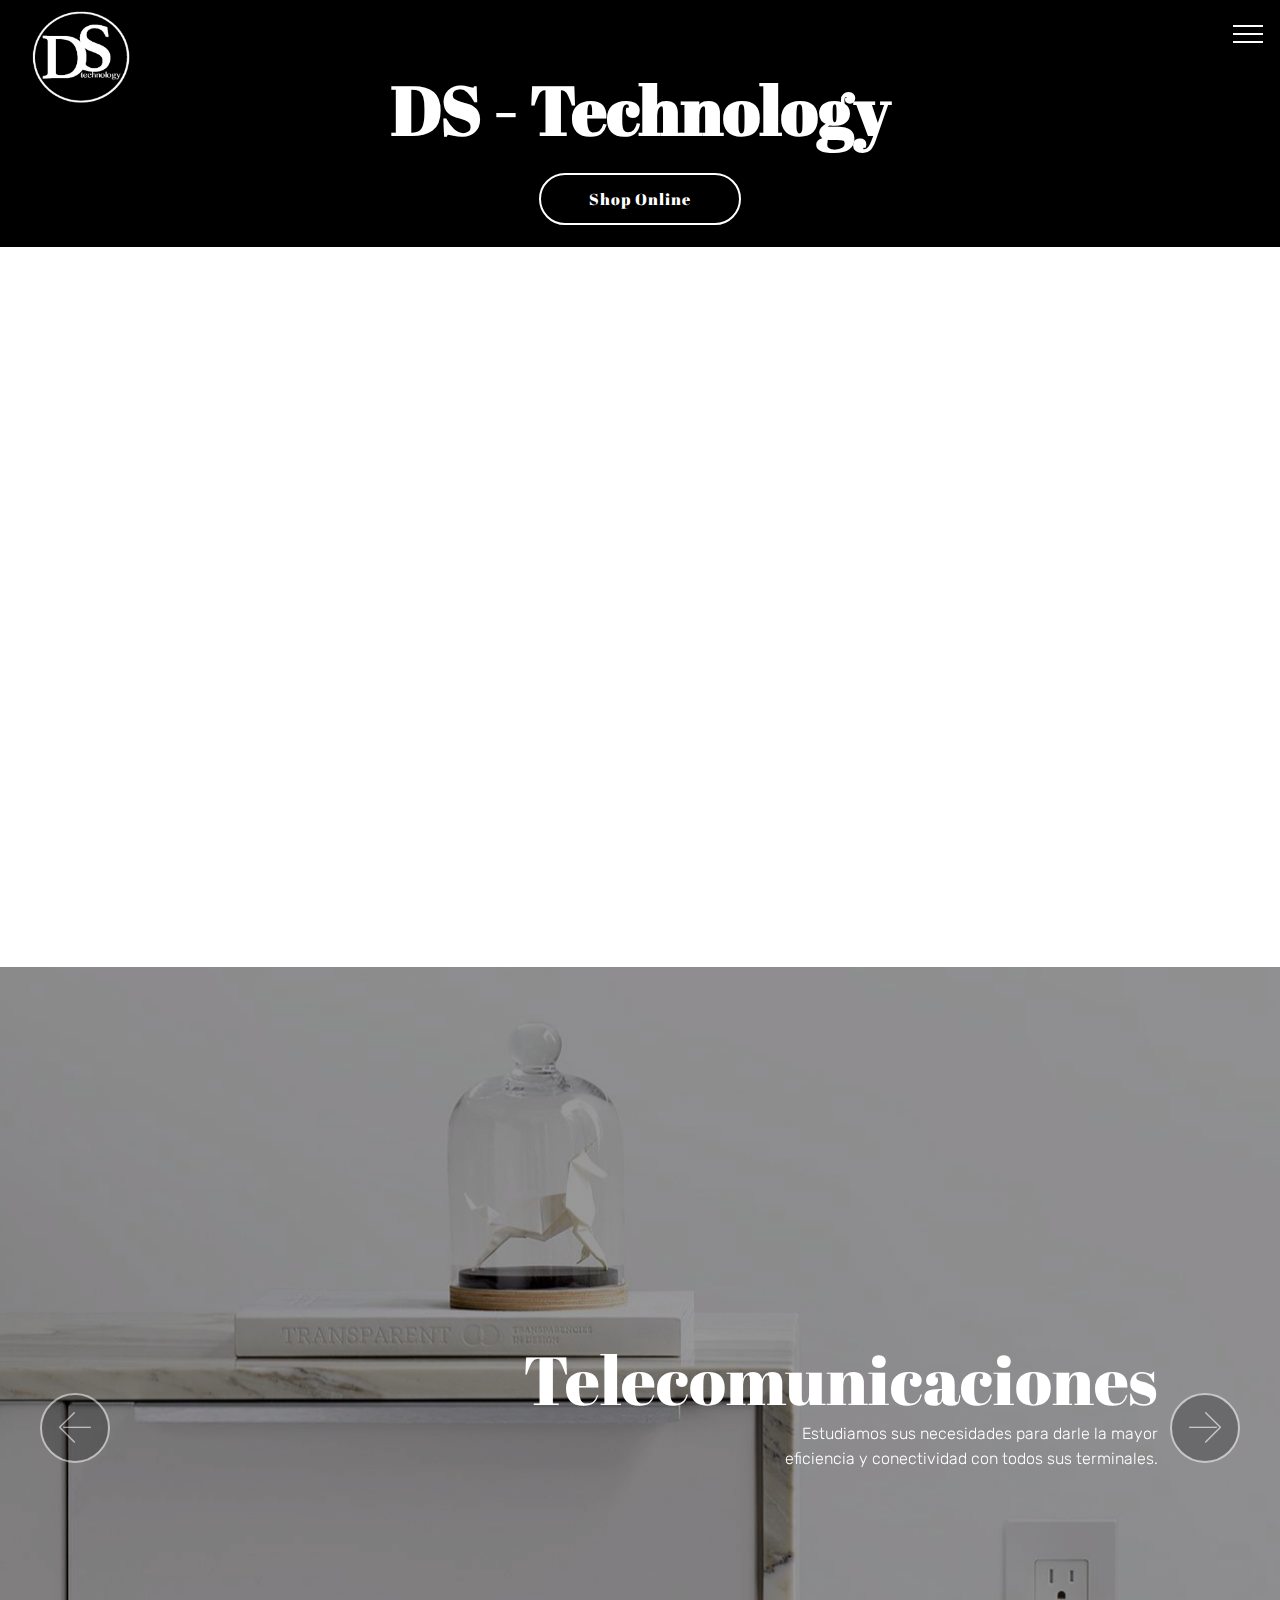
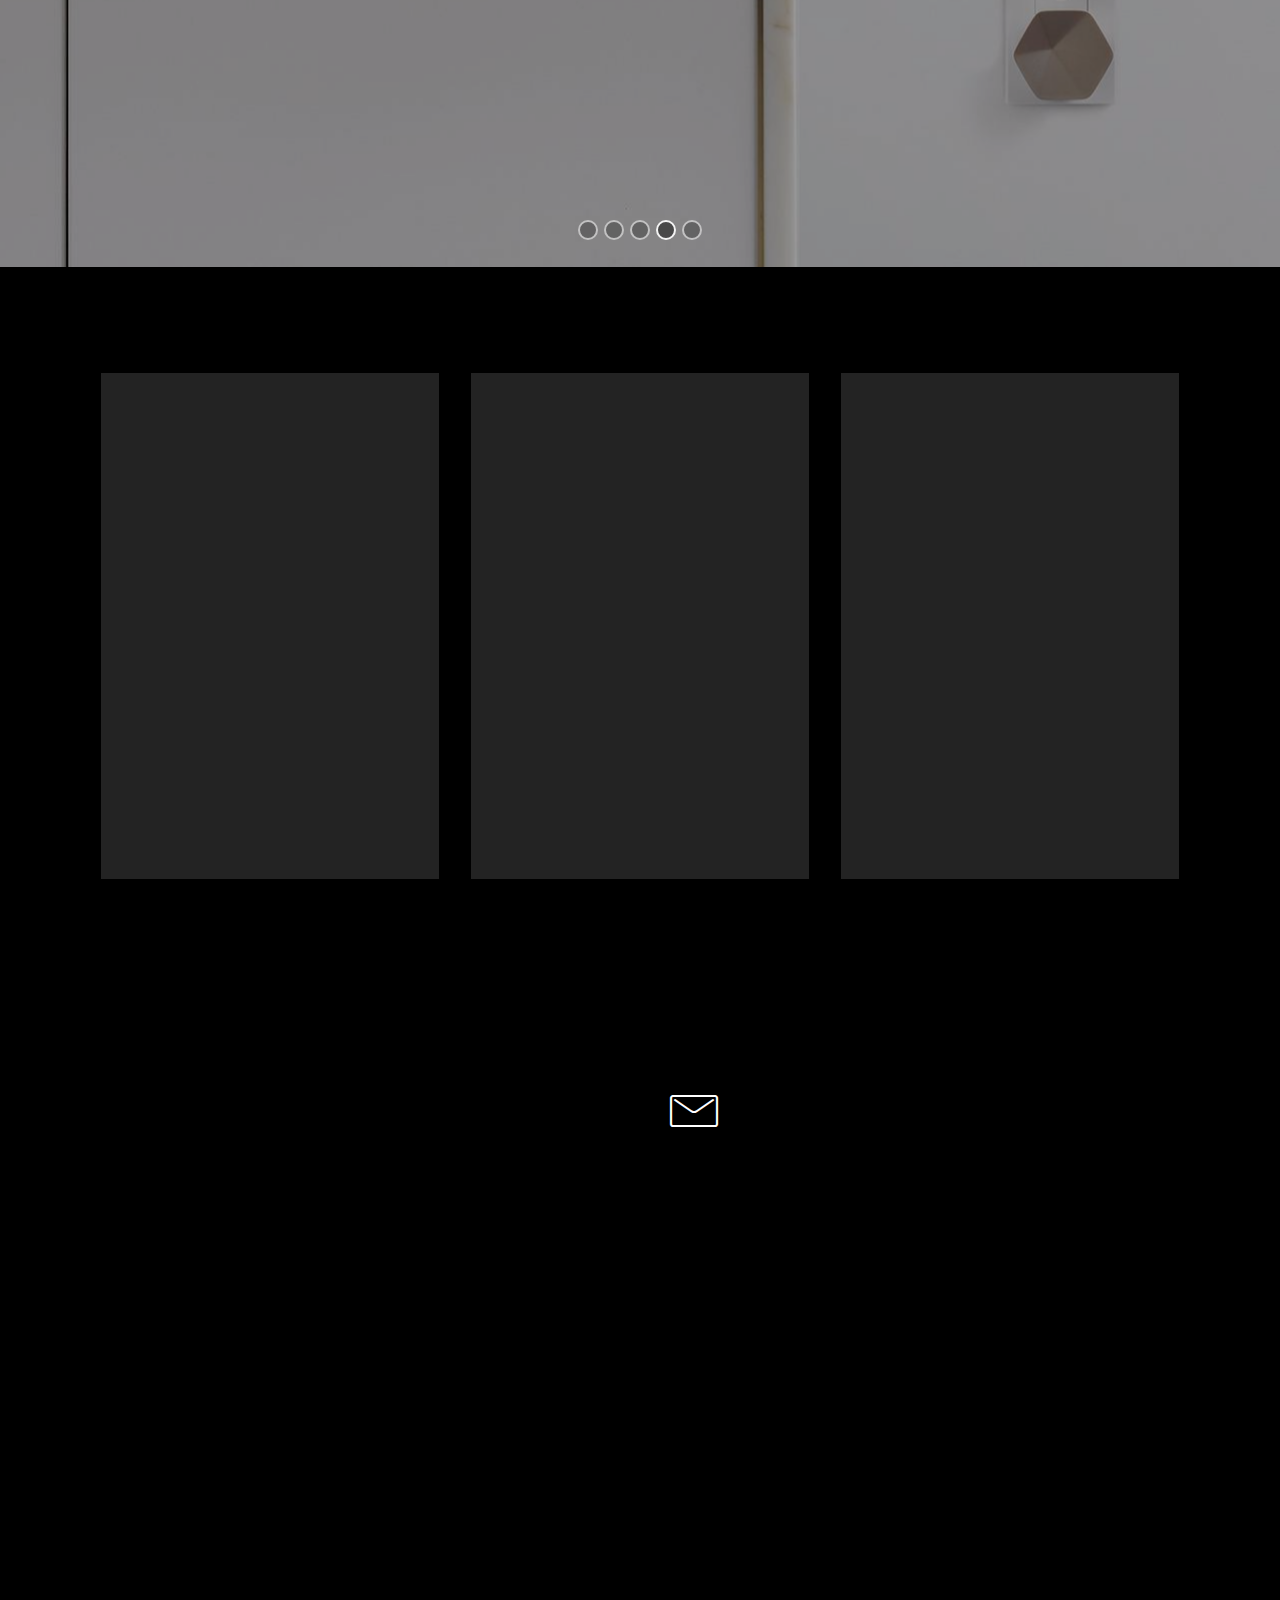
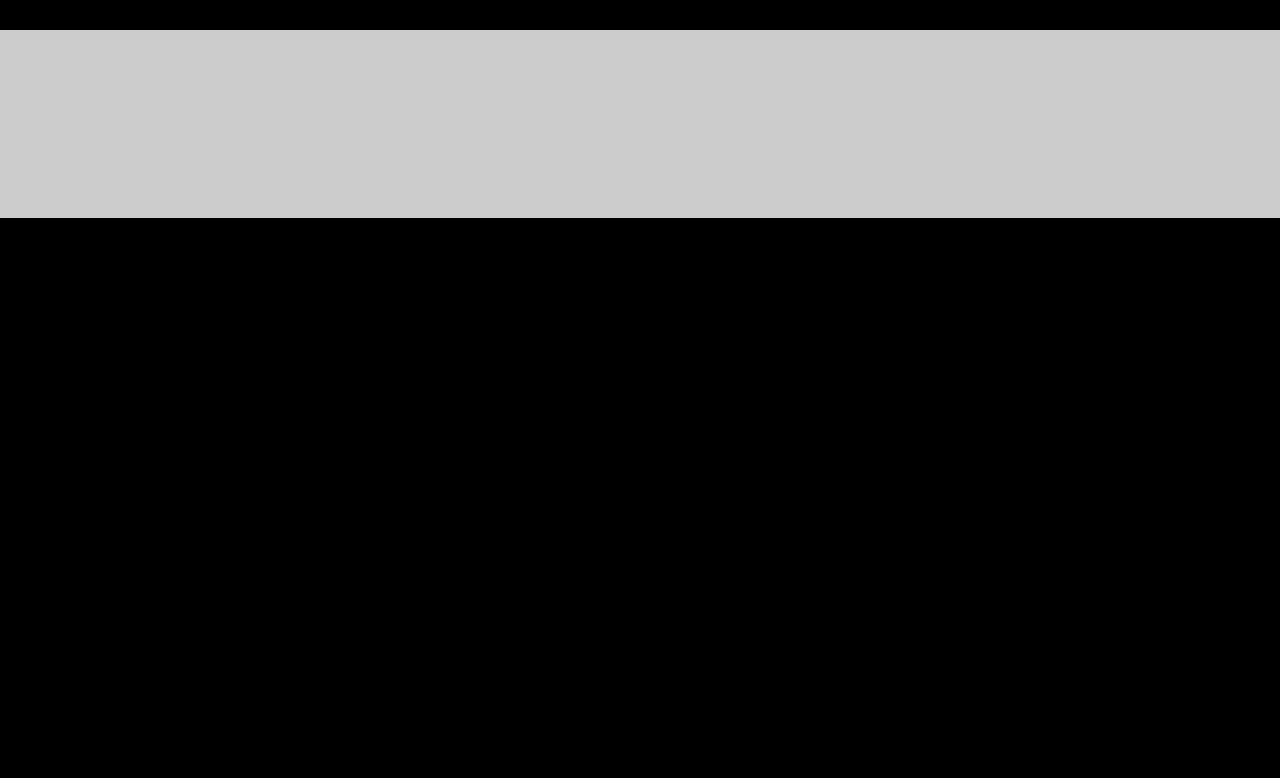
==== commit 708a9729: "create github pages" ====
--- a/index.html
+++ b/index.html
@@ -46,14 +46,14 @@
             <div class="navbar-brand">
                 <span class="navbar-logo">
                     <a href="index.html">
-                         <img src="assets/images/logo-vector-1.gif" alt="Mobirise" title="" style="height: 5.9rem;">
+                         <img src="assets/images/logo-vector-1.gif" alt="Mobirise" title="" style="height: 6.1rem;">
                     </a>
                 </span>
                 
             </div>
         </div>
         <div class="collapse navbar-collapse" id="navbarSupportedContent">
-            <ul class="navbar-nav nav-dropdown" data-app-modern-menu="true"><li class="nav-item">
+            <ul class="navbar-nav nav-dropdown nav-right" data-app-modern-menu="true"><li class="nav-item">
                     <a class="nav-link link text-white display-4" href="index.html">
                         <span class="mbri-home mbr-iconfont mbr-iconfont-btn"></span>
                         Inicio</a>
@@ -66,17 +66,12 @@
                 </li><li class="nav-item"><a class="nav-link link text-white display-4" href="index.html#form4-o"><span class="mbri-letter mbr-iconfont mbr-iconfont-btn"></span>
                         
                         Contacto<br></a></li><li class="nav-item"><a class="nav-link link text-white display-4" href="https://www.facebook.com/danielsonidosl" target="_blank"><span class="socicon socicon-facebook mbr-iconfont mbr-iconfont-btn"></span></a></li><li class="nav-item"><a class="nav-link link text-white display-4" href="https://www.instagram.com/danielsonido/" target="_blank"><span class="socicon socicon-instagram mbr-iconfont mbr-iconfont-btn"></span></a></li></ul>
-            <div class="navbar-buttons mbr-section-btn">
-                <a class="btn btn-sm btn-primary display-4" href="https://mobirise.com">
-                    <span class="mbri-save mbr-iconfont mbr-iconfont-btn "></span>
-                    Try It Now!
-                </a>
-            </div>
+            
         </div>
     </nav>
 </section>
 
-<section class="engine"><a href="https://mobirise.co/k">bootstrap template</a></section><section class="mbr-section content5 cid-qGb3lLpo5c" id="content5-2q">
+<section class="engine"><a href="https://mobirise.co/d">web software</a></section><section class="mbr-section content5 cid-qGb3lLpo5c" id="content5-2q">
 
     
 
@@ -101,7 +96,7 @@
     
     <figure class="mbr-figure align-center">
         <div class="video-block" style="width: 100%;">
-            <div><iframe class="mbr-embedded-video" src="https://www.youtube.com/embed/2GRRGasIggs?rel=0&amp;amp;showinfo=0&amp;autoplay=1&amp;loop=0" width="1280" height="720" frameborder="0" allowfullscreen></iframe></div>
+            <div><iframe class="mbr-embedded-video" src="https://www.youtube.com/embed/2GRRGasIggs?rel=0&amp;amp;showinfo=0&amp;autoplay=1&amp;loop=1&amp;playlist=2GRRGasIggs" width="1280" height="720" frameborder="0" allowfullscreen></iframe></div>
         </div>
     </figure>
 </section>
@@ -196,7 +191,7 @@
                 </div>
                 <div data-form-type="formoid">
                     <div data-form-alert="" hidden="">Gracias por contactar con nosotros</div>
-                    <form class="block mbr-form" action="https://mobirise.com/" method="post" data-form-title="Mobirise Form"><input type="hidden" data-form-email="true" value="MUZr4h/tI/DYJgHKXzIyLtDkiuMLcGJeO51E759Yk2kzImQXVU8Rj9pZzpeOkSAmH5HQHy8wu7ZTeb61QW7+HbZr+KxjXHJZ8JFPAZFqMjU8XNCn92iufW6pkq92CAGK">
+                    <form class="block mbr-form" action="https://mobirise.com/" method="post" data-form-title="Mobirise Form"><input type="hidden" data-form-email="true" value="vI8pMC8+npB0eGyGQb/c8uOCbAsgTe6TL+vQTsw2DFx+0xlci9swLoCCKeVk+pTm69ikm2O+fqm6uJ1y4VACFtquD4J03vTp3HUEunvU9o+UaFqOMvYJZdQwPQ7dc+hr">
                         <div class="row">
                             <div class="col-md-6 multi-horizontal" data-for="name">
                                 <input type="text" class="form-control input" name="name" data-form-field="Name" placeholder="Nombre" required="" id="name-form4-o">
--- a/assets/mobirise/css/mbr-additional.css
+++ b/assets/mobirise/css/mbr-additional.css
@@ -1365,7 +1365,7 @@
   min-height: 100vh;
 }
 .cid-qGb3lLpo5c {
-  padding-top: 30px;
+  padding-top: 75px;
   padding-bottom: 15px;
   background-color: #000000;
 }
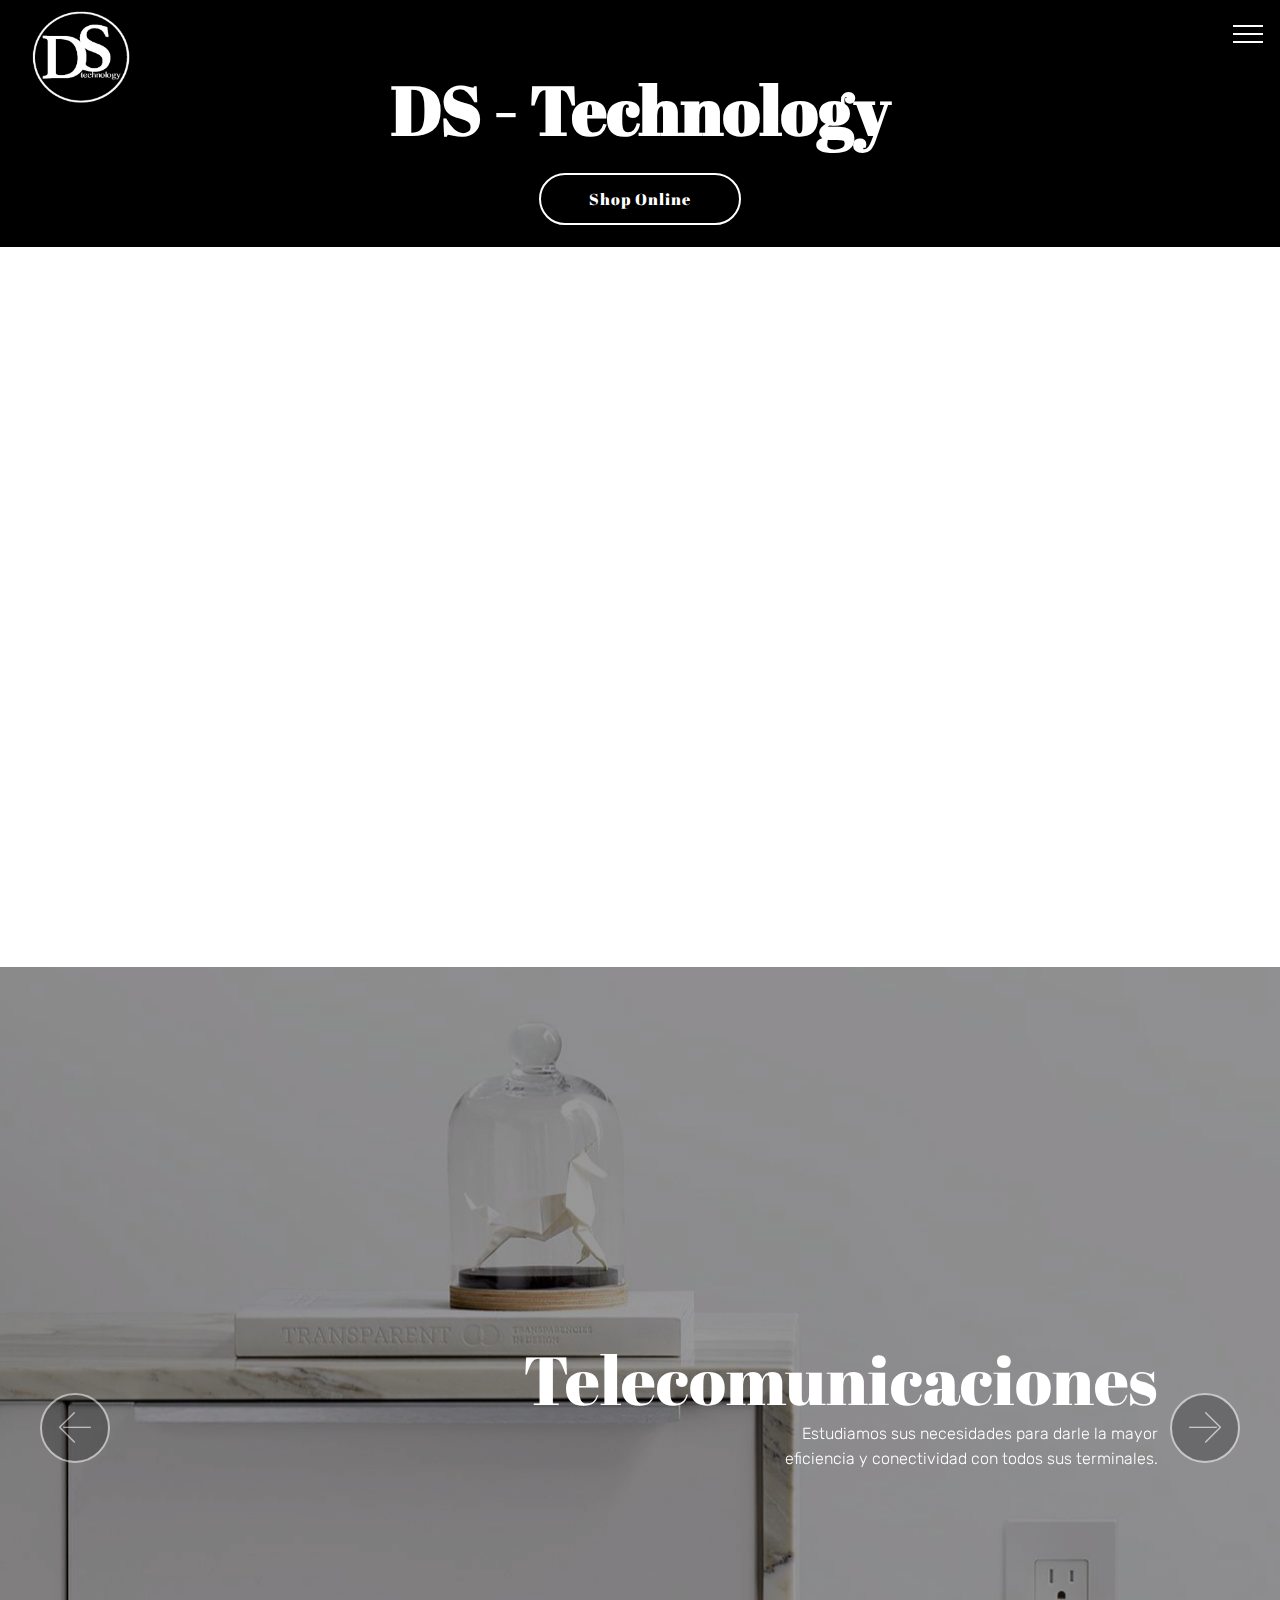
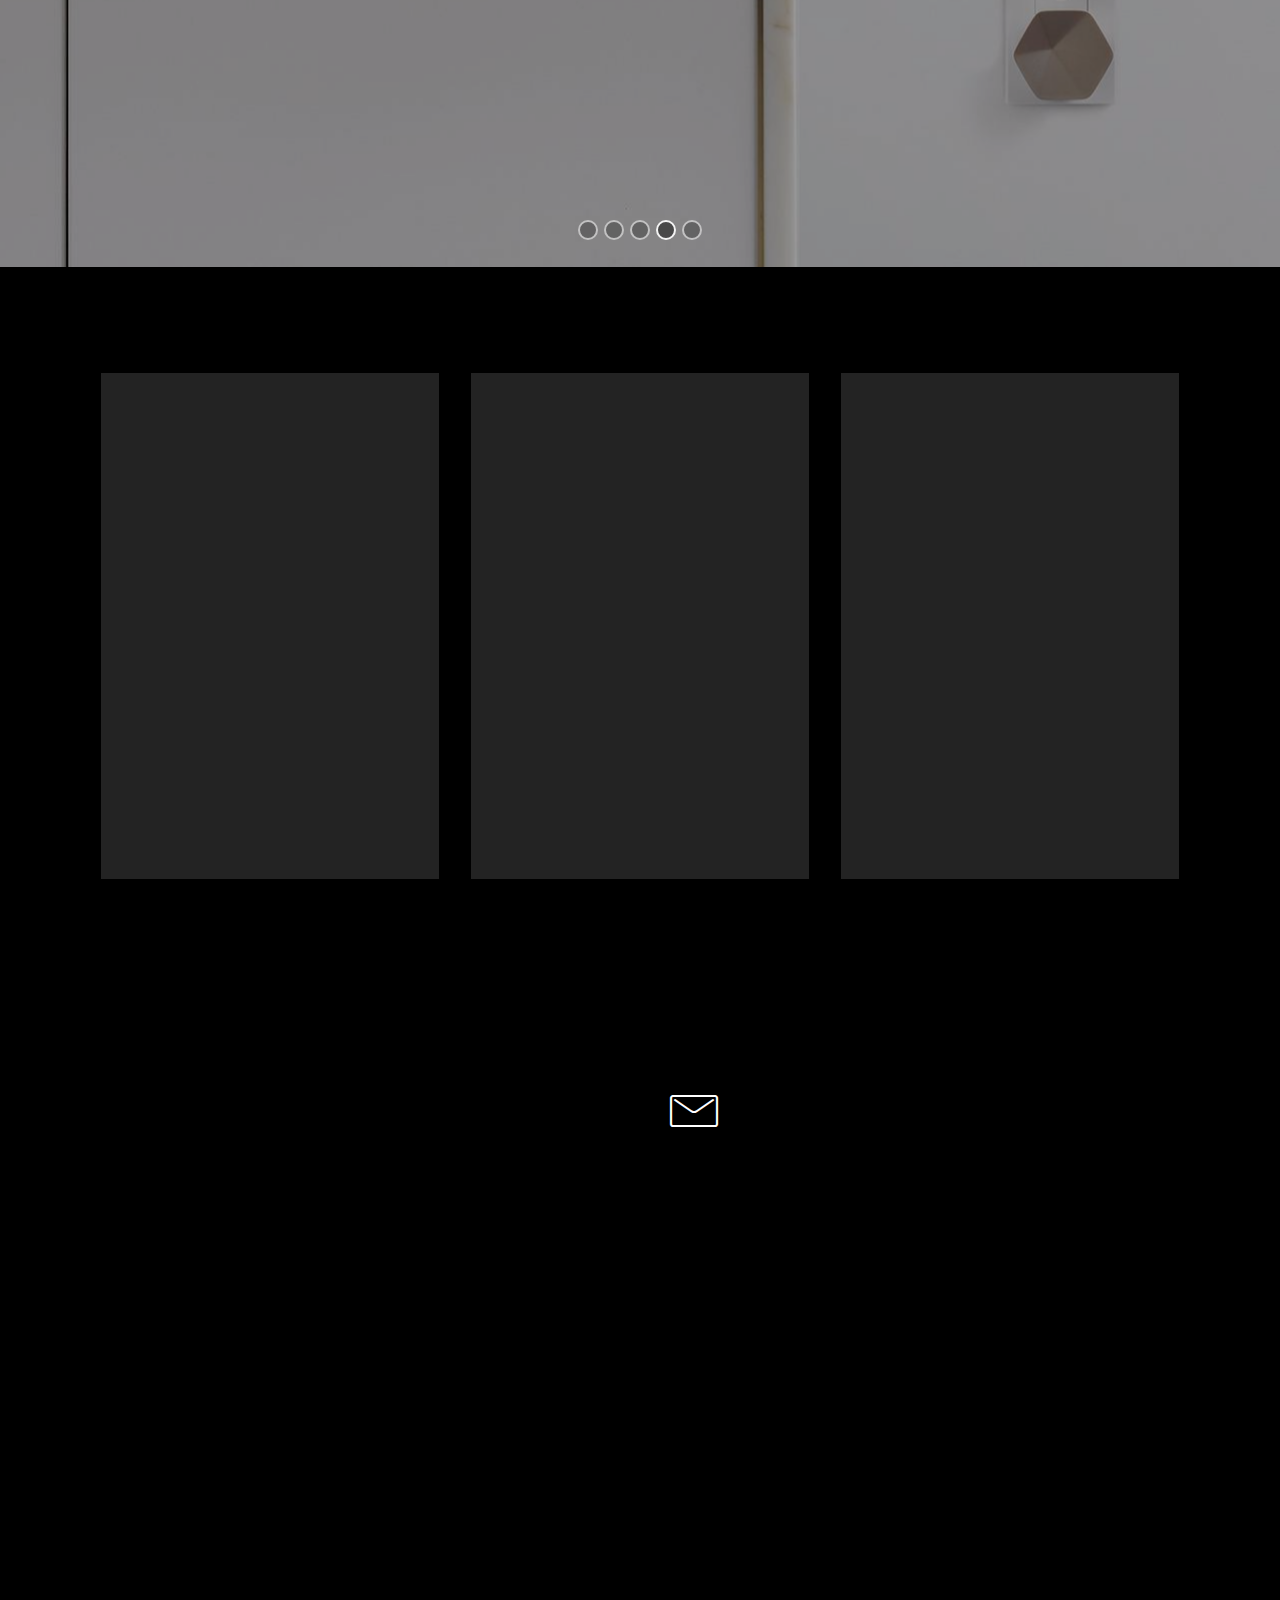
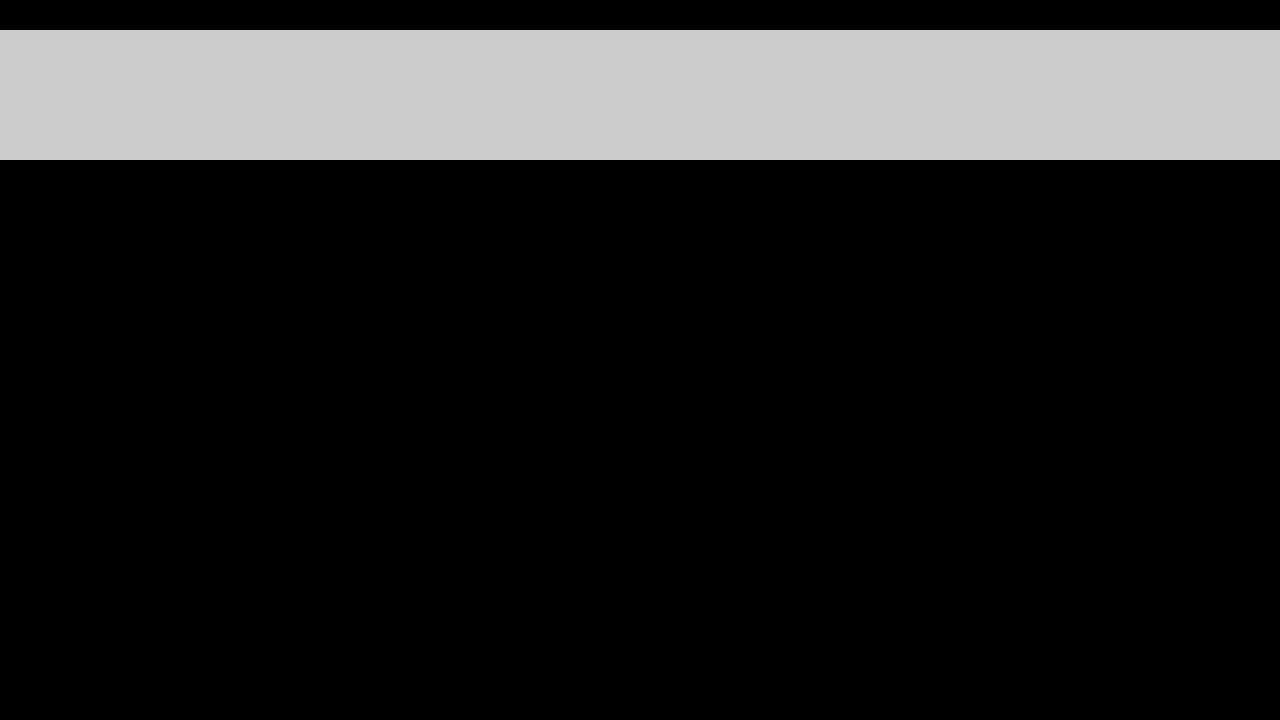
==== commit eac686da: "danysonido" ====
--- a/index.html
+++ b/index.html
@@ -71,7 +71,7 @@
     </nav>
 </section>
 
-<section class="engine"><a href="https://mobirise.co/d">web software</a></section><section class="mbr-section content5 cid-qGb3lLpo5c" id="content5-2q">
+<section class="engine"><a href="https://mobirise.co/f">bootstrap builder</a></section><section class="mbr-section content5 cid-qGb3lLpo5c" id="content5-2q">
 
     
 
@@ -191,7 +191,7 @@
                 </div>
                 <div data-form-type="formoid">
                     <div data-form-alert="" hidden="">Gracias por contactar con nosotros</div>
-                    <form class="block mbr-form" action="https://mobirise.com/" method="post" data-form-title="Mobirise Form"><input type="hidden" data-form-email="true" value="vI8pMC8+npB0eGyGQb/c8uOCbAsgTe6TL+vQTsw2DFx+0xlci9swLoCCKeVk+pTm69ikm2O+fqm6uJ1y4VACFtquD4J03vTp3HUEunvU9o+UaFqOMvYJZdQwPQ7dc+hr">
+                    <form class="block mbr-form" action="https://mobirise.com/" method="post" data-form-title="Mobirise Form"><input type="hidden" data-form-email="true" value="BhQe6xYBfRvDw7NCNsj7TnuZfdxmGQNKUtniS1jewKBEBVrUIl4O/zce3UYEEYuwZjXj5bXcv+L3YqSiJchcXXjPsaiP0rujEYAAjH94aDRV8u6LwfnkfUHGiSXHWsMw">
                         <div class="row">
                             <div class="col-md-6 multi-horizontal" data-for="name">
                                 <input type="text" class="form-control input" name="name" data-form-field="Name" placeholder="Nombre" required="" id="name-form4-o">
@@ -214,13 +214,13 @@
     </div>
 </section>
 
-<section class="mbr-instagram-feed" data-rows="" data-per-row-slider="5" data-spacing="32" data-full-width="true" data-token="570935284.727bfe1.17b2518aff6e4f0698a58ef6ae833d1f" data-per-row-grid="" id="instagram-feed-block-y" data-rv-view="31" style="background-color: rgb(0, 0, 0); padding-top: 40px; padding-bottom: 40px;">
+<section class="mbr-instagram-feed" data-rows="" data-per-row-slider="5" data-spacing="32" data-full-width="true" data-token="570935284.727bfe1.17b2518aff6e4f0698a58ef6ae833d1f" data-per-row-grid="" id="instagram-feed-block-y" data-rv-view="31" style="background-color: rgb(0, 0, 0); padding-top: 80px; padding-bottom: 40px;">
     
     <div class="container container_toggle">
         <div class="row">
             <div class="col">
                 <div class="inst">
-                    <h1 class="inst__title align-center mbr-fonts-style display-1">Instagram &amp; Facebook&nbsp;</h1>
+                    
                     <div class="inst__content"></div>
                     
                 </div>
--- a/assets/mobirise/css/mbr-additional.css
+++ b/assets/mobirise/css/mbr-additional.css
@@ -2161,7 +2161,7 @@
 }
 #instagram-feed-block-y .inst__title {
   color: #ffffff;
-  text-align: center;
+  text-align: left;
 }
 .cid-qFwibX2U0V {
   padding-top: 120px;
